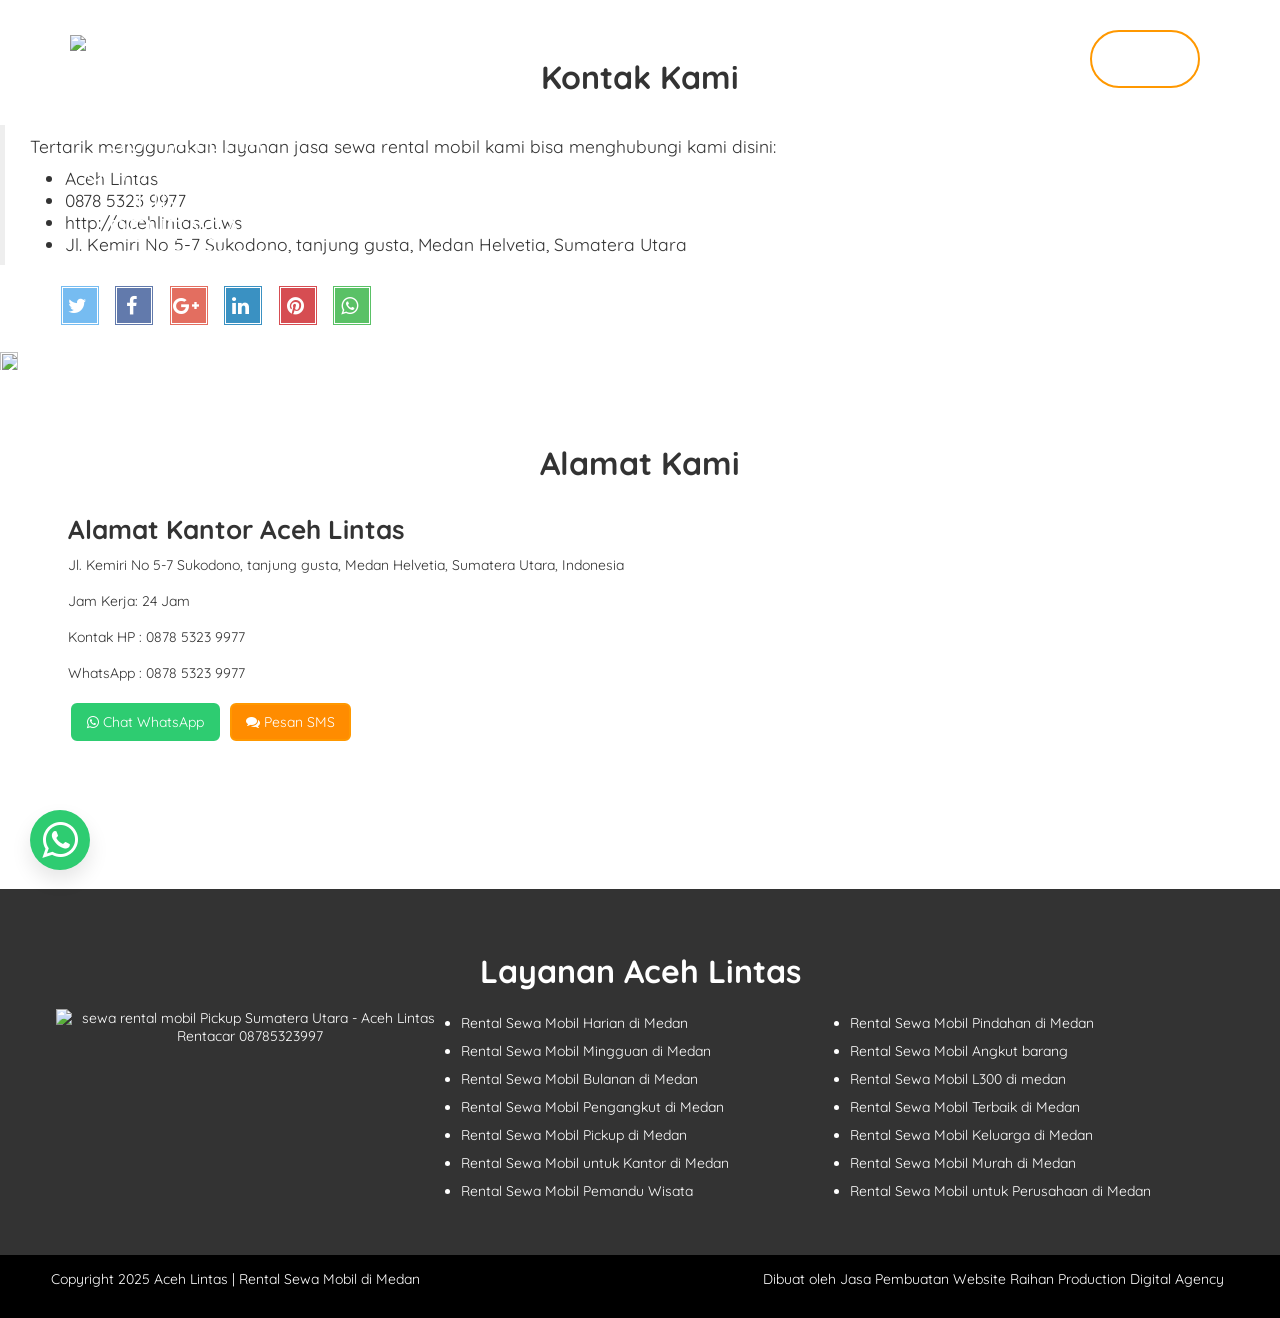
==== kontak.html @ d1f78948 "Add files via upload" ====
<!DOCTYPE html>
<HTML dir='ltr' lang='id' xmlns='https://www.w3.org/1999/xhtml'>
<head>
<link href='https://www.blogger.com/static/v1/widgets/55013136-widget_css_bundle.css' rel='stylesheet' type='text/css'/>
<meta content='iKkuYk1aPENV0Pe1wUFHlcaYVRGHu6VNjtKcD1aXVfU' name='google-site-verification'/>
<link crossorigin='anonymous' href='https://use.fontawesome.com/releases/v5.3.1/css/all.css' integrity='sha384-mzrmE5qonljUremFsqc01SB46JvROS7bZs3IO2EmfFsd15uHvIt+Y8vEf7N7fWAU' rel='stylesheet'/>
<link href='https://maxcdn.bootstrapcdn.com/font-awesome/4.7.0/css/font-awesome.min.css' rel='stylesheet'/>
<link href='https://maxcdn.bootstrapcdn.com/bootstrap/3.3.7/css/bootstrap.min.css' rel='stylesheet'/>
<script src='https://ajax.googleapis.com/ajax/libs/jquery/1.12.4/jquery.min.js'></script>
<script src='https://maxcdn.bootstrapcdn.com/bootstrap/3.3.7/js/bootstrap.min.js'></script>
<!--[if IE]> <script> (function() { var html5 = ("abbr,article,aside,audio,canvas,datalist,details," + "figure,footer,header,hgroup,mark,menu,meter,nav,output," + "progress,section,time,video").split(','); for (var i = 0; i < html5.length; i++) { document.createElement(html5[i]); } try { document.execCommand('BackgroundImageCache', false, true); } catch(e) {} })(); </script> <![endif]-->
<link href='https://fonts.googleapis.com/css?family=Allerta+Stencil|Anton|Archivo+Black|Arima+Madurai|Bad+Script|Bangers|Berkshire+Swash|Bubblegum+Sans|Contrail+One|Cookie|Droid+Sans+Mono|Dynalight|Encode+Sans+Semi+Expanded|Farsan|Grand+Hotel|Inconsolata|Just+Me+Again+Down+Here|Kelly+Slab|Kite+One|Kranky|Lekton|Metal+Mania|Oleo+Script+Swash+Caps|Passero+One|Pattaya|Rancho|Reem+Kufi|Russo+One|Sail|Seaweed+Script|Sirin+Stencil|Sofia|Special+Elite|Stardos+Stencil|Viga|Roboto|Droid+Sans|Lato|Jockey+One|Roboto+Condensed|Teko|Merriweather|Rubik|Raleway|Amatic+SC|Asap|Baloo+Bhai|Bangers|Cairo|Crete+Round|Dancing+Script|EB+Garamond|Francois+One|Great+Vibes|Kaushan+Script|Merriweather+Sans|Montserrat|PT+Sans|Prata|Quicksand|Shadows+Into+Light|Signika+Negative|Slabo+27px|Vidaloka' rel='stylesheet'/>
<meta charset='utf-8'/>
<meta content='width=device-width,initial-scale=1.0,minimum-scale=1.0,maximum-scale=1.0' name='viewport'/>
<meta content='text/html; charset=UTF-8' http-equiv='Content-Type'/>
<title>Kontak Kami - Aceh Lintas</title>
<meta content='index/follow' name='robots'/>
<meta content='index/follow' name='googlebot'/>
<meta content='blogger' name='generator'/>
<link href='https://www.blogger.com/openid-server.g' rel='openid.server'/>
<link href='https://www.putramobilberau.com/' rel='openid.delegate'/>
<link href='https://www.putramobilberau.com/p/kontak.html' rel='canonical'/>
<link href='https://www.putramobilberau.com/feeds/posts/default' rel='alternate' title='Putra Mobil Berau Rentcar - Atom' type='application/atom+xml'/>
<link href='https://www.putramobilberau.com/feeds/posts/default?alt=rss' rel='alternate' title='Putra Mobil Berau Rentcar - RSS' type='application/rss+xml'/>
<link href='https://www.blogger.com/feeds/5130311815048370097/posts/default' rel='alternate' title='Putra Mobil Berau Rentcar - Atom' type='application/atom+xml'/>
<meta content='https://www.putramobilberau.com/sitemap.xml' rel='sitemap' type='application/xml'/>
<meta content=' Tertarik menggunakan layanan jasa sewa rental mobil kami bisa menghubungi kami disini:

Aceh Lintas
087853239977
http://acehlintas.ct.ws' name='description'/>
<meta content='Aceh Lintas Kontak Kami' name='keywords'/>
<link href='http://acehlintas.ct.ws/kontak.html' hreflang='x-default' rel='alternate'/>
<link href='/favicon.ico' rel='icon' type='image/x-icon'/>
<!-- Open Graph -->
<meta content='Putra Mobil Berau Rentcar' property='og:title'/>
<meta content='website' property='og:type'/>
<meta content='https://www.putramobilberau.com/p/kontak.html' property='og:url'/>
<meta content='https://blogger.googleusercontent.com/img/b/R29vZ2xl/AVvXsEiKdV0tNtW6Q6w19P7s3W6vsQjuw9rP-pn8LKWXgN1_Aqs6eGyv65LqqGoyNerYmsH_YnimOzT67pdo7cJj6DpSaOVITCpL_z8y7i9lu7GkA68d8vy7dN6BrfikJ_-Ua9_0IgLYI4gQczc/s1600/logo-bslp.png' property='og:image'/>
<meta content=' Tertarik menggunakan layanan jasa sewa rental mobil kami bisa menghubungi kami disini:

Aceh Lintas
087853239977
http://acehlintas.ct.ws' property='og:description'/>
<meta content='Aceh Lintas' property='og:site_name'/>
<meta content='id' name='geo.country'/>
<meta content='id_ID' property='og:locale'/>
<meta content='en_US' property='og:locale:alternate'/>
<meta content='Indonesia' name='geo.placename'/>
<meta content='general' name='rating'/>
<meta content='Aceh Lintas' property='og:image:alt'/>
<meta content='Putra Mobil Berau Rentcar' name='twitter:site'/>
<meta content='IE=edge,chrome=1' http-equiv='X-UA-Compatible'/>
<meta content='text/html; charset=UTF-8' http-equiv='Content-Type'/>
<meta content='blogger' name='generator'/>
<link href='https://www.putramobilberau.com/favicon.ico' rel='icon' type='image/x-icon'/>
<link href='https://www.putramobilberau.com/p/kontak.html' rel='canonical'/>
<link rel="alternate" type="application/atom+xml" title="Aceh Lintas - Atom" href="https://www.putramobilberau.com/feeds/posts/default" />
<link rel="alternate" type="application/rss+xml" title="Aceh Lintas - RSS" href="https://www.putramobilberau.com/feeds/posts/default?alt=rss" />
<link rel="service.post" type="application/atom+xml" title="Putra Mobil Berau Rentcar - Atom" href="https://www.blogger.com/feeds/5130311815048370097/posts/default" />
<!--Can't find substitution for tag [blog.ieCssRetrofitLinks]-->
<meta content=' Tertarik menggunakan layanan jasa sewa rental mobil kami bisa menghubungi kami disini:

Aceh Lintas
087853239977
http://acehlintas.ct.ws' name='description'/>
<meta content='http://acehlintas.ct.ws/kontak.html' property='og:url'/>
<meta content='Kontak Kami' property='og:title'/>
<meta content=' Tertarik menggunakan layanan jasa sewa rental mobil kami bisa menghubungi kami disini:

Aceh Lintas
087853239977
http://acehlintas.ct.ws' property='og:description'/>
<style id='page-skin-1' type='text/css'><!--
/*-----------------------------------------------
Blogger Template Style
Name	: Blogspot Landing Page Builder
URL	    : https://www.blandingpage.com
author  : Arif Stiawan
----------------------------------------------- */
/* Variable definitions
====================
<Group description="Link Edit" selector="a">
<Variable name="a.link" description="Link Color" type="color" default="#005D91"/>
<Variable name="a.hover" description="Link Hover" type="color" default="#333333"/>
</Group>
<Group description="Body Edit" selector="body">
<Variable name="body.font" description="Font" type="font"
default="small Arial,Geneva,sans-serif"/>
<Variable name="body.background" description="Body Background" type="color" default="#000000"/>
<Variable name="wrapper.background" description="Wrapper Background" type="color" default="#ffffff"/>
</Group>
<Group description="Pagelis Edit" selector="#peklis-wrapper">
<Variable name="page.background" description="Background" type="color" default="#3498db"/>
<Variable name="page.color" description="Color" type="color" default="#ffffff"/>
<Variable name="page.font" description="Font" type="font" default="small Arial,Geneva,sans-serif"/>
</Group>
<Group description="Header Edit" selector="#header">
<Variable name="head.color" description="Title Color" type="color" default="#000000"/>
<Variable name="head.font" description="Title Font" type="font" default="small Arial,Geneva,sans-serif"/>
<Variable name="desc.color" description="Description Color" type="color" default="#000000"/>
<Variable name="desc.font" description="Description Font" type="font" default="small Arial,Geneva,sans-serif"/>
</Group>
<Group description="Label Edit" selector="#navigation">
<Variable name="lab.background" description="Background" type="color" default="#ffffff"/>
<Variable name="lab.color" description="Color" type="color" default="#ffffff"/>
<Variable name="lab.font" description="font" type="Font" default="small Geneva,Arial,sans-serif"/>
</Group>
<Group description="Article Edit" selector=".post-outer">
<Variable name="art.color" description="Title Color" type="color" default="#34495e"/>
<Variable name="art.colorr" description="Title First Color" type="color" default="#e74c3c"/>
<Variable name="art.font" description="Title Font" type="font" default="medium Arial,Genevea,sans-serif"/>
</Group>
<Group description="Sidebar Edit" selector=".sidebar h3">
<Variable name="side.color" description="Sidebar Color" type="color" default="#ffffff"/>
<Variable name="side.background" description="Title Background" type="color" default="#e74c3c"/>
<Variable name="side.font" description="Title Font" type="font" default="small Geneva,Arial,sans-serif"/>
</Group>
<Group description="Pagenav Edit" selector="#blog-pager">
<Variable name="pnav.background" description="Background" type="color" default="#3498db"/>
<Variable name="pnav.color" description="Color" type="color" default="#ffffff"/>
<Variable name="pnav.font" description="Font" type="font" default="small Geneva,Arial,sans-serif"/>
</Group>
<Group description="Label Widget" selector=".berita">
<Variable name="ber.background" description="Background" type="color" default="#3498db"/>
<Variable name="ber.color" description="Color" type="color" default="#ffffff"/>
<Variable name="ber.font" description="Font" type="font" default="small Geneva,Arial,sans-serif"/>
</Group>
<Group description="Footer Edit" selector="#footer-wrapper">
<Variable name="foot.background" description="Background" type="color" default="#e74c3c"/>
<Variable name="foot.color" description="color" type="color" default="#ffffff"/>
<Variable name="foot.link" description="Link Color" type="color" default="#eeeeee"/>
<Variable name="foot.font" description="Font" type="font" default="small Geneva,Arial,sans-serif"/>
</Group>
*/
body{font:normal normal 20px Quicksand, sans-serif;
background-color: #ffffff;
}
a{color:#008bd9;}
a:hover{color:#0000ff;text-decoration:none}
#peklis-wrapper{background:#000000;}
#peklis ul li a{color:#ffffff;font:small Arial,Geneva,sans-serif;}
h1.title, p.title{color:#0000ff;font:normal normal 28px small Arial,Geneva,sans-serif;}
p.description{color:#0000ff;font:normal normal 16px small Arial,Geneva,sans-serif;}
#navigation{background:#ffffff;}
h1.post-title.entry-title a{color:#0000ff;font:normal normal 25px medium Arial,Genevea,sans-serif;}
h1.post-title.entry-title a span{color:#0000ff;}
.sidebar h1{color:#ffffff;background:#0000ff;font:small Geneva,Arial,sans-serif;}
#blog-pager{background:transparent;font:small Geneva,Arial,sans-serif;}
#blog-pager a{color:#0000ff;}
#footer-wrapper{background:#ffffff;color:#ff0000;font:small Geneva,Arial,sans-serif;}
.berita .dalam > h3 a{color:#ffffff;background:#ffffff;font:small Geneva,Arial,sans-serif;}
.puter a{color:#0000ff;}
#outer-wrapper{background:#ffffff;}
#layout #outer-wrapper{width:100%;}
#layout #footer-wrapper{overflow:hidden;}
#layout #footer1,#layout #footer2,#layout #footer3{width:33.333%;float:left;}
#layout #left-side{width:70%;float:left;overflow:hidden;}
#layout #right-bar{width:30%;float:right;overflow:hidden;}
#layout #widget-left{width:30%;float:left;overflow:hidden;}
#layout #widget-right{width:70%;float:right;overflow:hidden;}
#layout #inner-wrapper{overflow:hidden;}
#layout #header-wrapper{overflow:hidden;}
#layout #header-wrapper .left{width:50%;float:left;overflow:hidden;}
#layout #header-wrapper .right{width:50%;float:right;overflow:hidden;}
h1 {font-size:32px;line-height:auto;font-weight:bold;text-align:center;padding:40px 10px 20px}
h2 {font-size:32px;line-height:auto;padding:10px 0 10px 0}
h3 {font-size:32px;line-height:auto;padding:10px 0 10px 0}
h4 {font-size:26px;line-height:auto;padding:10px 0 10px 0}
h5 {font-size:22px;line-height:auto;padding:10px 0 10px 0}
h6 {font-size:18px;line-height:auto;padding:10px 0 10px 0}
.fitur{padding:35px 20px 35px}
.konten {margin:0px auto;padding-right:5px;padding-left:5px;max-width: 95%;}
.konten:after{content:"";display:table;clear:both}
.style1 {font-family:'Anton', sans-serif;line-height:1.4em}
.style2 {font-family:'Russo One', sans-serif;line-height:1.2em}
.style3 {font-family:'Archivo Black', sans-serif;line-height:1.2em}
.style4 {font-family:'Jockey One', sans-serif;line-height:1.2em}
.style5 {font-family:'Roboto', sans-serif;line-height:1.2em}
.style6 {font-family:'lato', sans-serif;line-height:1.2em}
.style7 {font-family:'Bangers', cursive;line-height:1.2em}
.style8 {font-family:'Viga', sans-serif;line-height:1.2em}
.style9 {font-family:'Sirin Stencil', cursive;line-height:1.3em}
.style10 {font-family:'Kite One', sans-serif;line-height:1.4em}
.style11 {font-family:'Pattaya', sans-serif;line-height:1.2em}
.style12 {font-family:'Contrail One', cursive;line-height:1.3em}
.style13 {font-family:'Allerta Stencil', sans-serif;line-height:1.2em}
.style14 {font-family:'Encode Sans Semi Expanded', sans-serif;line-height:1.3em}
.style15 {font-family:'Special Elite', cursive;line-height:1.3em}
.style16 {font-family:'Reem Kufi', sans-serif;line-height:1.2em}
.style17 {font-family:'Arima Madurai', cursive;line-height:1.3em}
.style18 {font-family:'Bubblegum Sans', cursive;line-height:1.2em}
.style19 {font-family:'Kelly Slab', cursive;line-height:1.2em}
.style20 {font-family:'Lekton', sans-serif; line-height:1.3em}
.style21 {font-family:'Oleo Script Swash Caps', cursive;line-height:1.2em}
.style22 {font-family:'Stardos Stencil', cursive;line-height:1.2em}
.style23 {font-family:'Kranky', cursive;line-height:1.2em}
.style24 {font-family:'Seaweed Script', cursive;line-height:1.2em}
.style25 {font-family:'Sail', cursive;line-height:1.2em}
.style26 {font-family:'Dynalight', cursive;line-height:1.2em}
.style27 {font-family:'Berkshire Swash', cursive;line-height:1.2em}
.style28 {font-family:'Farsan', cursive;line-height:1.2em}
.style29 {font-family:'Cookie', cursive;line-height:1.3em}
.style30 {font-family:'Passero One', cursive;line-height:1.3em}
.style31 {font-family:'Bad Script', cursive;line-height:1.5em}
.style32 {font-family:'Grand Hotel', cursive;line-height:1.3em}
.style33 {font-family:'Metal Mania', cursive;line-height:1.3em}
.style34 {font-family:'Droid Sans Mono', monospace;line-height:1.2em}
.style35 {font-family:'Inconsolata', monospace;line-height:1.2em}
.style36 {font-family:'Sofia', cursive;line-height:1.3em}
.style37 {font-family:'Just Me Again Down Here', cursive;line-height:1.2em}
.style38 {font-family:'Rancho', cursive;line-height:1.2em}
.style39 {font-family:'Rubik', sans-serif;line-height:1.2em}
.style40 {font-family:'Merriweather', serif;line-height:1.2em}
.style41 {font-family:'Raleway', sans-serif;line-height:1.2em}
.style42 {font-family:'Teko', sans-serif;line-height:1.2em}
.style43 {font-family:'Montserrat', sans-serif;line-height:1.2em}
.style44 {font-family:'PT Sans', sans-serif;line-height:1.2em}
.style45 {font-family:'Slabo 27px', serif;line-height:1.2em}
.style46 {font-family:'Baloo Bhai', cursive;line-height:1.2em}
.style47 {font-family:'Quicksand', sans-serif;line-height:1.5em}
.style48 {font-family:'Merriweather Sans', sans-serif;line-height:1.2em}
.style49 {font-family:'Dancing Script', cursive;line-height:1.2em}
.style50 {font-family:'Shadows Into Light', cursive;line-height:1.2em}
.style51 {font-family:'Asap', sans-serif;line-height:1.2em}
.style52 {font-family:'Amatic SC', cursive;line-height:1.2em}
.style53 {font-family:'Cairo', sans-serif;line-height:1.2em}
.style54 {font-family:'Francois One', sans-serif;line-height:1.2em}
.style55 {font-family:'Crete Round', serif;line-height:1.2em}
.style56 {font-family:'EB Garamond', serif;line-height:1.2em}
.style57 {font-family:'Great Vibes', cursive;line-height:1.2em}
.style58 {font-family:'Kaushan Script', cursive;line-height:1.2em}
.style59 {font-family:'Bangers', cursive;line-height:1.2em}
.style60 {font-family:'Signika Negative', sans-serif;line-height:1.2em}
.style61 {font-family:'Vidaloka', serif;line-height:1.2em}
.style62 {font-family:'Prata', serif;line-height:1.4em}
.coklat{color:#7e623f} .merah{color:#e53e2d} .merahmuda{color:#e53177} .merahtua{color:#c60404} .hijau{color:#23c869}.hijautua{color:#049c2f}.hijaumuda{color:#62d552}.hijautoska{color:#4adc8f}.orange{color:darkorange}.biru{color:#2167c7}.birutua{color:#29367a}.birumuda{color:#21b6fc}.birutoska{color:#1de1df}.putih{color:#ffffff}.hitam{color:#333333}.hitampekat{color:#000000}.ungu{color:#8e24ba}.ungutua{color:#7c0ab7}.ungumuda{color:#c258cf}.kuning{color:#f8ce26}.kuningtua{color:#edbe03}.kuningmuda{color:#ffd905}.krem{color:#fde0be}.kremmuda{color:#f8ecd5}.abuabu{color:#7b8691}.abumuda{color:#c5c6c7}
.lebar{padding:30px  0 30px}
.box-kontak {border-color:#ffffff;border-image:none;border-style:solid;border-width:4px;margin:0 auto;padding:30px;width:60%;background-color:#ececec;}
.post-body-blockquote {border-color:#CC0000;border-image:none;border-style:dashed;border-width:4px;margin:0 auto;padding:20px;width:75%;}
.border-hijau{border:2px solid #23c869;margin:0 auto;padding:10px}
.border-hijautua{border:2px solid #049c2f;margin:0 auto;padding:10px}
.border-hijautoska{border:2px solid #4adc8f;margin:0 auto;padding:10px}
.border-hijaumuda{border:2px solid #62d552;margin:0 auto;padding:10px}
.border-biru{border:2px solid #2167c7;margin:0 auto;padding:10px}
.border-birutua{border:2px solid #29367a;margin:0 auto;padding:10px}
.border-birumuda{border:2px solid #21b6fc;margin:0 auto;padding:10px}
.border-birutoska{border:2px solid #1de1df;margin:0 auto;padding:10px}
.border-ungu{border:2px solid #8e24ba;margin:0 auto;padding:10px}
.border-ungutua{border:2px solid #7c0ab7;margin:0 auto;padding:10px}
.border-ungumuda{border:2px solid #c258cf;margin:0 auto;padding:10px}
.border-kuning{border:2px solid #f8ce26;margin:0 auto;padding:10px}
.border-kuningtua{border:2px solid #edbe03;margin:0 auto;padding:10px}
.border-kuningmuda{border:2px solid #ffd905;margin:0 auto;padding:10px}
.border-krem{border:2px solid #fde0be;margin:0 auto;padding:10px}
.border-kremmuda{border:2px solid #f8ecd5;margin:0 auto;padding:10px}
.border-merah{border:2px solid #e53e2d;margin:0 auto;padding:10px}
.border-merahtua{border:2px solid #c60404;margin:0 auto;padding:10px}
.border-merahmuda{border:2px solid #e53177;margin:0 auto;padding:10px}
.border-orange{border:2px solid darkorange;margin:0 auto;padding:10px}
.border-abuabu{border:2px solid #7b8691;margin:0 auto;padding:10px}
.border-abumuda{border:2px solid #c5c6c7;margin:0 auto;padding:10px}
.border-hitam{border:2px solid #333333;margin:0 auto;padding:10px}
.border-hitampekat{border:2px solid #000000;margin:0 auto;padding:10px}
.border-putih{border:2px solid #ffffff;margin:0 auto;padding:10px}
.border-coklat{border:2px solid #7e623f;margin:0 auto;padding:10px}
.border-putus-hijau{border:2px dashed #23c869;margin:0 auto;padding:10px}
.border-putus-hijautua{border:2px dashed #049c2f;margin:0 auto;padding:10px}
.border-putus-hijaumuda{border:2px dashed #62d552;margin:0 auto;padding:10px}
.border-putus-hijautoska{border:2px dashed #4adc8f;margin:0 auto;padding:10px}
.border-putus-biru{border:2px dashed #2167c7;margin:0 auto;padding:10px}
.border-putus-birutua{border:2px dashed #29367a;margin:0 auto;padding:10px}
.border-putus-birumuda{border:2px dashed #21b6fc;margin:0 auto;padding:10px}
.border-putus-birutoska{border:2px dashed #1de1df;margin:0 auto;padding:10px}
.border-putus-ungu{border:2px dashed #8e24ba;margin:0 auto;padding:10px}
.border-putus-ungutua{border:2px dashed #7c0ab7;margin:0 auto;padding:10px}
.border-putus-ungumuda{border:2px dashed #ffd905;margin:0 auto;padding:10px}
.border-putus-kuning{border:2px dashed #f8ce26;margin:0 auto;padding:10px}
.border-putus-kuningtua{border:2px dashed #edbe03;margin:0 auto;padding:10px}
.border-putus-kuningmuda{border:2px dashed #c258cf;margin:0 auto;padding:10px}
.border-putus-krem{border:2px dashed #fde0be;margin:0 auto;padding:10px}
.border-putus-kremmuda{border:2px dashed #f8ecd5;margin:0 auto;padding:10px}
.border-putus-merah{border:2px dashed #e53e2d;margin:0 auto;padding:10px}
.border-putus-merahtua{border:2px dashed #c60404;margin:0 auto;padding:10px}
.border-putus-merahmuda{border:2px dashed #e53177;margin:0 auto;padding:10px}
.border-putus-orange{border:2px dashed darkorange;margin:0 auto;padding:10px}
.border-putus-abuabu{border:2px dashed #7b8691;margin:0 auto;padding:10px}
.border-putus-abumuda{border:2px dashed #c5c6c7;margin:0 auto;padding:10px}
.border-putus-hitam{border:2px dashed #333333;margin:0 auto;padding:10px}
.border-putus-hitampekat{border:2px dashed #000000;margin:0 auto;padding:10px}
.border-putus-putih{border:2px dashed #ffffff;margin:0 auto;padding:10px}
.border-putus-coklat{border:2px dashed #7e623f;margin:0 auto;padding:10px}
.lebar80{max-width:80%}.lebar70{max-width:70%}.lebar85{max-width:85%}.lebar75{max-width:75%}.lebar90{max-width:90%}
.melengkung{border-radius:10px;-moz-border-radius:10px;-webkit-border-radius:10px}
.bayangan-hitam{box-shadow:0 0 60px 0 #acacac inset;}.bayangan-merah{box-shadow:0 0 60px 0 #fcb3b3 inset;}.bayangan-kuning{box-shadow:0 0 60px 0 #fee994 inset;}.bayangan-biru{box-shadow:0 0 60px 0 #95dbfc inset;}.bayangan-hijau{box-shadow:0 0 60px 0 #9efe91 inset;}.bayangan-ungu{box-shadow:0 0 60px 0 #d27dfe inset;}
.pattern1{background: url("https://blogger.googleusercontent.com/img/b/R29vZ2xl/AVvXsEi655eiPfQ-EUMW4bvfNe6BBTACyxqOGVaAge57-Q0m3kQ__Yqsf6PPg4sPPMK4gIYjGCIfDYtKPG8Z5vmh4iZaCBZtxl6WXwndr3EQKK2VEboY_qIhK2B-b-6mzFWVgfXWEamPB_qMOdGP/s1600/pattern1.png")}
.pattern2{background: url("https://blogger.googleusercontent.com/img/b/R29vZ2xl/AVvXsEgSf91MVQtUnlJ_xA59Tu1MCkoHfA4u-gqKbD6BoPxRDLaMsQVO0kScESu7HWsVPUvfO6pLy6y2fT-jnCXTon0rOK8fLvnIDEwgF_h96V63-6hBtQbKLfG9kQWQUfJrTHRoOQTLDQSK2RLs/s1600/pattern2.png")}
.pattern3{background: url("https://blogger.googleusercontent.com/img/b/R29vZ2xl/AVvXsEiphlnkomW8dDfR1JeXj3yY3vcUyOBwQmp6v9qNKzK5MMPw5K2uub6yqcubwcVoaa6DnkwImHwxJQ8Jisv9YWzOjAhgD6teF1lW-FcGOhGeANDtXfhwLSGDnsfmsL67TJ2gMEaN0SRBi0qS/s1600/bg-doodle.png")}
.latar-hijau{background:#23c869;color:#ffffff}.latar-hijautua{background:#049c2f;color:#ffffff}.latar-hijaumuda{background:#62d552;color:#ffffff}.latar-birudongker{background:#1b4661;}.latar-biru{background:#2167c7;color:#ffffff}.latar-birutua{background:#29367a;color:#ffffff}.latar-birumuda{background:#21b6fc;color:#ffffff}.latar-birutoska{background:#1de1df;color:#333333}.latar-hijautoska{background:#4adc8f;color:#ffffff}.latar-ungu{background:#8e24ba;color:#ffffff}.latar-ungutua{background:#7c0ab7;color:#ffffff}.latar-ungumuda{background:#c258cf;color:#ffffff}.latar-kuning{background:#f8ce26;color:#333333}.latar-kuningtua{background:#edbe03;color:#333333}.latar-kuningmuda{background:#ffd905;color:#333333}.latar-krem{background:#fde0be;color:#333333}.latar-kremmuda{background:#f8ecd5;color:#333333}.latar-merah{background:#e53e2d;color:#ffffff}.latar-merahtua{background:#c60404;color:#ffffff}.latar-merahmuda{background:#e53177;color:#ffffff}.latar-orange{background:darkorange;color:#ffffff}.latar-abuabu{background:#7b8691;color:#ffffff}.latar-abumuda{background:#c5c6c7;color:#ffffff}.latar-putih{background:#ffffff;color:#333333}.latar-hitam{background:#333333;color:#ffffff}.latar-coklat{background:#7e623f;color:#ffffff}.latar-hitampekat{background:#000000;color:#ffffff}
.bg-merah{background:#fec7c7;}.bg-hijau{background:#c7fecb;}.bg-biru{background:#c7eefe;}.bg-kuning{background:#fef9c7;}.bg-ungu{background:#efc7fe;}.bg-abuabu{background:#e3e2e3;}
.tipis{background:#333333;opacity:0.5}
.xx-besar { font-size:50px}
.x-besar { font-size:40px}
.besar { font-size:32px}
.sedang { font-size:26px}
.normal { font-size:20px}
.kecil { font-size:16px}
.x-kecil { font-size:14px}
.center,.tengah,.headline{text-align:center}
.teks-kanan,.right{text-align:right;}
.teks-kiri,.left{text-align:left}
.miring,.italic{font-style:italic}
.tebal,.bold,.strong{font-weight:bolder}
.garisbawah,.underline{text-decoration: underline;}
.kanan{float:right;}
.kiri{float:left;}
.headerfixed{width:100%; z-index:1000; position:fixed;height:0px;}
.footerfixed{line-height:0px;position:fixed;bottom:0px;width:100%;}
.mainmenu{display:inline-flex;cursor:pointer;font-size:16px;font-weight:normal;box-shadow:0 1px 2px rgba(0,0,0,.2);color:#FFF!important;border:2px solid #FFF!important;background-color:#0dac14!important;background:0;margin:5px 0;padding:8px 10px;text-shadow:none!important;transition:all 0s!important} .mainmenu:hover{background-color:#f78d1d!important;background:0}.mainmenu:active{position:relative;top:1px}
.mobilemenu {text-align:left;font-size: 20px;border: 0; cursor: pointer; padding:15px;margin-top:0px;min-width:700px}.mobilemenu:hover {background-color: #333333; }
.dropdown { display: inline-block;}.dropdown-child {display: none; font-size: 20px; min-width: 700px;}.dropdown-child a {color: white; padding: 10px; text-decoration: none; display: block;}.dropdown:hover .dropdown-child { display: block;}
.zoom-in{border-radius: 2%;-webkit-transition: all 1s ease;-moz-transition: all 1s ease;-o-transition: all 1s ease;-ms-transition: all 1s ease;transition: all 1s ease;}.zoom-in:hover{-webkit-transform: scale(1.2, 1.2);-moz-transform: scale(1.2, 1.2);-ms-transform: scale(1.2, 1.2);-o-transform: scale(1.2, 1.2);transform: scale(1.2, 1.2);}
.bounce-out{transition-duration:.5s}.bounce-out:active,.bounce-out:focus,.bounce-out:hover{transform:scale(0.9);transition-timing-function:cubic-bezier(0.47,2.02,.31,-.36)}
.bounce-in{transition-duration:.5s}.bounce-in:active,.bounce-in:focus,.bounce-in:hover{transform:scale(1.1);transition-timing-function:cubic-bezier(0.47,2.02,.31,-.36)}
.berputar{-webkit-transition:all .2s ease-out;transition:all .2s ease-out}.berputar:hover {-webkit-transform:scale(1.3);transform:rotate(360deg);-webkit-transition:all .5s ease-out;transition:all .5s ease-out}
.footer-list{line-height:2em;padding-top:10px}
.garis-orange {border-bottom: 2px solid darkorange;padding-bottom:4px}
.garis-biru {border-bottom: 2px solid #61A8DC;padding-bottom:4px}
.garis-hijau {border-bottom: 2px solid #8EBD40;padding-bottom:4px}
.garis-ungu {border-bottom: 2px solid #988CC3;padding-bottom:4px}
.garis-kuning {border-bottom: 2px solid #fcd210;padding-bottom:4px}
.garis-merah {border-bottom: 2px solid #fc4a41;padding-bottom:4px}
.garis-hitam {border-bottom: 2px solid #000000;padding-bottom:4px}
.garis-coklat{border-bottom: 2px solid #7e623f;padding-bottom:4px}
.garis-putih {border-bottom: 2px solid #ffffff;padding-bottom:4px}
.garis-krem {border-bottom: 3px solid #fdd0aa;padding-bottom:4px}
.garis-hitam {border-bottom: 2px solid #000000;padding-bottom:4px}
.garis-abuabu {border-bottom: 1px solid #ececec;padding-bottom:4px}
.list-orange {border-left: 5px solid darkorange;padding-left:10px}
.list-biru {border-left: 5px solid #61A8DC;padding-left:10px}
.list-hijau {border-left: 5px solid #8EBD40;padding-left:10px}
.list-ungu {border-left: 5px solid #988CC3;padding-left:10px}
.list-kuning {border-left: 5px solid #fcd210;padding-left:10px}
.list-merah {border-left: 5px solid #fc4a41;padding-left:10px}
.list-hitam {border-left: 5px solid #333333;padding-left:10px}
.list-coklat {border-left: 5px solid #7e623f;padding-left:10px}
.list-krem {border-left: 5px solid #fdd0aa;padding-left:10px}
.list-putih {border-left: 5px solid #ffffff;padding-left:10px}
.sharepost li{width:40px;padding:0;list-style:none;}.sharepost li a{opacity:0.8;padding:5px 0;color:#fff;display:block;border:double #fff;}.sharepost{overflow:hidden;text-align:center;margin-bottom:20px;margin-top:20px;}.sharepost li a:hover{opacity:1;color:#444;border:double #fff;}.sharepost li .twitter{background-color:#55acee;}.sharepost li .facebook{background-color:#3b5998;}.sharepost li .gplus{background-color:#dd4b39;}.sharepost li .pinterest{background-color:#cc2127;}.sharepost li .linkedin{background-color:#0976b4;}.sharepost li .whatsapp{background-color:#32b241;}.sharepost li .twitter:hover,.sharepost li .facebook:hover,.sharepost li .gplus:hover,.sharepost li .whatsapp:hover,.sharepost li .gplus:hover,.sharepost li .linkedin:hover,{background-color:#444;color:#fff;}.sharepost li{float:left;margin-right:1.2%}.sharepost li:last-child{margin-right:0}.sharepost li .fa:before{margin-right:5px}
.btn {font-size:17px;border: none;color: white;margin:3px;padding: 12px 20px;cursor: pointer;display:inline-block;  -webkit-transition-duration: 0.4s;transition-duration: 0.4s;} .btn:hover {background-color: #ffffff;color: black;}
.btn1 {font-size:17px;margin:3px;border: none;color: white;padding: 12px 20px;cursor: pointer;display:inline-block;  -webkit-transition-duration: 0.4s; transition-duration: 0.4s;border-radius:6px;} .btn1:hover {background-color: #ffffff;color: black;}
.btn2 {font-size:17px;margin:3px;border: none;color: white;padding: 12px 20px;cursor: pointer;display:inline-block;  -webkit-transition-duration: 0.4s; transition-duration: 0.4s;border-radius:50px;} .btn2:hover {background-color: #ffffff; color: black;}
.btn3 {font-size:17px;margin:3px;padding: 12px 20px;cursor: pointer;display:inline-block; border-radius:6px;background-color: transparent} .btn3:hover {opacity: 0.6;}
.btn-menu {margin:0px;border: none;padding: 0px 10px!important;cursor: pointer;display:inline-block;  -webkit-transition-duration: 0.4s; transition-duration: 0.4s;border-radius:50px;}
.btn-menu:hover {background-color: #ffffff!important; color: red!important;}
.btn-order{padding:20px 25px;text-decoration:none;font-size:20pt}
.btn-besar {font-size:24px;padding: 15px 24px;}
.btn-kecil {font-size:14px;padding: 8px 14px;}
.btn-hijau {background-color: #2ecc71;border: 2px solid #2ecc71}
.btn-hijautua {background-color: #27ae60;border: 2px solid #27ae60}
.btn-biru {background-color: #2196F3;border: 2px solid #2196F3}
.btn-birutua {background-color: #29367a;border: 2px solid #2969b9}
.btn-orange {background-color: darkorange;border: 2px solid #ff9800}
.btn-merah {background-color: #f03a28;border: 2px solid #f03a28}
.btn-merahtua {background-color: #c0392b;border: 2px solid #c0392b}
.btn-kuning {background-color: #f4c712;border: 2px solid #f4c712}
.btn-ungu {background-color: #8e44ad;border: 2px solid #8e44ad}
.btn-hitam {background-color: #333333;border: 2px solid #333333}
.btn-abuabu {background-color: #7b8691; color: white; border: 2px solid #7b8691}
.btn-abumuda {background-color: #c3c3c3; color: black; border: 2px solid #c3c3c3}
.btn-merahmuda{background:#e53177;border: 2px solid #e53177}
.btn-hijaumuda{background:#62d552;border: 2px solid #62d552}
.btn-hijautoska{background:#4adc8f;border: 2px solid #4adc8f}
.btn-birumuda{background:#21b6fc;border: 2px solid #21b6fc}
.btn-birutoska{background:#1de1df;border: 2px solid #1de1df}
.btn-ungumuda{background:#c258cf;border: 2px solid #c258cf}
.btn-ungutua{background:#7c0ab7;border: 2px solid #7c0ab7}
.btn-kuningtua{background:#edbe03;border: 2px solid #edbe03}
.btn-kuningmuda{background:#ffd905;border: 2px solid #ffd905;color: #222222;}
.btn-putih{background:#ffffff;color:black;border: 2px solid #ffffff}
.btn3-hijau {color: #2ecc71;border: 2px solid #2ecc71}
.btn3-hijautua {color: #27ae60;border: 2px solid #27ae60}
.btn3-biru {color: #2196F3;border: 2px solid #2196F3}
.btn3-birutua {color: #29367a;border: 2px solid #2969b9}
.btn3-orange {color: darkorange;border: 2px solid #ff9800}
.btn3-merah {color: #f03a28;border: 2px solid #f03a28}
.btn3-merahtua {color: #c0392b;border: 2px solid #c0392b}
.btn3-kuning {color: #f4c712;border: 2px solid #f4c712}
.btn3-ungu {color: #8e44ad;border: 2px solid #8e44ad}
.btn3-hitam {color: #333333;border: 2px solid #333333}
.btn3-abuabu {color: #7b8691; border: 2px solid #7b8691}
.btn3-abumuda {color: #c3c3c3; border: 2px solid #c3c3c3}
.btn3-merahmuda{color: #e53177;border: 2px solid #e53177}
.btn3-hijaumuda{color: #62d552;border: 2px solid #62d552}
.btn3-hijautoska{color: #4adc8f;border: 2px solid #4adc8f}
.btn3-birumuda{color: #21b6fc;border: 2px solid #21b6fc}
.btn3-birutoska{color: #1de1df;border: 2px solid #1de1df}
.btn3-ungutua{color: #7c0ab7;border: 2px solid #7c0ab7}
.btn3-ungumuda{color: #c258cf;border: 2px solid #c258cf}
.btn3-kuningtua{color: #edbe03;border: 2px solid #edbe03}
.btn3-kuningmuda{color: #ffd905;border: 2px solid #ffd905}
.btn3-putih{color: #ffffff;border: 2px solid #ffffff}
.group:after {content: "";display: table;clear: both;}
.kol2,.kol-2,.kol-12{padding-bottom:15px;float:left;width:49.8%}
.kol3,.kol-3,.kol-13{padding-bottom:15px;float:left;width:33.3%}
.kol4,.kol-4,.kol-14{padding-bottom:15px;float:left;width:24.95%}
.kol5,.kol-5,.kol-15{padding-bottom:15px;float:left;width:19.95%}
.kol6,.kol-6,.kol-16{padding-bottom:15px;float:left;width:16.5%}
.kol23,.kol-23,.kol-123{padding-bottom:15px;float:left;width:66.5%}
.box{padding:12px 12px 12px}
.video { position: relative; padding-bottom: 56.25%; height: 0; overflow: hidden;}.video iframe,.video object,.video embed { position: absolute; top: 0; left: 0; width: 100%; height:100%;}
.order1-merah{text-align:center;border:5px dashed #e53e2d; width:400px;padding:15px}.order1-merah span{font-size:45px;color:red;font-weight:bold;line-height:1.5em}
.order1-hijau{text-align:center;border:5px dashed #049c2f; width:400px;padding:15px}.order1-hijau span{font-size:45px;color:green;font-weight:bold;line-height:1.5em}
.order1-biru{text-align:center;border:5px dashed #153aa5; width:400px;padding:15px}.order1-biru span{font-size:45px;color:blue;font-weight:bold;line-height:1.5em}
.order1-ungu{text-align:center;border:5px dashed #7c0ab7; width:400px;padding:15px}.order1-ungu span{font-size:45px;color:purple;font-weight:bold;line-height:1.5em}
.order2-merah{text-align:center;border:5px solid #e53e2d; width:400px;padding:15px; box-shadow:0 0 60px 0 #f9a2a2 inset;}.order2-merah span{font-size:45px;color:red;font-weight:bold;line-height:1.5em}
.order2-hijau{text-align:center;border:5px solid #049c2f; width:400px;padding:15px;box-shadow:0 0 60px 0 #9efe91 inset;}.order2-hijau span{font-size:45px;color:green;font-weight:bold;line-height:1.5em}
.order2-biru{text-align:center;border:5px solid #153aa5; width:400px;padding:15px;box-shadow:0 0 60px 0 #95dbfc inset;}.order2-biru span{font-size:45px;color:blue;font-weight:bold;line-height:1.5em}
.order2-ungu{text-align:center;border:5px solid #7c0ab7; width:400px;padding:15px;box-shadow:0 0 60px 0 #d27dfe inset;}.order2-ungu span{font-size:45px;color:purple;font-weight:bold;line-height:1.5em}
.img-fitur{width:120px;height:120px;float:left;padding-right:10px;padding-left:10px}
.ico-fitur{width:60px;height:60px;float:left;padding-right:20px;padding-left:10px}
.icon1{overflow:hidden;margin:auto;border-radius:50%;border:4px solid #ffffff}
.teks-fitur {overflow:hidden;}
.berbaris{line-height:2em}
.renggang{padding-top:170px;padding-bottom:40px;}
.list{font-size:23px;line-height:1.5em}
.check1 ul{list-style-image: url('https://blogger.googleusercontent.com/img/b/R29vZ2xl/AVvXsEijqs-POIUflHKPeSEHm5bokoT2h5XEweI6fmySpKb379JqFbnSo4l0SqMQf4WizLPlwa9jp-fNsbCnmE1fPpgC4EvSQ-QsHDi4CYdD-aBdyH3n1HlG1B8VlAZajWiHkrDX87gMyCswcMiO/s1600/check1.png');}
.check2 ul{list-style-image: url('https://blogger.googleusercontent.com/img/b/R29vZ2xl/AVvXsEiVSF_pCE6-yl0xm1dxbGpqhvj7prW890YcwSdVZgk8pyYj1bPooB-vd-pikk-dC-_yAUcCEFhEXTAEpyFeo-zySpQkHBFmfTCvksmqVTkdLqaxmy_o6aaVfAbjQKqIk4vXvXltV5x2DWN5/s1600/check2.png');}
.check3 ul{list-style-image: url('https://blogger.googleusercontent.com/img/b/R29vZ2xl/AVvXsEieeK7nrpDgXeDk12dznal9qn79uGmuujUsv-R_0PmQJZkZ35tSAqdmQwAG_ADFmSfgbwhIa_SuBwBxxMfd8MqD9DiZugx-NaSV3VndGgYO-zaF1m570gWq3a7nLUDgjCpEe9YFs76EaVLw/s1600/check3.png');}
.check4 ul{list-style-image: url('https://blogger.googleusercontent.com/img/b/R29vZ2xl/AVvXsEhenP_BLwOlBizMyJGU2k4gPsK8cN8iIeQNNzUSs9xywhErxbeeU2sc8GbPUgs0ZfAyXl8bx_UyYo4iPsDxriL2krw-VnK2Q9_02IQzEK-CuclBSvRHoWMGk2ihlFPNYKqpZnqS5ijI8P6f/s1600/check4.png');}
.check5 ul{list-style-image: url('https://blogger.googleusercontent.com/img/b/R29vZ2xl/AVvXsEhaxNJum5KxWSTHJ1HUTY0U_0LhOqmKa__Mk6OaoCz2X8sVBYbaGLA9kkthMP4eyj7WNtKbJeXqcPLafdGAfSAMb12mRtf9mOUUCQ-L1lXSbTKJrP_PF_ySgO9ltqgCfzqgysZ_sx4TTfPk/s1600/check5.png');}
.check6 ul{list-style-image: url('https://blogger.googleusercontent.com/img/b/R29vZ2xl/AVvXsEjSMPAVwUR0Vf-0-ce-p0Mz4It88omK2oTGltnI-zn92Dl49_9uJveH6yLD1WDvXFY3VczKAIEo59bGOpFefyIwDPTM_HAIwKN_exE3LKsqXC6bHLGT9G8-aCip7KVku77gndV72WReSCCL/s1600/check6.png');}
.check7 ul{list-style-image: url('https://blogger.googleusercontent.com/img/b/R29vZ2xl/AVvXsEhOVuRb3-hfj6UKlr0rJVeq0dxbX01JFZTjGgDtRXTdD2rKZZ_QgTSTbiRdZ9HzBC5DHayZ-EE2HCaF7eNAIr6rYNv1Ns5E3alM8af4Fz_4qa5ZmaL71-gV5uy7ImzOGSH5Bd3pBOJU0EJr/s1600/check7.png');}
.check8 ul{list-style-image: url('https://blogger.googleusercontent.com/img/b/R29vZ2xl/AVvXsEgHZ3gR2DxcBKw1g9tVyRS0gy_-WlkPN4uG9ua4yyAbK0w5e2WEbcRKGvoVVWtO76Jm6X2GwRhnnbqULY-hlmpy1vvo8K3QlN2yBmVniZsp5YJvPH-KRrfX-WDWbUgfW3kY6oG6Mi0NaC8l/s1600/check8.png');}
.check9 ul{list-style-image: url('https://blogger.googleusercontent.com/img/b/R29vZ2xl/AVvXsEjREJhvgJ_ikcgXhNLEk0foHnsl86sZkb0-uKwZjJZ1URRjYBOiDss-EmOQTeVCyNxJenN3MZ7LiZkzC6ITN6HQBAboMBBlyxKo86oheZlCqc66e4zO122eAiLETMs1kbe9VJdrf_gGOCbv/s1600/check.png');}
.cross1 ul{list-style-image: url('https://blogger.googleusercontent.com/img/b/R29vZ2xl/AVvXsEjb_YNRO2NEogzwqiukzQrdaRULbbf19lkf8Q1qtc7dOJQLGdFMe7Qb8tCLg-MVNxmQ6kKMVQpwiITUJS-JSn5H7LPbdK5JZj8Hd8vrqGeasn2MEDMA-q7bAn498F_sPiN2vV6O0JO8p561/s1600/x1.png');}
.cross2 ul{list-style-image: url('https://blogger.googleusercontent.com/img/b/R29vZ2xl/AVvXsEjYLMSM3i2PJvC6ugCdVW9fN-rdgXxKXm3SOGe0TZLXUs5aPQ4Ce9adm5v_w_vVzJ2SdFkuBw6mBTQW8ZUsca9PjfHEyRiE_b7_lzFlK0HZn42JjzyVhBkeH42X968WqtYssUzzBbFpZ3Pa/s1600/x2.png');}
.cross3 ul{list-style-image: url('https://blogger.googleusercontent.com/img/b/R29vZ2xl/AVvXsEgbmQSrDPE3vj1BI9bh9jsnzuToTFXwS8IhFzs7mgP1qPym1xB4-WvvajZak2CiF5-rKZKWerOVVTgtk4HiSJyk3AOi-HLFkWPnM9ADVXQ3GyvRPybEsxMwt4ogsck6vZUFI5jm_fLKt9-H/s1600/x3.png');}
.logo{width:180px;height:auto;overflow:hidden;margin:auto}
.foto3{overflow:hidden;margin:auto;border-radius:20px;border:5px solid #dddddd}
.bulat{overflow:hidden;margin:auto;border-radius:50%;border:4px solid #dddddd}
.foto2{width:200px;height:200px;overflow:hidden;margin:auto;border-radius:200px;border:3px solid #e9e9e9}
.foto1{width:100px;height:100px;overflow:hidden;margin:auto;border-radius:100px;border:3px solid #e9e9e9}
.avatar{width:170px;height:170px;overflow:hidden;margin:auto;border-radius:170px;border:3px solid #e9e9e9}
.harga1 {line-height:2em;width:97%;box-shadow: 0 8px 12px 0 rgba(0,0,0,0.2)} .harga1 .judul{font-size:28px;font-weight:bolder;padding:15px} .harga1 .btn{padding:15px}.harga1 .harga span{font-size:40px;}.harga1 ul{list-style:none;padding:0}
.harga2 {line-height:2em;width:500px;box-shadow: 0 8px 12px 0 rgba(0,0,0,0.2)} .harga2 .judul{font-size:28px;font-weight:bolder;padding:15px} .harga2 .btn{padding:15px}.harga2 .harga span{font-size:40px;}.harga2 ul{list-style:none;padding:0}
.testimonial{margin-bottom: 10px;}.testimonial-section {width: 100%;height: auto;padding: 15px;-webkit-border-radius: 5px;-moz-border-radius: 5px;border-radius: 5px;position: relative;border: 1px solid #fff;}.testimonial-section:after {top: 100%;left: 50px;border: solid transparent;content: " ";position: absolute;border-top-color: #fff;border-width: 15px;margin-left: -15px;}.testimonial-desc {margin-top: 20px;text-align:left;padding-left: 15px;}.testimonial-desc img {border: 1px solid #f5f5f5;border-radius: 150px;height: 70px;padding: 3px;width: 70px;display:inline-block;vertical-align: top;}.testimonial-writer{display: inline-block;vertical-align: top;padding-left: 10px;}.testimonial-writer-name{font-weight: bold;}.testimonial-writer-designation{font-size: 85%;}.testimonial-writer-company{font-size: 85%;}
.testimonial.testimonial-hijau{}.testimonial.testimonial-hijau .testimonial-section{border-color: #5CB85C;color: #ffffff;background-color: #5cb85c;}.testimonial.testimonial-hijau .testimonial-section:after{border-top-color: #5CB85C;}.testimonial.testimonial-hijau .testimonial-desc{}.testimonial.testimonial-hijau .testimonial-desc img{border-color: #5CB85C;}.testimonial.testimonial-hijau .testimonial-writer-name{color: #5CB85C;}.testimonial.testimonial-merah{}.testimonial.testimonial-kuning .testimonial-section{border-color: #F0AD4E;color: #ffffff;background-color: #F0AD4E;}.testimonial.testimonial-kuning .testimonial-section:after{border-top-color: #F0AD4E;}.testimonial.testimonial-kuning .testimonial-desc{}.testimonial.testimonial-kuning .testimonial-desc img{border-color: #F0AD4E;}.testimonial.testimonial-kuning .testimonial-writer-name{color: #F0AD4E;}.testimonial.testimonial-biru{}.testimonial.testimonial-biru .testimonial-section{border-color: #5BC0DE;color: #ffffff;background-color: #5BC0DE;}.testimonial.testimonial-biru .testimonial-section:after{border-top-color: #5BC0DE;}.testimonial.testimonial-biru .testimonial-desc{}.testimonial.testimonial-biru .testimonial-desc img{border-color: #5BC0DE;}.testimonial.testimonial-biru .testimonial-writer-name{color: #5BC0DE;}.testimonial.testimonial-merah{}.testimonial.testimonial-merah .testimonial-section{border-color: #D9534F;color: #ffffff;background-color:#D9534F;}.testimonial.testimonial-merah .testimonial-section:after{border-top-color: #D9534F;}.testimonial.testimonial-merah .testimonial-desc{}.testimonial.testimonial-merah .testimonial-desc img{border-color: #D9534F;}.testimonial.testimonial-merah .testimonial-writer-name{color: #D9534F;}
.subscribe-form-wrapper input {border: 0;border-radius: 20px;margin:10px;}
.subscribe-form-wrapper input,.subscribe-form-wrapper button {-webkit-box-shadow: 0px 1px 1px 0px rgba(0, 0, 0, 0.3);-moz-box-shadow: 0px 1px 1px 0px rgba(0, 0, 0, 0.3);  box-shadow: 0px 1px 1px 0px rgba(0, 0, 0, 0.3);}
.subscribe-form-wrapper label{position:absolute;left:-9999px;text-align:center;}
.subscribe-form-wrapper input,.subscribe-form-wrapper textarea{font:inherit;resize:none;height: 40px;padding-left: 20px;width: 234px !important;}
.nama{margin-bottom:-30px;}
.peta{overflow:hidden;padding-bottom:56.25%;position:relative;height:0;}.peta iframe{left:0;top:0;height:100%;width:100%;position:absolute;}
.img-top{margin-top:-110px;}
.tinggi{padding:100px  0 0px}
.top{margin-top:-320px;}
.lebar-bawah{padding-bottom:250px}
.lebar-bawah2{padding-bottom:100px}
.teks-shadow{text-shadow:#000 1px 1px 1px}
.shadow{box-shadow:0px 0px 30px 0px #acacac}
.shadow-hitam{box-shadow:0px 0px 30px 0px #acacac}
.shadow-biru{box-shadow:0px 0px 30px 0px #95dbfc}
.shadow-merah{box-shadow:0px 0px 30px 0px #fcb3b3}
.shadow-hijau{box-shadow:0px 0px 30px 0px #9efe91}
.shadow-kuning{box-shadow:0px 0px 30px 0px #fee994}
.shadow-ungu{box-shadow:0px 0px 30px 0px #d27dfe}
.divider{background: url("https://blogger.googleusercontent.com/img/b/R29vZ2xl/AVvXsEijGUVHjLhsQbxi4uTFa2a0tyFIUBy1JVNW-sUKEdOtkOJ0yL8ofEBbejdlRqOkirHT8ZP2TIsVHHWWhaEcBIcSRM8IMpGjwp9efelYNBwatH7jxZdhS-iWf_P3VfbA5GwM3zKhk7HE5oyR/s1600/divider.png") repeat-x;}
.bg-melayang{background: url("https://blogger.googleusercontent.com/img/b/R29vZ2xl/AVvXsEjFrWtUKCMLGxcbVtMTtetfBAdoTRQ5RlG1VjBpngM-4FWTts4NZh-ZE0APbeYFo0VS7L5aqbUH0LjbMPbCh1aEpNMPH1NsDOMs258O0vbqjRswTlLJDQwprgo626MlEOdcTcOt1O_Csj9y/s1600/yoga2.jpg") repeat scroll 0 0 #333333;background-attachment: fixed; background-size:cover;}
.bg-gambar{background: url("https://blogger.googleusercontent.com/img/b/R29vZ2xl/AVvXsEgdhb_hgAlcZAZW6TAivBEc59rzpW8YomcQavMe117oJYZKHGHp_EoygHt6ChnBY7ldFAqxIaH2e0kdPSR8K7iVIDpuLQLImQLNRhMVrZoy5yDRHsCDVs0AoqnxHNbOwtbJG1ANSSQKskA/s1600/hp2.png") no-repeat;}
.bg-header{background: url("https://blogger.googleusercontent.com/img/b/R29vZ2xl/AVvXsEih_B6Hfho1PjIuOqnkBcjdUmmHgT5yC0WNJ_0Wg0ufAKnrpNlG7qYaKBGd4sBCqydYRaS55gm49rjnpOV8TbKtWWQrt99lH9-PGx06QgO_Yj7jyP5L8qLqe6GRu2tkO_7uO2musNOLBPE/s1600/bg-header.jpg") repeat scroll 0 0 #ffffff;background-size:cover;}
.tekstur1{background: url("https://blogger.googleusercontent.com/img/b/R29vZ2xl/AVvXsEipuWBsFAhtPDAlfvP6EIWDB2Ky4Dq1SF11dWlJmUOIbkk4n5g_-bab7EvOwvLFR0KYgwiYlr6fVcEJGsTUC5gsRM0fDxWp8JfUeQ1rnMCp8bVV9G9i36Rh2R0JDLUY2uTxqzRND-WBL9iQ/s1600/tekstur-plafon.jpg") repeat scroll 0 0 #ffffff}
.tekstur2{background: url("https://blogger.googleusercontent.com/img/b/R29vZ2xl/AVvXsEg3MGpa2S9Z-QmiCaIWW31mkhammbeJITrobhWD2odblTlkeDAslrCXii3tsMZz-Days4E3tsB-QwMqAfHySpaMSnfzm5aWLvB58fuKnyGzL6ttuHxDCO3Sm_XILKMEo7bvwklUu-s4H3IY/s1600/tekstur-putih.jpg") repeat scroll 0 0 #ffffff}
.tekstur3{color:#ffffff;background: url("https://blogger.googleusercontent.com/img/b/R29vZ2xl/AVvXsEhkrlU7Nx8ldNlj6ZPCKvxvDRylA84vX7x-Mc6f0a9A040R-_OkMvlOhIPyIqPAltHOdaRQbWQl897vtoUJZ5u6mtpJ7ldF5HUi_znrTnmBDTyafvsRFGmkLjFUe_Z1ri8ciWqbxn4vU6IV/s1600/tekstur-karpet.jpg") repeat scroll 0 0 #ffffff}
.tekstur4{color:#ffffff;background: url("https://blogger.googleusercontent.com/img/b/R29vZ2xl/AVvXsEjyWFywx_wl4BGmqxGL1KqYCWRrOHPlc8mRBDWKK1cLojTWE8gHQbERC7umvK8AOEQAGzwMKHi2RH5F_b-AYdZcKgZFf0G-zrlihgRPtTJe8yZPWgOlJgic67RviPDd9DJBPkXjGloQ5bZb/s1600/tekstur-abuabu.jpg") repeat scroll 0 0 #ffffff}
.tekstur5{color:#ffffff;background: url("https://blogger.googleusercontent.com/img/b/R29vZ2xl/AVvXsEhBJGoIp-8WgYuWeRQvKbUxU15fNwhvJbmz3sWw4HkVYHUk7-S3mSIxlVfmVJa5Zje7EHl1tppZMJZRlEMP6fadj8NIJk15eV9VwxiuxbTcAE6UX8HVnYHDIFfq7rnMSuUc24wN8gnZM8qr/s1600/tekstur-hitam.jpg") repeat scroll 0 0 #ffffff}
.tekstur6{color:#ffffff;background: url("https://blogger.googleusercontent.com/img/b/R29vZ2xl/AVvXsEgIW3JIPlSuKEfqZq_MfT3ZeauvgTPkkzLrbEFYvsyi5CS9kXqeCzFmkQNB51xSbBqnEkVbY2zk5neFjTKF1eY-Y0N4B1vN8N9l3kWDAO2AEr04f8hFR5TYGWOswY0Kb90u13uQfNnJA2QC/s1600/tekstur-kayu.jpg") repeat scroll 0 0 #ffffff}
.tekstur7{color:#ffffff;background: url("https://blogger.googleusercontent.com/img/b/R29vZ2xl/AVvXsEhwtXSAyTVfoZbq0kTVQ-L73O2omcyIA-kOtuaQr_Hb8ZzljL9ghvwrNygbYTOMRL8BQ6vOAx8TCCnBH3WST2G6C679yJA4vDlt8_IldTRrbb_pXoKG6laGyTg6Nj-z_rAedVj0VPh0ET2Y/s1600/tekstur-tembok.jpg") repeat scroll 0 0 #ffffff}
.melayang {background-attachment:fixed}
.bg-gradien-radial {background:orange;
background:-webkit-radial-gradient(center, circle, rgba(227,199,8,0.9), rgba(232,117,15,0.9));
background:-moz-radial-gradient(center, circle, rgba(227,199,8,0.9), rgba(232,117,15,0.9));
background:-o-radial-gradient(center, circle, rgba(227,199,8,0.9), rgba(232,117,15,0.9)); filter:progid:DXImageTransform.Microsoft.Alpha (opacity=0, finishopacity=100, style=2);height:100%;}
.bg-gradien-radial2 {background:orange;
background:-webkit-radial-gradient(center, circle, rgba(33,182,252,0.9), rgba(41,54,122,0.9));
background:-moz-radial-gradient(center, circle, rgba(33,182,252,0.9), rgba(41,54,122,0.9));
background:-o-radial-gradient(center, circle,  rgba(33,182,252,0.9), rgba(41,54,122,0.9));
filter:progid:DXImageTransform.Microsoft.Alpha (opacity=0, finishopacity=100, style=2);height:100%;}
.bg-gradien-radial3 {background:orange;
background:-webkit-radial-gradient(center, circle, rgba(10,126,253,0.9), rgba(210,10,253,0.9));
background:-moz-radial-gradient(center, circle, rgba(10,126,253,0.9), rgba(210,10,253,0.9));
background:-o-radial-gradient(center, circle,  rgba(10,126,253,0.9), rgba(210,10,253,0.9));
filter:progid:DXImageTransform.Microsoft.Alpha (opacity=0, finishopacity=100, style=2);height:100%;}
.bg-gradien-radial4 {background:orange;
background:-webkit-radial-gradient(center, circle, rgba(45,181,98,0.9), rgba(63,153,244,0.9));
background:-moz-radial-gradient(center, circle, rgba(45,181,98,0.9), rgba(63,153,244,0.9));
background:-o-radial-gradient(center, circle,  rgba(45,181,98,0.9), rgba(63,153,244,0.9));
filter:progid:DXImageTransform.Microsoft.Alpha (opacity=0, finishopacity=100, style=2);height:100%;}
.bg-gradien-linear{background:linear-gradient(to bottom right, rgba(10,126,253,0.9), rgba(210,10,253,0.9)),url(" ") center center no-repeat; background-size:cover}
.bg-gradien-linear2{background:linear-gradient(to bottom, rgba(45,181,98,0.9), rgba(63,153,244,0.9)),url(" ") center center no-repeat; background-size:cover}
.bg-gradien-linear3{background:linear-gradient(to bottom left, rgba(33,182,252,0.9), rgba(41,54,122,0.9)),url(" ") center center no-repeat; background-size:cover}
.bg-gradien-linear4{background:linear-gradient(to left, rgba(227,199,8,0.9), rgba(232,117,15,0.9)),url(" ") center center no-repeat; background-size:cover}
.bg-gradien-linear-gambar{background:linear-gradient(to bottom right, rgba(10,126,253,0.8), rgba(210,10,253,0.8)),url("https://blogger.googleusercontent.com/img/b/R29vZ2xl/AVvXsEi9zDyUAplrt5k4u-2b_UR1cxD3sVVfcekve5-mvh6QuBbzivTvlXpgyjOePqagjyyPEIV4pz5nMc1D_eVLLOxuM9T_VDvL_FNO6mO4sheIBVQcHcHGnuphB27wpRsZlNdJc8bkt2VCxxL-/s1600/bg+mocup.jpg") center center no-repeat; background-size:cover}
.bg-transparan-hitam {background:linear-gradient(to bottom right, rgba(0,0,0,0.5), rgba(0,0,0,0.5)),url(" ") center center no-repeat; background-size:cover}
.bg-transparan-putih {background:linear-gradient(to bottom, rgba(255,255,255,0.6), rgba(255,255,255,0.6)),url("https://blogger.googleusercontent.com/img/b/R29vZ2xl/AVvXsEgC2W7LaXxxWGJ6Ja_1SKrtr0sdEpVmp-U_6eaGwpWiaw9gIs34Fd3x6nkXlCve0lRAFGOvi3M7X9gJlDwZbggDScdVcCQHLrcHHwymQHYqp79p_X3Bjrl9k0p3yik6vFAvIrErdzIw_GWD/s1600/yoga.jpg") center center no-repeat; background-size:cover}
.bg-gambar-putih {background:linear-gradient(to bottom, rgba(255,255,255,0.2), rgba(255,255,255,0.4)),url("https://blogger.googleusercontent.com/img/b/R29vZ2xl/AVvXsEgwPEylzRpvy7C4YWvaqhMqk6TTSN6OHk-HGcwoIE9DEKKUL6QkSIUJWLDrGUVjKBKw9xY4LaIQYzPEP98FXkUgXlS6J4ISfJnXVtxcjymZYzGDHWB12Am6vmdPzawqOkNnclZTKdCbsHQ/s1600/bg-theme.jpg") center repeat;}
.overlay{background:linear-gradient(to bottom, rgba(0,0,0,0), rgba(110, 193, 228,0.7))}
.overlay-hitam{background:linear-gradient(to bottom right, rgba(0,0,0,0.5), rgba(0,0,0,0.5))}
.overlay-putih{background:linear-gradient(to bottom right, rgba(255,255,255,0.7), rgba(255,255,255,0.7))}
.overlay-merah{background:linear-gradient(to bottom right, rgba(220,20,60,0.7), rgba(220,20,60,0.7))}
.overlay-orange{background:linear-gradient(to bottom right, rgba(255,140,0,0.7), rgba(255,140,0,0.7))}
.overlay-kuning{background:linear-gradient(to bottom right, rgba(255,255,0,0.7), rgba(255,255,0,0.7))}
.overlay-ungu{background:linear-gradient(to bottom right, rgba(255,0,255,0.7), rgba(255,0,255,0.7))}
.overlay-biru{background:linear-gradient(to bottom right, rgba(0,191,255,0.7), rgba(0,191,255,0.7))}
.overlay-hijau{background:linear-gradient(to bottom right, rgba(50,205,50,0.7), rgba(50,205,50,0.7))}
#kontak-landing{margin:auto;max-width:640px}
#ContactForm1_contact-form-name,
#ContactForm1_contact-form-email{height:auto;margin:5px auto;padding:15px 12px;background:#fff;color:#444;border:1px solid rgba(0,0,0,.14);box-shadow:inset 0 1px 1px rgba(0,0,0,0.075);border-radius:3px;width:100%;min-width:100%;transition:all 0.5s ease-out}
#ContactForm1_contact-form-email-message{width:100%;height:175px;margin:5px 0;padding:15px 12px;background:#fff;color:#444;border:1px solid rgba(0,0,0,.14);box-shadow:inset 0 1px 1px rgba(0,0,0,0.075);border-radius:3px;resize:none;transition:all 0.5s ease-out}
#ContactForm1_contact-form-name:focus,
#ContactForm1_contact-form-email:focus,
#ContactForm1_contact-form-email-message:focus{outline:none;background:#fff;color:#444;border-color:#66afe9;box-shadow:inset 0 1px 1px rgba(0,0,0,.075),0 0 8px rgba(102,175,233,0.6)}
#ContactForm1_contact-form-submit{height:40px; float:left;background:#34495e;margin:auto;vertical-align:middle;cursor:pointer;padding:0px 20px;font-size:14px;text-align:center;letter-spacing:.5px;border:0;width:100%;max-width:140px;border-radius:3px;color:#fff;font-weight:500;transition:all .8s ease}
#ContactForm1_contact-form-submit:hover{background:#3498db;color:#fff;}
#ContactForm1_contact-form-error-message,#ContactForm1_contact-form-success-message{width:100%;margin-top:35px}.contact-form-error-message-with-border{background:#f6f6f6;border:none;box-shadow:none;color:#444;padding:5px 0}.contact-form-success-message{background:#4fc3f7;border:none;box-shadow:none;color:#fff}img.contact-form-cross{line-height:40px;margin-left:5px}.post-body input{width:initial}.widget.ContactForm { display: none; }
a.popup-link {padding:17px 0;text-align: center;margin:7% auto;position: relative;width: 300px;color: #fff;text-decoration: none;background-color: #FFBA00;border-radius: 3px;box-shadow: 0 5px 0px 0px #eea900;display: block;}
a.popup-link:hover {background-color: #ff9900;box-shadow: 0 3px 0px 0px #eea900;-webkit-transition:all 1s;-moz-transition:all 1s;transition:all 1s;}
#popup {visibility: hidden;opacity: 0;margin-top: -200px;}
#popup:target {visibility:visible;opacity: 1;background-color: rgba(0,0,0,0.8); position: fixed;top:0; left:0;right:0;bottom:0;margin:0;z-index: 99999999999;-webkit-transition:all 1s;-moz-transition:all 1s; transition:all 1s;}
.popup-container {width:600px; position: relative; margin:7% auto; padding:20px 20px; background-color: #fafafa; color:#333; border-radius: 5px;}
a.popup-close {position: absolute; top:3px; right:3px; background-color: #333; opacity:0.5; padding:7px 10px; font-size: 20px; text-decoration: none; line-height: 1; color:#fff; border-radius: 5px}
.easyslider-wrapper {width: auto;float: left;position: relative;padding-right: 1%;padding-top: 0px;}
.easyslider {overflow: hidden;position: relative;width: 960px;height: 380px;background: transparent;}
.image_reel {position: absolute;top: 0;left: 0;}
.image_reel img {float: left;width: 20%;height: 380px;}
.paging {background: none;position: absolute;bottom: 15px;right: 20px;padding:4px 0 2px;z-index: 100;display:none;}
.paging a {margin: 3px;background: #fff;width: 10px;height:10px;display: inline-block;border: none;outline:none;}
.paging a.active {background: #15E3FF;border: 1px solid #15E3FF;}
.paging a:hover {}
.easytitledes {width:70%;display: none;position: absolute;bottom: 20px;left: 20px;z-index: 101;background:#000A3F;background: rgba(2, 0, 51, 0.6);padding: 10px 15px;}
.easytitledes a {color: #54aefa;font: 20px sans-serif;text-transform: uppercase;font-weight: bold;}
.easytitledes a:hover {color:#2b89fd}
.easytitledes span {color: #fff;font: 16px Arial;}
@keyframes blink{0%{color:red}100%{color:black}}
@-webkit-keyframes blink{0%{color:red}100%{color:black}}
.blink{-webkit-animation:blink 1s linear infinite;-moz-animation:blink 1s linear infinite;animation:blink 1s linear infinite}
@media only screen and (min-width: 1600px){body{min-width:1599px;padding:0!important}
#HTML5 { display: none; }.oke{padding-left:200px; padding-right:200px}
.zoom{-webkit-transform: scale(1.2, 1.2);-moz-transform: scale(1.2, 1.2);-ms-transform: scale(1.2, 1.2);-o-transform: scale(1.2, 1.2);transform: scale(1.2, 1.2);}
.mobileshow { display: none; }}
@media only screen and (min-width: 1371px)and (max-width: 1599px){body{min-width:1370px;padding:0!important}
#HTML5 { display: none; }.oke{padding-left:100px; padding-right:100px}
.zoom{-webkit-transform: scale(1.2, 1.2);-moz-transform: scale(1.2, 1.2);-ms-transform: scale(1.2, 1.2);-o-transform: scale(1.2, 1.2);transform: scale(1.2, 1.2);}
.mobileshow { display: none; }}
@media only screen and (min-width: 1154px)and (max-width: 1370px){body{min-width:1153px;padding:0!important}
#HTML5 { display: none; }.oke{padding-left:20px; padding-right:20px}
.zoom{-webkit-transform: scale(1.2, 1.2);-moz-transform: scale(1.2, 1.2);-ms-transform: scale(1.2, 1.2);-o-transform: scale(1.2, 1.2);transform: scale(1.2, 1.2);}
.mobileshow { display: none; }}
@media only screen and (min-width: 960px)and (max-width: 1153px){body{min-width:959px;padding:0!important}
#HTML5 { display: none; }
.zoom{-webkit-transform: scale(1.2, 1.2);-moz-transform: scale(1.2, 1.2);-ms-transform: scale(1.2, 1.2);-o-transform: scale(1.2, 1.2);transform: scale(1.2, 1.2);}
.mobileshow { display: none; }}
@media only screen and (min-width: 768px) and (max-width: 959px){body{min-width:767px;padding:0!important}
#HTML5 { display: none; }
h4,.sedang { font-size:24px}
.xx-besar { font-size:45px}
.x-besar { font-size:36px}
.besar { font-size:30px}
.x-kecil { font-size:12px}
.kol-16{width:33.3%}
.kol-14{width:49.8%}
.img-fitur{width:100px;height:100px;}
.harga1 {max-width:95%}
.mobileshow { display: none; }
.box{padding:10px 10px 10px}
.easyslider {overflow: hidden;position: relative;width: 765px;height: 313px;background: transparent;}
.image_reel {position: absolute;top: 0;left: 0;}
.image_reel img {float: left;width: 20%;height: 313px;}
.top{margin-top:-250px;}
.lebar-bawah{padding-bottom:200px}
.zoom{-webkit-transform: scale(1.2, 1.2);-moz-transform: scale(1.2, 1.2);-ms-transform: scale(1.2, 1.2);-o-transform: scale(1.2, 1.2);transform: scale(1.2, 1.2);}
.order1-merah,.order1-hijau,.order1-biru,.order1-ungu,.order2-merah,.order2-hijau,.order2-biru,.order2-ungu{width:350px}}
@media only screen and (min-width: 640px) and (max-width: 767px){body{min-width:639px;padding:0!important}
#HTML5 { display: none; }
h2,h1,h3 {font-size:28px}
.post-body {font-size: 18px; line-height: auto;}
.mobilecenter {text-align: center;}
h4,.sedang { font-size:22px}
.xx-besar { font-size:43px}
.x-besar { font-size:34px}
.besar { font-size:28px}
h5,.normal { font-size:18px}
.kecil { font-size:15px}
.lebar{padding:25px 0 25px}
.kol-6{width:33.3%}
.kol6{width:33.3%}
.kol-4{width:49.8%}
.kol-12,.kol-13,.kol-14,.kol-15,.kol-16,.kol-123{width:99.5%}
.harga1 {max-width:95%}
.mobileshow { display: none; }
.box{padding:8px 8px 8px}
.box-kontak {padding:20px;width:80%;background-color:#ececec;}
.img-fitur{width:100px;height:100px;}
.avatar{width:140px;height:140px;overflow:hidden;margin:auto;border-radius:140px;border:3px solid #e9e9e9}
.logo{width:170px;height:auto;}
.popup-container {width:500px;padding:20px 20px;}
.easyslider {overflow: hidden;position: relative;width: 635px;height: 259px;background: transparent;}
.image_reel {position: absolute;top: 0;left: 0;}
.image_reel img {float: left;width: 20%;height:259px;}
.lebar-bawah{padding-bottom:135px}
.top{margin-top:-200px;}
.harga2 {max-width:80%}}
@media only screen and (min-width: 600px) and (max-width: 639px){body{min-width:599px;padding:0!important}
#HTML3 { display: none; }
h2,h1,h3 {font-size:25px}
.post-body {font-size: 18px; line-height: auto;}
.xx-besar { font-size:40px}
.x-besar { font-size:34px}
.mobilecenter{text-align: center;}
.mobilehide { display: none; }
.besar { font-size:26px}
h4,.sedang { font-size:22px}
h5,.normal { font-size:18px}
.kecil { font-size:15px}
.lebar{padding:25px 0 25px}
.kol-6{width:33.3%}
.kol6{width:33.3%}
.kol-4{width:49.8%}
.kol-12,.kol-13,.kol-14,.kol-15,.kol-5,.kol-16,.kol-123{width:99.5%}
.harga1 {max-width:95%}
.img-fitur{width:100px;height:100px;}
.box{padding:8px 8px 8px}
.box-kontak {padding:20px;width:80%;background-color:#ececec;}
.avatar{width:140px;height:140px;overflow:hidden;margin:auto;border-radius:140px;border:3px solid #e9e9e9}
.logo{width:170px;height:auto;}
.popup-container {width:500px;padding:20px 20px;}
.easyslider {overflow: hidden;position: relative;width: 595px;height: 243px;background: transparent;}
.image_reel {position: absolute;top: 0;left: 0;}
.image_reel img {float: left;width: 20%;height:243px;}
.lebar-bawah{padding-bottom:10px}
.top{margin-top:-70px;}
.harga2 {max-width:80%}}
@media only screen and (min-width: 480px) and (max-width: 599px){body{min-width:479px;padding:0!important}
#HTML3 { display: none; }
.mobilehide{ display: none; }
h2,h1,h3 {font-size:24px}
.post-body {font-size: 18px; line-height: auto;}
.mobilecenter{text-align: center;}
.xx-besar { font-size:40px}
.x-besar { font-size:34px}
.besar { font-size:26px}
h4,.sedang { font-size:22px}
h5,.normal { font-size:18px}
.kecil { font-size:15px}
.lebar{padding:20px 0 20px}
.kol-6{width:33.3%}
.kol-4{width:49.8%}
.kol6{width:33.3%}
.kol-12,.kol-13,.kol-14,.kol-15,.kol-5,.kol-16,.kol-123{width:99.5%}
.harga1 {max-width:90%}
.img-fitur{width:100px;height:100px;}
.lebar80,.lebar75,.lebar70,.lebar85{max-width:85%}
.box{padding:8px 8px 8px}
.box-kontak {padding:20px;width:80%;background-color:#ececec;}
.avatar{width:140px;height:140px;overflow:hidden;margin:auto;border-radius:140px;border:3px solid #e9e9e9}
.popup-container {width:400px;padding:20px 20px;}
.easyslider {overflow: hidden;position: relative;width: 475px;height: 194px;background: transparent;}
.image_reel {position: absolute;top: 0;left: 0;}
.image_reel img {float: left;width: 20%;height:194px;}
.top{margin-top:-100px}
.lebar-bawah{padding-bottom:60px}
.harga2 {max-width:80%}
.order1-merah,.order1-hijau,.order1-biru,.order1-ungu,.order2-merah,.order2-hijau,.order2-biru,.order2-ungu{width:95%}}
@media only screen and (max-width: 479px){body{min-width:320px;padding:0!important}
#HTML3 { display: none; }
.mobilehide{ display: none; }
h2,h1,h3 {font-size:24px}
.post-body {font-size: 17px; line-height: auto;}
.mobilecenter{text-align: center;}
.xx-besar { font-size:40px}
.x-besar { font-size:32px}
.besar { font-size:26px}
h4,.sedang { font-size:20px}
.kecil { font-size:14px}
h5,.normal { font-size:17px}
.lebar{padding:20px 0 20px}
.kol-2,.kol-3,.kol-4,.kol-5,.kol-6,.kol-23,.kol-12,.kol-13,.kol-14,.kol-15,.kol-16,.kol-123{width:99%}
.img-fitur{width:100px;height:100px;}
.harga1 {max-width:90%}
.box-kontak {padding:20px;width:80%;background-color:#ececec;}
.lebar80,.lebar75,.lebar70,.lebar85{max-width:85%}
.avatar{width:140px;height:140px;overflow:hidden;margin:auto;border-radius:140px;border:3px solid #e9e9e9}
.popup-container {width:300px;padding:20px 20px;}
.lebar-bawah{padding-bottom:60px}
.top{margin-top:-100px}}
@media only screen and (max-width: 480px){
.post-body {font-size: 17px; line-height: auto;}
#HTML3 { display: none; }
.mobilehide{ display: none;}
h2,h1,h3 {font-size:24px}
.post-body {font-size: 17px; line-height: auto;}
.box-kontak {padding:20px;width:80%;background-color:#ececec;}
.mobilecenter{text-align: center;}
.xx-besar { font-size:36px}
.x-besar { font-size:32px}
.besar { font-size:26px}
h4,.sedang { font-size:20px}
.kecil { font-size:14px}
.x-kecil { font-size:11px}
h5,.normal { font-size:17px}
.lebar{padding:20px 0 20px}
.lebar-bawah{padding-bottom:60px}
.top{margin-top:-100px}
.kol6{width:33.3%}
.kol4{width:49.8%}
.kol-2,.kol-3,.kol-4,.kol-5,.kol-6,.kol-23,.kol-12,.kol-13,.kol-14,.kol-15,.kol-16,.kol-123{width:99%}
.fitur{padding:20px 10px 20px}
.img-fitur{width:100px;height:100px;}
.ico-fitur{width:45px;height:45px;float:left;padding-right:20px;padding-left:5px}
.order{ width:300px; padding:10px}
.order1-merah,.order1-hijau,.order1-biru,.order1-ungu,.order2-merah,.order2-hijau,.order2-biru,.order2-ungu{width:98%}.order1-merah span,.order1-hijau span,.order1-biru span,.order1-ungu span,.order2-merah span,.order2-hijau span,.order2-biru span,.order2-ungu span{font-size:35px;}
.lebar80,.lebar75,.lebar70,.lebar85{max-width:85%}
.box{padding:8px 8px 8px}
.harga1 {max-width:90%}.harga1 .judul{font-size:26px;font-weight:normal}.harga1 .harga span{font-size:30px;}
.harga2 {max-width:90%}.harga2 .judul{font-size:26px;font-weight:normal}.harga2 .harga span{font-size:30px;}
.btn {font-size:16px;margin:2px;padding: 10px 10px}
.btn1 {font-size:16px;margin:2px;padding: 10px 14px}
.btn2 {font-size:16px;margin:2px;padding: 10px 14px}
.btn3 {font-size:16px;margin:2px;padding: 10px 14px}
.btn-order {padding:16px 18px;font-size:18pt}
.btn-besar {font-size:22px; padding: 14px 18px;}
.btn-kecil {font-size:12px; padding: 6px 10px;}
.avatar{width:140px;height:140px;overflow:hidden;margin:auto;border-radius:140px;border:3px solid #e9e9e9}
.popup-container {width:300px;padding:10px 10px;}
.paging {background: none;position: absolute;bottom: 5px;right: 5px;padding:2px 0 2px;z-index: 100;display:none;}
.easyslider {overflow: hidden;position: relative;width: 350px;height: 143px;background: transparent;}
.image_reel {position: absolute;top: 0;left: 0;}
.image_reel img {float: left;width: 20%;height:143px;}
.easytitledes {width:60%;display: none;position: absolute;bottom: 5px;left: 5px;z-index: 101;background:#000A3F;background: rgba(2, 0, 51, 0.6);padding: 5px 5px;}
.easytitledes a {font: 16px sans-serif;font-weight: bold;}
.easytitledes span {font: 12px Arial;}
}
#HTML1 .title,#HTML2 .title, #HTML3 .title, #HTML4 .title, #HTML5 .title, #HTML6 .title, #HTML7 .title, #HTML8 .title{ display: none; }
hr.merah {border: 2px solid red;  max-width: 100px;  margin-top:-5px;}
hr.orange {border: 2px solid darkorange;  max-width: 100px;  margin-top:-5px;}
hr.kuning {border: 2px solid yellow;  max-width: 100px;  margin-top:-5px;}
hr.hijau {border: 2px solid green;  max-width: 100px;  margin-top:-5px;}
hr.biru {border: 2px solid blue;  max-width: 100px;  margin-top:-5px;}
hr.ungu {border: 2px solid purple;  max-width: 100px;  margin-top:-5px;}
hr.hitam{border: 2px solid black;  max-width: 100px;  margin-top:-5px;}
hr.putih{border: 2px solid white;  max-width: 100px;  margin-top:-5px;}
hr.titik-merah {border-top: 5px dotted red;  max-width: 100px;  margin-top:-5px;}
hr.titik-orange {border-top: 5px dotted darkorange;  max-width: 100px;  margin-top:-5px;}
hr.titik-kuning {border-top: 5px dotted yellow;  max-width: 100px;  margin-top:-5px;}
hr.titik-hijau {border-top: 5px dotted green;  max-width: 100px;  margin-top:-5px;}
hr.titik-biru {border-top: 5px dotted blue;  max-width: 100px;  margin-top:-5px;}
hr.titik-ungu {border-top: 5px dotted purple;  max-width: 100px;  margin-top:-5px;}
hr.titik-hitam{border-top: 5px dotted black;  max-width: 100px;  margin-top:-5px;}
hr.titik-putih{border-top: 5px dotted white;  max-width: 100px;  margin-top:-5px;}

--></style>
<!-- Style and CasCade StyleSheet -->
<!-- CSS on AllPage -->
<style>
body {
margin: 0px; font-family: 'Quicksand', sans-serif; color:#333333;letter-spacing:auto;line-height:auto}
a {	text-decoration: none;}
img {max-width: 100%; height: auto;}
#box-main-container {margin-bottom: 0px; clear:both;}
.box-column {padding:0px 0px 0px 0px; border:0px dotted $bordercolor;}
#left-side .widget, #right-bar .widget {padding: 0 0px;	margin: 0px 0 0px 0;}
#outer-wrapper {max-width: 100%; margin: 0px auto; padding: 0px; border:0px ;}
#peklis-wrapper { overflow: hidden;}
.right {float: right;}
.left {float: left;}
#header-wrapper {overflow: hidden; margin: 0px 0;}
#navigation {overflow: hidden;}
#navigasi {clear: both;}
#left-side {float: left; overflow: hidden;}
#right-bar {float: right; overflow: hidden;	width: 0px;}
#header {padding: 0px 0;}
#ngehide {color: #fff; border: 0px solid; float: center; clear: both; display: none;}
#widget-right {float: right; overflow: hidden;}
#widget-left {float: left; overflow: hidden; max-width: 170px;}
.kanan {float: right;}
.kiri {	float: left;}
.post-outer {overflow: hidden; padding: 0px; margin: 0 0 10px 0;}
h1.post-title.entry-title {	font-weight:bold;font-size: 32px;}
h1.post-title.entry-title a {font-weight:bold;font-size: 32px;font-family: 'Quicksand', sans-serif;}
.postt {float: left; margin: 0 5px 0 0;}
.info-post a {color: #666;	margin-right: 6px;}
.info-post {font-size: 12px; margin: 0 0 5px 0;	color: #666; overflow: hidden;}
.snippetpost {font-size: 15px;	line-height: 21px;}
.widget-content ul {padding: 0px; padding-left: 16px;	margin: 0px;}
.widget-content {overflow: hidden; font-size: 14px;}
h1.titlewidget {margin: 0 0 5px 0; font-size: 15px; font-weight:bold; padding: 5px;	border-bottom: 0px solid #c0392b;}
#blog-pager a:hover {background: #ffffff;}
#blog-pager a {display: inline-block; padding: 6px 12px; font-size: 12px; text-transform: uppercase; font-weight: bold;}
#blog-pager {border-bottom: 0px solid #2980b9;	border-radius: 5px;}
.papayawhip {color:papayawhip}.moccasin {color:moccasin}.peachpuff {color:peachpuff}.palegoldenrod {color:palegoldenrod}.khaki {color:khaki}.darkkhaki {color:darkkhaki}.yellow {color:yellow}.lawngreen {color:lawngreen}.chartreuse {color:chartreuse}.limegreen {color:limegreen}.lime {color:lime}.forestgreen {color:forestgreen}.green {color:green}.darkgreen {color:darkgreen}.greenyellow {color:greenyellow}.yellowgreen {color:yellowgreen}.springgreen {color:springgreen}.mediumspringgreen {color:mediumspringgreen}.lightgreen {color:lightgreen}.palegreen {color:palegreen}.darkseagreen {color:darkseagreen}.mediumseagreen {color:mediumseagreen}.seagreen {color:seagreen}.olive {color:olive}.darkolivegreen {color:darkolivegreen}.olivedrab {color:olivedrab}.lightcyan {color:lightcyan}.cyan {color:cyan}.aqua {color:aqua}.aquamarine {color:aquamarine}.mediumaquamarine {color:mediumaquamarine}.paleturquoise {color:paleturquoise}.turquoise {color:turquoise}.mediumturquoise {color:mediumturquoise}.darkturquoise {color:darkturquoise}.lightseagreen {color:lightseagreen}.cadetblue {color:cadetblue}.darkcyan {color:darkcyan}.teal {color:teal}.powderblue {color:powderblue}.lightblue {color:lightblue}.lightskyblue {color:lightskyblue}.skyblue {color:skyblue}.deepskyblue {color:deepskyblue}.lightsteelblue {color:lightsteelblue}.dodgerblue {color:dodgerblue}.cornflowerblue {color:cornflowerblue}.steelblue {color:steelblue}.royalblue {color:royalblue}.blue {color:blue}.mediumblue {color:mediumblue}.darkblue {color:darkblue}.navy {color:navy}.midnightblue {color:midnightblue}.mediumslateblue {color:mediumslateblue}.slateblue {color:slateblue}.darkslateblue {color:darkslateblue}.lavender {color:lavender}.thistle {color:thistle}.plum {color:plum}.violet {color:violet}.orchid {color:orchid}.fuchsia {color:fuchsia}.magenta {color:magenta}.mediumorchid {color:mediumorchid}.mediumpurple {color:mediumpurple}.blueviolet {color:blueviolet}.darkviolet {color:darkviolet}.darkorchid {color:darkorchid}.darkmagenta {color:darkmagenta}.purple {color:purple}.indigo {color:indigo}.pink {color:pink}.lightpink {color:lightpink}.hotpink {color:hotpink}.deeppink {color:deeppink}.palevioletred {color:palevioletred}.mediumvioletred {color:mediumvioletred}.white {color:white}.snow {color:snow}.honeydew {color:honeydew}.mintcream {color:mintcream}.azure {color:azure}.aliceblue {color:aliceblue}.ghostwhite {color:ghostwhite}.whitesmoke {color:whitesmoke}.seashell {color:seashell}.beige {color:beige}.oldlace {color:oldlace}.floralwhite {color:floralwhite}.ivory {color:ivory}.antiquewhite {color:antiquewhite}.linen {color:linen}.lavenderblush {color:lavenderblush}.mistyrose {color:mistyrose}.gainsboro {color:gainsboro}.lightgray {color:lightgray}.silver {color:silver}.darkgray {color:darkgray}.gray {color:gray}.dimgray {color:dimgray}.lightslategray {color:lightslategray}.slategray {color:slategray}.darkslategray {color:darkslategray}.black {color:black}.cornsilk {color:cornsilk}.blanchedalmond {color:blanchedalmond}.bisque {color:bisque}.navajowhite {color:navajowhite}.wheat {color:wheat}.burlywood {color:burlywood}.tan {color:tan}.rosybrown {color:rosybrown}.sandybrown {color:sandybrown}.goldenrod {color:goldenrod}.peru {color:peru}.chocolate {color:chocolate}.saddlebrown {color:saddlebrown}.sienna {color:sienna}.brown {color:brown}.maroon {color:maroon}
.bg-papayawhip {background:papayawhip}.bg-moccasin {background:moccasin}.bg-peachpuff {background:peachpuff}.bg-palegoldenrod {background:palegoldenrod}.bg-khaki {background:khaki}.bg-darkkhaki {background:darkkhaki}.bg-yellow {background:yellow}.bg-lawngreen {background:lawngreen}.bg-chartreuse {background:chartreuse}.bg-limegreen {background:limegreen}.bg-lime {background:lime}.bg-forestgreen {background:forestgreen}.bg-green {background:green}.bg-darkgreen {background:darkgreen}.bg-greenyellow {background:greenyellow}.bg-yellowgreen {background:yellowgreen}.bg-springgreen {background:springgreen}.bg-mediumspringgreen {background:mediumspringgreen}.bg-lightgreen {background:lightgreen}.bg-palegreen {background:palegreen}.bg-darkseagreen {background:darkseagreen}.bg-mediumseagreen {background:mediumseagreen}.bg-seagreen {background:seagreen}.bg-olive {background:olive}.bg-darkolivegreen {background:darkolivegreen}.bg-olivedrab {background:olivedrab}.bg-lightcyan {background:lightcyan}.bg-cyan {background:cyan}.bg-aqua {background:aqua}.bg-aquamarine {background:aquamarine}.bg-mediumaquamarine {background:mediumaquamarine}.bg-paleturquoise {background:paleturquoise}.bg-turquoise {background:turquoise}.bg-mediumturquoise {background:mediumturquoise}.bg-darkturquoise {background:darkturquoise}.bg-lightseagreen {background:lightseagreen}.bg-cadetblue {background:cadetblue}.bg-darkcyan {background:darkcyan}.bg-teal {background:teal}.bg-powderblue {background:powderblue}.bg-lightblue {background:lightblue}.bg-lightskyblue {background:lightskyblue}.bg-skyblue {background:skyblue}.bg-deepskyblue {background:deepskyblue}.bg-lightsteelblue {background:lightsteelblue}.bg-dodgerblue {background:dodgerblue}.bg-cornflowerblue {background:cornflowerblue}.bg-steelblue {background:steelblue}.bg-royalblue {background:royalblue}.bg-blue {background:blue}.bg-mediumblue {background:mediumblue}.bg-darkblue {background:darkblue}.bg-navy {background:navy}.bg-midnightblue {background:midnightblue}.bg-mediumslateblue {background:mediumslateblue}.bg-slateblue {background:slateblue}.bg-darkslateblue {background:darkslateblue}.bg-lavender {background:lavender}.bg-thistle {background:thistle}.bg-plum {background:plum}.bg-violet {background:violet}.bg-orchid {background:orchid}.bg-fuchsia {background:fuchsia}.bg-magenta {background:magenta}.bg-mediumorchid {background:mediumorchid}.bg-mediumpurple {background:mediumpurple}.bg-blueviolet {background:blueviolet}.bg-darkviolet {background:darkviolet}.bg-darkorchid {background:darkorchid}.bg-darkmagenta {background:darkmagenta}.bg-purple {background:purple}.bg-indigo {background:indigo}.bg-pink {background:pink}.bg-lightpink {background:lightpink}.bg-hotpink {background:hotpink}.bg-deeppink {background:deeppink}.bg-palevioletred {background:palevioletred}.bg-mediumvioletred {background:mediumvioletred}.bg-white {background:white}.bg-snow {background:snow}.bg-honeydew {background:honeydew}.bg-mintcream {background:mintcream}.bg-azure {background:azure}.bg-aliceblue {background:aliceblue}.bg-ghostwhite {background:ghostwhite}.bg-whitesmoke {background:whitesmoke}.bg-seashell {background:seashell}.bg-beige {background:beige}.bg-oldlace {background:oldlace}.bg-floralwhite {background:floralwhite}.bg-ivory {background:ivory}.bg-antiquewhite {background:antiquewhite}.bg-linen {background:linen}.bg-lavenderblush {background:lavenderblush}.bg-mistyrose {background:mistyrose}.bg-gainsboro {background:gainsboro}.bg-lightgray {background:lightgray}.bg-silver {background:silver}.bg-darkgray {background:darkgray}.bg-gray {background:gray}.bg-dimgray {background:dimgray}.bg-lightslategray {background:lightslategray}.bg-slategray {background:slategray}.bg-darkslategray {background:darkslategray}.bg-black {background:black}.bg-cornsilk {background:cornsilk}.bg-blanchedalmond {background:blanchedalmond}.bg-bisque {background:bisque}.bg-navajowhite {background:navajowhite}.bg-wheat {background:wheat}.bg-burlywood {background:burlywood}.bg-tan {background:tan}.bg-rosybrown {background:rosybrown}.bg-sandybrown {background:sandybrown}.bg-goldenrod {background:goldenrod}.bg-peru {background:peru}.bg-chocolate {background:chocolate}.bg-saddlebrown {background:saddlebrown}.bg-sienna {background:sienna}.bg-brown {background:brown}.bg-maroon {background:maroon}
.btn-papayawhip {background:papayawhip;border: 2px solid papayawhip}.btn-moccasin {background:moccasin;border: 2px solid moccasin}.btn-peachpuff {background:peachpuff;border: 2px solid peachpuff}.btn-palegoldenrod {background:palegoldenrod;border: 2px solid palegoldenrod}.btn-khaki {background:khaki;border: 2px solid khaki}.btn-darkkhaki {background:darkkhaki;border: 2px solid darkkhaki}.btn-yellow {background:yellow;border: 2px solid yellow}.btn-lawngreen {background:lawngreen;border: 2px solid lawngreen}.btn-chartreuse {background:chartreuse;border: 2px solid chartreuse}.btn-limegreen {background:limegreen;border: 2px solid limegreen}.btn-lime {background:lime;border: 2px solid lime}.btn-forestgreen {background:forestgreen;border: 2px solid forestgreen}.btn-green {background:green;border: 2px solid green}.btn-darkgreen {background:darkgreen;border: 2px solid darkgreen}.btn-greenyellow {background:greenyellow;border: 2px solid greenyellow}.btn-yellowgreen {background:yellowgreen;border: 2px solid yellowgreen}.btn-springgreen {background:springgreen;border: 2px solid springgreen}.btn-mediumspringgreen {background:mediumspringgreen;border: 2px solid mediumspringgreen}.btn-lightgreen {background:lightgreen;border: 2px solid lightgreen}.btn-palegreen {background:palegreen;border: 2px solid palegreen}.btn-darkseagreen {background:darkseagreen;border: 2px solid darkseagreen}.btn-mediumseagreen {background:mediumseagreen;border: 2px solid mediumseagreen}.btn-seagreen {background:seagreen;border: 2px solid seagreen}.btn-olive {background:olive;border: 2px solid olive}.btn-darkolivegreen {background:darkolivegreen;border: 2px solid darkolivegreen}.btn-olivedrab {background:olivedrab;border: 2px solid olivedrab}.btn-lightcyan {background:lightcyan;border: 2px solid lightcyan}.btn-cyan {background:cyan;border: 2px solid cyan}.btn-aqua {background:aqua;border: 2px solid aqua}.btn-aquamarine {background:aquamarine;border: 2px solid aquamarine}.btn-mediumaquamarine {background:mediumaquamarine;border: 2px solid mediumaquamarine}.btn-paleturquoise {background:paleturquoise;border: 2px solid paleturquoise}.btn-turquoise {background:turquoise;border: 2px solid turquoise}.btn-mediumturquoise {background:mediumturquoise;border: 2px solid mediumturquoise}.btn-darkturquoise {background:darkturquoise;border: 2px solid darkturquoise}.btn-lightseagreen {background:lightseagreen;border: 2px solid lightseagreen}.btn-cadetblue {background:cadetblue;border: 2px solid cadetblue}.btn-darkcyan {background:darkcyan;border: 2px solid darkcyan}.btn-teal {background:teal;border: 2px solid teal}.btn-powderblue {background:powderblue;border: 2px solid powderblue}.btn-lightblue {background:lightblue;border: 2px solid lightblue}.btn-lightskyblue {background:lightskyblue;border: 2px solid lightskyblue}.btn-skyblue {background:skyblue;border: 2px solid skyblue}.btn-deepskyblue {background:deepskyblue;border: 2px solid deepskyblue}.btn-lightsteelblue {background:lightsteelblue;border: 2px solid lightsteelblue}.btn-dodgerblue {background:dodgerblue;border: 2px solid dodgerblue}.btn-cornflowerblue {background:cornflowerblue;border: 2px solid cornflowerblue}.btn-steelblue {background:steelblue;border: 2px solid steelblue}.btn-royalblue {background:royalblue;border: 2px solid royalblue}.btn-blue {background:blue;border: 2px solid blue}.btn-mediumblue {background:mediumblue;border: 2px solid mediumblue}.btn-darkblue {background:darkblue;border: 2px solid darkblue}.btn-navy {background:navy;border: 2px solid navy}.btn-midnightblue {background:midnightblue;border: 2px solid midnightblue}.btn-mediumslateblue {background:mediumslateblue;border: 2px solid mediumslateblue}.btn-slateblue {background:slateblue;border: 2px solid slateblue}.btn-darkslateblue {background:darkslateblue;border: 2px solid darkslateblue}.btn-lavender {background:lavender;border: 2px solid lavender}.btn-thistle {background:thistle;border: 2px solid thistle}.btn-plum {background:plum;border: 2px solid plum}.btn-violet {background:violet;border: 2px solid violet}.btn-orchid {background:orchid;border: 2px solid orchid}.btn-fuchsia {background:fuchsia;border: 2px solid fuchsia}.btn-magenta {background:magenta;border: 2px solid magenta}.btn-mediumorchid {background:mediumorchid;border: 2px solid mediumorchid}.btn-mediumpurple {background:mediumpurple;border: 2px solid mediumpurple}.btn-blueviolet {background:blueviolet;border: 2px solid blueviolet}.btn-darkviolet {background:darkviolet;border: 2px solid darkviolet}.btn-darkorchid {background:darkorchid;border: 2px solid darkorchid}.btn-darkmagenta {background:darkmagenta;border: 2px solid darkmagenta}.btn-purple {background:purple;border: 2px solid purple}.btn-indigo {background:indigo;border: 2px solid indigo}.btn-pink {background:pink;border: 2px solid pink}.btn-lightpink {background:lightpink;border: 2px solid lightpink}.btn-hotpink {background:hotpink;border: 2px solid hotpink}.btn-deeppink {background:deeppink;border: 2px solid deeppink}.btn-palevioletred {background:palevioletred;border: 2px solid palevioletred}.btn-mediumvioletred {background:mediumvioletred;border: 2px solid mediumvioletred}.btn-white {background:white;border: 2px solid white}.btn-snow {background:snow;border: 2px solid snow}.btn-honeydew {background:honeydew;border: 2px solid honeydew}.btn-mintcream {background:mintcream;border: 2px solid mintcream}.btn-azure {background:azure;border: 2px solid azure}.btn-aliceblue {background:aliceblue;border: 2px solid aliceblue}.btn-ghostwhite {background:ghostwhite;border: 2px solid ghostwhite}.btn-whitesmoke {background:whitesmoke;border: 2px solid whitesmoke}.btn-seashell {background:seashell;border: 2px solid seashell}.btn-beige {background:beige;border: 2px solid beige}.btn-oldlace {background:oldlace;border: 2px solid oldlace}.btn-floralwhite {background:floralwhite;border: 2px solid floralwhite}.btn-ivory {background:ivory;border: 2px solid ivory}.btn-antiquewhite {background:antiquewhite;border: 2px solid antiquewhite}.btn-linen {background:linen;border: 2px solid linen}.btn-lavenderblush {background:lavenderblush;border: 2px solid lavenderblush}.btn-mistyrose {background:mistyrose;border: 2px solid mistyrose}.btn-gainsboro {background:gainsboro;border: 2px solid gainsboro}.btn-lightgray {background:lightgray;border: 2px solid lightgray}.btn-silver {background:silver;border: 2px solid silver}.btn-darkgray {background:darkgray;border: 2px solid darkgray}.btn-gray {background:gray;border: 2px solid gray}.btn-dimgray {background:dimgray;border: 2px solid dimgray}.btn-lightslategray {background:lightslategray;border: 2px solid lightslategray}.btn-slategray {background:slategray;border: 2px solid slategray}.btn-darkslategray {background:darkslategray;border: 2px solid darkslategray}.btn-black {background:black;border: 2px solid black}.btn-cornsilk {background:cornsilk;border: 2px solid cornsilk}.btn-blanchedalmond {background:blanchedalmond;border: 2px solid blanchedalmond}.btn-bisque {background:bisque;border: 2px solid bisque}.btn-navajowhite {background:navajowhite;border: 2px solid navajowhite}.btn-wheat {background:wheat;border: 2px solid wheat}.btn-burlywood {background:burlywood;border: 2px solid burlywood}.btn-tan {background:tan;border: 2px solid tan}.btn-rosybrown {background:rosybrown;border: 2px solid rosybrown}.btn-sandybrown {background:sandybrown;border: 2px solid sandybrown}.btn-goldenrod {background:goldenrod;border: 2px solid goldenrod}.btn-peru {background:peru;border: 2px solid peru}.btn-chocolate {background:chocolate;border: 2px solid chocolate}.btn-saddlebrown {background:saddlebrown;border: 2px solid saddlebrown}.btn-sienna {background:sienna;border: 2px solid sienna}.btn-brown {background:brown;border: 2px solid brown}.btn-maroon {background:maroon;border: 2px solid maroon}
.border-papayawhip {border:2px solid papayawhip;margin:0 auto;padding:10px}.border-moccasin {border:2px solid moccasin;margin:0 auto;padding:10px}.border-peachpuff {border:2px solid peachpuff;margin:0 auto;padding:10px}.border-palegoldenrod {border:2px solid palegoldenrod;margin:0 auto;padding:10px}.border-khaki {border:2px solid khaki;margin:0 auto;padding:10px}.border-darkkhaki {border:2px solid darkkhaki;margin:0 auto;padding:10px}.border-yellow {border:2px solid yellow;margin:0 auto;padding:10px}.border-lawngreen {border:2px solid lawngreen;margin:0 auto;padding:10px}.border-chartreuse {border:2px solid chartreuse;margin:0 auto;padding:10px}.border-limegreen {border:2px solid limegreen;margin:0 auto;padding:10px}.border-lime {border:2px solid lime;margin:0 auto;padding:10px}.border-forestgreen {border:2px solid forestgreen;margin:0 auto;padding:10px}.border-green {border:2px solid green;margin:0 auto;padding:10px}.border-darkgreen {border:2px solid darkgreen;margin:0 auto;padding:10px}.border-greenyellow {border:2px solid greenyellow;margin:0 auto;padding:10px}.border-yellowgreen {border:2px solid yellowgreen;margin:0 auto;padding:10px}.border-springgreen {border:2px solid springgreen;margin:0 auto;padding:10px}.border-mediumspringgreen {border:2px solid mediumspringgreen;margin:0 auto;padding:10px}.border-lightgreen {border:2px solid lightgreen;margin:0 auto;padding:10px}.border-palegreen {border:2px solid palegreen;margin:0 auto;padding:10px}.border-darkseagreen {border:2px solid darkseagreen;margin:0 auto;padding:10px}.border-mediumseagreen {border:2px solid mediumseagreen;margin:0 auto;padding:10px}.border-seagreen {border:2px solid seagreen;margin:0 auto;padding:10px}.border-olive {border:2px solid olive;margin:0 auto;padding:10px}.border-darkolivegreen {border:2px solid darkolivegreen;margin:0 auto;padding:10px}.border-olivedrab {border:2px solid olivedrab;margin:0 auto;padding:10px}.border-lightcyan {border:2px solid lightcyan;margin:0 auto;padding:10px}.border-cyan {border:2px solid cyan;margin:0 auto;padding:10px}.border-aqua {border:2px solid aqua;margin:0 auto;padding:10px}.border-aquamarine {border:2px solid aquamarine;margin:0 auto;padding:10px}.border-mediumaquamarine {border:2px solid mediumaquamarine;margin:0 auto;padding:10px}.border-paleturquoise {border:2px solid paleturquoise;margin:0 auto;padding:10px}.border-turquoise {border:2px solid turquoise;margin:0 auto;padding:10px}.border-mediumturquoise {border:2px solid mediumturquoise;margin:0 auto;padding:10px}.border-darkturquoise {border:2px solid darkturquoise;margin:0 auto;padding:10px}.border-lightseagreen {border:2px solid lightseagreen;margin:0 auto;padding:10px}.border-cadetblue {border:2px solid cadetblue;margin:0 auto;padding:10px}.border-darkcyan {border:2px solid darkcyan;margin:0 auto;padding:10px}.border-teal {border:2px solid teal;margin:0 auto;padding:10px}.border-powderblue {border:2px solid powderblue;margin:0 auto;padding:10px}.border-lightblue {border:2px solid lightblue;margin:0 auto;padding:10px}.border-lightskyblue {border:2px solid lightskyblue;margin:0 auto;padding:10px}.border-skyblue {border:2px solid skyblue;margin:0 auto;padding:10px}.border-deepskyblue {border:2px solid deepskyblue;margin:0 auto;padding:10px}.border-lightsteelblue {border:2px solid lightsteelblue;margin:0 auto;padding:10px}.border-dodgerblue {border:2px solid dodgerblue;margin:0 auto;padding:10px}.border-cornflowerblue {border:2px solid cornflowerblue;margin:0 auto;padding:10px}.border-steelblue {border:2px solid steelblue;margin:0 auto;padding:10px}.border-royalblue {border:2px solid royalblue;margin:0 auto;padding:10px}.border-blue {border:2px solid blue;margin:0 auto;padding:10px}.border-mediumblue {border:2px solid mediumblue;margin:0 auto;padding:10px}.border-darkblue {border:2px solid darkblue;margin:0 auto;padding:10px}.border-navy {border:2px solid navy;margin:0 auto;padding:10px}.border-midnightblue {border:2px solid midnightblue;margin:0 auto;padding:10px}.border-mediumslateblue {border:2px solid mediumslateblue;margin:0 auto;padding:10px}.border-slateblue {border:2px solid slateblue;margin:0 auto;padding:10px}.border-darkslateblue {border:2px solid darkslateblue;margin:0 auto;padding:10px}.border-lavender {border:2px solid lavender;margin:0 auto;padding:10px}.border-thistle {border:2px solid thistle;margin:0 auto;padding:10px}.border-plum {border:2px solid plum;margin:0 auto;padding:10px}.border-violet {border:2px solid violet;margin:0 auto;padding:10px}.border-orchid {border:2px solid orchid;margin:0 auto;padding:10px}.border-fuchsia {border:2px solid fuchsia;margin:0 auto;padding:10px}.border-magenta {border:2px solid magenta;margin:0 auto;padding:10px}.border-mediumorchid {border:2px solid mediumorchid;margin:0 auto;padding:10px}.border-mediumpurple {border:2px solid mediumpurple;margin:0 auto;padding:10px}.border-blueviolet {border:2px solid blueviolet;margin:0 auto;padding:10px}.border-darkviolet {border:2px solid darkviolet;margin:0 auto;padding:10px}.border-darkorchid {border:2px solid darkorchid;margin:0 auto;padding:10px}.border-darkmagenta {border:2px solid darkmagenta;margin:0 auto;padding:10px}.border-purple {border:2px solid purple;margin:0 auto;padding:10px}.border-indigo {border:2px solid indigo;margin:0 auto;padding:10px}.border-pink {border:2px solid pink;margin:0 auto;padding:10px}.border-lightpink {border:2px solid lightpink;margin:0 auto;padding:10px}.border-hotpink {border:2px solid hotpink;margin:0 auto;padding:10px}.border-deeppink {border:2px solid deeppink;margin:0 auto;padding:10px}.border-palevioletred {border:2px solid palevioletred;margin:0 auto;padding:10px}.border-mediumvioletred {border:2px solid mediumvioletred;margin:0 auto;padding:10px}.border-white {border:2px solid white;margin:0 auto;padding:10px}.border-snow {border:2px solid snow;margin:0 auto;padding:10px}.border-honeydew {border:2px solid honeydew;margin:0 auto;padding:10px}.border-mintcream {border:2px solid mintcream;margin:0 auto;padding:10px}.border-azure {border:2px solid azure;margin:0 auto;padding:10px}.border-aliceblue {border:2px solid aliceblue;margin:0 auto;padding:10px}.border-ghostwhite {border:2px solid ghostwhite;margin:0 auto;padding:10px}.border-whitesmoke {border:2px solid whitesmoke;margin:0 auto;padding:10px}.border-seashell {border:2px solid seashell;margin:0 auto;padding:10px}.border-beige {border:2px solid beige;margin:0 auto;padding:10px}.border-oldlace {border:2px solid oldlace;margin:0 auto;padding:10px}.border-floralwhite {border:2px solid floralwhite;margin:0 auto;padding:10px}.border-ivory {border:2px solid ivory;margin:0 auto;padding:10px}.border-antiquewhite {border:2px solid antiquewhite;margin:0 auto;padding:10px}.border-linen {border:2px solid linen;margin:0 auto;padding:10px}.border-lavenderblush {border:2px solid lavenderblush;margin:0 auto;padding:10px}.border-mistyrose {border:2px solid mistyrose;margin:0 auto;padding:10px}.border-gainsboro {border:2px solid gainsboro;margin:0 auto;padding:10px}.border-lightgray {border:2px solid lightgray;margin:0 auto;padding:10px}.border-silver {border:2px solid silver;margin:0 auto;padding:10px}.border-darkgray {border:2px solid darkgray;margin:0 auto;padding:10px}.border-gray {border:2px solid gray;margin:0 auto;padding:10px}.border-dimgray {border:2px solid dimgray;margin:0 auto;padding:10px}.border-lightslategray {border:2px solid lightslategray;margin:0 auto;padding:10px}.border-slategray {border:2px solid slategray;margin:0 auto;padding:10px}.border-darkslategray {border:2px solid darkslategray;margin:0 auto;padding:10px}.border-black {border:2px solid black;margin:0 auto;padding:10px}.border-cornsilk {border:2px solid cornsilk;margin:0 auto;padding:10px}.border-blanchedalmond {border:2px solid blanchedalmond;margin:0 auto;padding:10px}.border-bisque {border:2px solid bisque;margin:0 auto;padding:10px}.border-navajowhite {border:2px solid navajowhite;margin:0 auto;padding:10px}.border-wheat {border:2px solid wheat;margin:0 auto;padding:10px}.border-burlywood {border:2px solid burlywood;margin:0 auto;padding:10px}.border-tan {border:2px solid tan;margin:0 auto;padding:10px}.border-rosybrown {border:2px solid rosybrown;margin:0 auto;padding:10px}.border-sandybrown {border:2px solid sandybrown;margin:0 auto;padding:10px}.border-goldenrod {border:2px solid goldenrod;margin:0 auto;padding:10px}.border-peru {border:2px solid peru;margin:0 auto;padding:10px}.border-chocolate {border:2px solid chocolate;margin:0 auto;padding:10px}.border-saddlebrown {border:2px solid saddlebrown;margin:0 auto;padding:10px}.border-sienna {border:2px solid sienna;margin:0 auto;padding:10px}.border-brown {border:2px solid brown;margin:0 auto;padding:10px}.border-maroon {border:2px solid maroon}
.border-putus-papayawhip {border:2px dashed papayawhip;margin:0 auto;padding:10px}.border-putus-moccasin {border:2px dashed moccasin;margin:0 auto;padding:10px}.border-putus-peachpuff {border:2px dashed peachpuff;margin:0 auto;padding:10px}.border-putus-palegoldenrod {border:2px dashed palegoldenrod;margin:0 auto;padding:10px}.border-putus-khaki {border:2px dashed khaki;margin:0 auto;padding:10px}.border-putus-darkkhaki {border:2px dashed darkkhaki;margin:0 auto;padding:10px}.border-putus-yellow {border:2px dashed yellow;margin:0 auto;padding:10px}.border-putus-lawngreen {border:2px dashed lawngreen;margin:0 auto;padding:10px}.border-putus-chartreuse {border:2px dashed chartreuse;margin:0 auto;padding:10px}.border-putus-limegreen {border:2px dashed limegreen;margin:0 auto;padding:10px}.border-putus-lime {border:2px dashed lime;margin:0 auto;padding:10px}.border-putus-forestgreen {border:2px dashed forestgreen;margin:0 auto;padding:10px}.border-putus-green {border:2px dashed green;margin:0 auto;padding:10px}.border-putus-darkgreen {border:2px dashed darkgreen;margin:0 auto;padding:10px}.border-putus-greenyellow {border:2px dashed greenyellow;margin:0 auto;padding:10px}.border-putus-yellowgreen {border:2px dashed yellowgreen;margin:0 auto;padding:10px}.border-putus-springgreen {border:2px dashed springgreen;margin:0 auto;padding:10px}.border-putus-mediumspringgreen {border:2px dashed mediumspringgreen;margin:0 auto;padding:10px}.border-putus-lightgreen {border:2px dashed lightgreen;margin:0 auto;padding:10px}.border-putus-palegreen {border:2px dashed palegreen;margin:0 auto;padding:10px}.border-putus-darkseagreen {border:2px dashed darkseagreen;margin:0 auto;padding:10px}.border-putus-mediumseagreen {border:2px dashed mediumseagreen;margin:0 auto;padding:10px}.border-putus-seagreen {border:2px dashed seagreen;margin:0 auto;padding:10px}.border-putus-olive {border:2px dashed olive;margin:0 auto;padding:10px}.border-putus-darkolivegreen {border:2px dashed darkolivegreen;margin:0 auto;padding:10px}.border-putus-olivedrab {border:2px dashed olivedrab;margin:0 auto;padding:10px}.border-putus-lightcyan {border:2px dashed lightcyan;margin:0 auto;padding:10px}.border-putus-cyan {border:2px dashed cyan;margin:0 auto;padding:10px}.border-putus-aqua {border:2px dashed aqua;margin:0 auto;padding:10px}.border-putus-aquamarine {border:2px dashed aquamarine;margin:0 auto;padding:10px}.border-putus-mediumaquamarine {border:2px dashed mediumaquamarine;margin:0 auto;padding:10px}.border-putus-paleturquoise {border:2px dashed paleturquoise;margin:0 auto;padding:10px}.border-putus-turquoise {border:2px dashed turquoise;margin:0 auto;padding:10px}.border-putus-mediumturquoise {border:2px dashed mediumturquoise;margin:0 auto;padding:10px}.border-putus-darkturquoise {border:2px dashed darkturquoise;margin:0 auto;padding:10px}.border-putus-lightseagreen {border:2px dashed lightseagreen;margin:0 auto;padding:10px}.border-putus-cadetblue {border:2px dashed cadetblue;margin:0 auto;padding:10px}.border-putus-darkcyan {border:2px dashed darkcyan;margin:0 auto;padding:10px}.border-putus-teal {border:2px dashed teal;margin:0 auto;padding:10px}.border-putus-powderblue {border:2px dashed powderblue;margin:0 auto;padding:10px}.border-putus-lightblue {border:2px dashed lightblue;margin:0 auto;padding:10px}.border-putus-lightskyblue {border:2px dashed lightskyblue;margin:0 auto;padding:10px}.border-putus-skyblue {border:2px dashed skyblue;margin:0 auto;padding:10px}.border-putus-deepskyblue {border:2px dashed deepskyblue;margin:0 auto;padding:10px}.border-putus-lightsteelblue {border:2px dashed lightsteelblue;margin:0 auto;padding:10px}.border-putus-dodgerblue {border:2px dashed dodgerblue;margin:0 auto;padding:10px}.border-putus-cornflowerblue {border:2px dashed cornflowerblue;margin:0 auto;padding:10px}.border-putus-steelblue {border:2px dashed steelblue;margin:0 auto;padding:10px}.border-putus-royalblue {border:2px dashed royalblue;margin:0 auto;padding:10px}.border-putus-blue {border:2px dashed blue;margin:0 auto;padding:10px}.border-putus-mediumblue {border:2px dashed mediumblue;margin:0 auto;padding:10px}.border-putus-darkblue {border:2px dashed darkblue;margin:0 auto;padding:10px}.border-putus-navy {border:2px dashed navy;margin:0 auto;padding:10px}.border-putus-midnightblue {border:2px dashed midnightblue;margin:0 auto;padding:10px}.border-putus-mediumslateblue {border:2px dashed mediumslateblue;margin:0 auto;padding:10px}.border-putus-slateblue {border:2px dashed slateblue;margin:0 auto;padding:10px}.border-putus-darkslateblue {border:2px dashed darkslateblue;margin:0 auto;padding:10px}.border-putus-lavender {border:2px dashed lavender;margin:0 auto;padding:10px}.border-putus-thistle {border:2px dashed thistle;margin:0 auto;padding:10px}.border-putus-plum {border:2px dashed plum;margin:0 auto;padding:10px}.border-putus-violet {border:2px dashed violet;margin:0 auto;padding:10px}.border-putus-orchid {border:2px dashed orchid;margin:0 auto;padding:10px}.border-putus-fuchsia {border:2px dashed fuchsia;margin:0 auto;padding:10px}.border-putus-magenta {border:2px dashed magenta;margin:0 auto;padding:10px}.border-putus-mediumorchid {border:2px dashed mediumorchid;margin:0 auto;padding:10px}.border-putus-mediumpurple {border:2px dashed mediumpurple;margin:0 auto;padding:10px}.border-putus-blueviolet {border:2px dashed blueviolet;margin:0 auto;padding:10px}.border-putus-darkviolet {border:2px dashed darkviolet;margin:0 auto;padding:10px}.border-putus-darkorchid {border:2px dashed darkorchid;margin:0 auto;padding:10px}.border-putus-darkmagenta {border:2px dashed darkmagenta;margin:0 auto;padding:10px}.border-putus-purple {border:2px dashed purple;margin:0 auto;padding:10px}.border-putus-indigo {border:2px dashed indigo;margin:0 auto;padding:10px}.border-putus-pink {border:2px dashed pink;margin:0 auto;padding:10px}.border-putus-lightpink {border:2px dashed lightpink;margin:0 auto;padding:10px}.border-putus-hotpink {border:2px dashed hotpink;margin:0 auto;padding:10px}.border-putus-deeppink {border:2px dashed deeppink;margin:0 auto;padding:10px}.border-putus-palevioletred {border:2px dashed palevioletred;margin:0 auto;padding:10px}.border-putus-mediumvioletred {border:2px dashed mediumvioletred;margin:0 auto;padding:10px}.border-putus-white {border:2px dashed white;margin:0 auto;padding:10px}.border-putus-snow {border:2px dashed snow;margin:0 auto;padding:10px}.border-putus-honeydew {border:2px dashed honeydew;margin:0 auto;padding:10px}.border-putus-mintcream {border:2px dashed mintcream;margin:0 auto;padding:10px}.border-putus-azure {border:2px dashed azure;margin:0 auto;padding:10px}.border-putus-aliceblue {border:2px dashed aliceblue;margin:0 auto;padding:10px}.border-putus-ghostwhite {border:2px dashed ghostwhite;margin:0 auto;padding:10px}.border-putus-whitesmoke {border:2px dashed whitesmoke;margin:0 auto;padding:10px}.border-putus-seashell {border:2px dashed seashell;margin:0 auto;padding:10px}.border-putus-beige {border:2px dashed beige;margin:0 auto;padding:10px}.border-putus-oldlace {border:2px dashed oldlace;margin:0 auto;padding:10px}.border-putus-floralwhite {border:2px dashed floralwhite;margin:0 auto;padding:10px}.border-putus-ivory {border:2px dashed ivory;margin:0 auto;padding:10px}.border-putus-antiquewhite {border:2px dashed antiquewhite;margin:0 auto;padding:10px}.border-putus-linen {border:2px dashed linen;margin:0 auto;padding:10px}.border-putus-lavenderblush {border:2px dashed lavenderblush;margin:0 auto;padding:10px}.border-putus-mistyrose {border:2px dashed mistyrose;margin:0 auto;padding:10px}.border-putus-gainsboro {border:2px dashed gainsboro;margin:0 auto;padding:10px}.border-putus-lightgray {border:2px dashed lightgray;margin:0 auto;padding:10px}.border-putus-silver {border:2px dashed silver;margin:0 auto;padding:10px}.border-putus-darkgray {border:2px dashed darkgray;margin:0 auto;padding:10px}.border-putus-gray {border:2px dashed gray;margin:0 auto;padding:10px}.border-putus-dimgray {border:2px dashed dimgray;margin:0 auto;padding:10px}.border-putus-lightslategray {border:2px dashed lightslategray;margin:0 auto;padding:10px}.border-putus-slategray {border:2px dashed slategray;margin:0 auto;padding:10px}.border-putus-darkslategray {border:2px dashed darkslategray;margin:0 auto;padding:10px}.border-putus-black {border:2px dashed black;margin:0 auto;padding:10px}.border-putus-cornsilk {border:2px dashed cornsilk;margin:0 auto;padding:10px}.border-putus-blanchedalmond {border:2px dashed blanchedalmond;margin:0 auto;padding:10px}.border-putus-bisque {border:2px dashed bisque;margin:0 auto;padding:10px}.border-putus-navajowhite {border:2px dashed navajowhite;margin:0 auto;padding:10px}.border-putus-wheat {border:2px dashed wheat;margin:0 auto;padding:10px}.border-putus-burlywood {border:2px dashed burlywood;margin:0 auto;padding:10px}.border-putus-tan {border:2px dashed tan;margin:0 auto;padding:10px}.border-putus-rosybrown {border:2px dashed rosybrown;margin:0 auto;padding:10px}.border-putus-sandybrown {border:2px dashed sandybrown;margin:0 auto;padding:10px}.border-putus-goldenrod {border:2px dashed goldenrod;margin:0 auto;padding:10px}.border-putus-peru {border:2px dashed peru;margin:0 auto;padding:10px}.border-putus-chocolate {border:2px dashed chocolate;margin:0 auto;padding:10px}.border-putus-saddlebrown {border:2px dashed saddlebrown;margin:0 auto;padding:10px}.border-putus-sienna {border:2px dashed sienna;margin:0 auto;padding:10px}.border-putus-brown {border:2px dashed brown;margin:0 auto;padding:10px}.border-putus-maroon {border:2px dashed maroon}</style>
<style>
/*!
 * animate.css -http://daneden.me/animate
 * Version - 3.5.2
 * Licensed under the MIT license - http://opensource.org/licenses/MIT
 *Copyright (c) 2017 Daniel Eden
 */
.animated{animation-duration:1s;animation-fill-mode:both}.animated.infinite{animation-iteration-count:infinite}.animated.hinge{animation-duration:2s}
.animated.bounceIn,.animated.bounceOut,.animated.flipOutX,.animated.flipOutY{animation-duration:.75s}
@keyframes bounce{0%,20%,53%,80%,to{animation-timing-function:cubic-bezier(.215,.61,.355,1);transform:translateZ(0)}40%,43%{animation-timing-function:cubic-bezier(.755,.05,.855,.06);transform:translate3d(0,-30px,0)}70%{animation-timing-function:cubic-bezier(.755,.05,.855,.06);transform:translate3d(0,-15px,0)}90%{transform:translate3d(0,-4px,0)}}.bounce{animation-name:bounce;transform-origin:center bottom}
@keyframes flash{0%,50%,to{opacity:1}25%,75%{opacity:0}}.flash{animation-name:flash}
@keyframes pulse{0%{transform:scaleX(1)}50%{transform:scale3d(1.05,1.05,1.05)}to{transform:scaleX(1)}}.pulse{animation-name:pulse}
@keyframes rubberBand{0%{transform:scaleX(1)}30%{transform:scale3d(1.25,.75,1)}40%{transform:scale3d(.75,1.25,1)}50%{transform:scale3d(1.15,.85,1)}65%{transform:scale3d(.95,1.05,1)}75%{transform:scale3d(1.05,.95,1)}to{transform:scaleX(1)}}.rubberBand{animation-name:rubberBand}
@keyframes shake{0%,to{transform:translateZ(0)}10%,30%,50%,70%,90%{transform:translate3d(-10px,0,0)}20%,40%,60%,80%{transform:translate3d(10px,0,0)}}.shake{animation-name:shake}
@keyframes headShake{0%{transform:translateX(0)}6.5%{transform:translateX(-6px) rotateY(-9deg)}18.5%{transform:translateX(5px) rotateY(7deg)}31.5%{transform:translateX(-3px) rotateY(-5deg)}43.5%{transform:translateX(2px) rotateY(3deg)}50%{transform:translateX(0)}}.headShake{animation-timing-function:ease-in-out;animation-name:headShake}
@keyframes swing{20%{transform:rotate(15deg)}40%{transform:rotate(-10deg)}60%{transform:rotate(5deg)}80%{transform:rotate(-5deg)}to{transform:rotate(0deg)}}.swing{transform-origin:top center;animation-name:swing}
@keyframes tada{0%{transform:scaleX(1)}10%,20%{transform:scale3d(.9,.9,.9) rotate(-3deg)}30%,50%,70%,90%{transform:scale3d(1.1,1.1,1.1) rotate(3deg)}40%,60%,80%{transform:scale3d(1.1,1.1,1.1) rotate(-3deg)}to{transform:scaleX(1)}}.tada{animation-name:tada}
@keyframes wobble{0%{transform:none}15%{transform:translate3d(-25%,0,0) rotate(-5deg)}30%{transform:translate3d(20%,0,0) rotate(3deg)}45%{transform:translate3d(-15%,0,0) rotate(-3deg)}60%{transform:translate3d(10%,0,0) rotate(2deg)}75%{transform:translate3d(-5%,0,0) rotate(-1deg)}to{transform:none}}.wobble{animation-name:wobble}
@keyframes jello{0%,11.1%,to{transform:none}22.2%{transform:skewX(-12.5deg) skewY(-12.5deg)}33.3%{transform:skewX(6.25deg) skewY(6.25deg)}44.4%{transform:skewX(-3.125deg) skewY(-3.125deg)}55.5%{transform:skewX(1.5625deg) skewY(1.5625deg)}66.6%{transform:skewX(-.78125deg) skewY(-.78125deg)}77.7%{transform:skewX(.390625deg) skewY(.390625deg)}88.8%{transform:skewX(-.1953125deg) skewY(-.1953125deg)}}.jello{animation-name:jello;transform-origin:center}
@keyframes bounceIn{0%,20%,40%,60%,80%,to{animation-timing-function:cubic-bezier(.215,.61,.355,1)}0%{opacity:0;transform:scale3d(.3,.3,.3)}20%{transform:scale3d(1.1,1.1,1.1)}40%{transform:scale3d(.9,.9,.9)}60%{opacity:1;transform:scale3d(1.03,1.03,1.03)}80%{transform:scale3d(.97,.97,.97)}to{opacity:1;transform:scaleX(1)}}.bounceIn{animation-name:bounceIn}
@keyframes bounceInDown{0%,60%,75%,90%,to{animation-timing-function:cubic-bezier(.215,.61,.355,1)}0%{opacity:0;transform:translate3d(0,-3000px,0)}60%{opacity:1;transform:translate3d(0,25px,0)}75%{transform:translate3d(0,-10px,0)}90%{transform:translate3d(0,5px,0)}to{transform:none}}.bounceInDown{animation-name:bounceInDown}
@keyframes bounceInLeft{0%,60%,75%,90%,to{animation-timing-function:cubic-bezier(.215,.61,.355,1)}0%{opacity:0;transform:translate3d(-3000px,0,0)}60%{opacity:1;transform:translate3d(25px,0,0)}75%{transform:translate3d(-10px,0,0)}90%{transform:translate3d(5px,0,0)}to{transform:none}}.bounceInLeft{animation-name:bounceInLeft}
@keyframes bounceInRight{0%,60%,75%,90%,to{animation-timing-function:cubic-bezier(.215,.61,.355,1)}0%{opacity:0;transform:translate3d(3000px,0,0)}60%{opacity:1;transform:translate3d(-25px,0,0)}75%{transform:translate3d(10px,0,0)}90%{transform:translate3d(-5px,0,0)}to{transform:none}}.bounceInRight{animation-name:bounceInRight}
@keyframes bounceInUp{0%,60%,75%,90%,to{animation-timing-function:cubic-bezier(.215,.61,.355,1)}0%{opacity:0;transform:translate3d(0,3000px,0)}60%{opacity:1;transform:translate3d(0,-20px,0)}75%{transform:translate3d(0,10px,0)}90%{transform:translate3d(0,-5px,0)}to{transform:translateZ(0)}}.bounceInUp{animation-name:bounceInUp}
@keyframes bounceOut{20%{transform:scale3d(.9,.9,.9)}50%,55%{opacity:1;transform:scale3d(1.1,1.1,1.1)}to{opacity:0;transform:scale3d(.3,.3,.3)}}.bounceOut{animation-name:bounceOut}
@keyframes bounceOutDown{20%{transform:translate3d(0,10px,0)}40%,45%{opacity:1;transform:translate3d(0,-20px,0)}to{opacity:0;transform:translate3d(0,2000px,0)}}.bounceOutDown{animation-name:bounceOutDown}
@keyframes bounceOutLeft{20%{opacity:1;transform:translate3d(20px,0,0)}to{opacity:0;transform:translate3d(-2000px,0,0)}}.bounceOutLeft{animation-name:bounceOutLeft}
@keyframes bounceOutRight{20%{opacity:1;transform:translate3d(-20px,0,0)}to{opacity:0;transform:translate3d(2000px,0,0)}}.bounceOutRight{animation-name:bounceOutRight}
@keyframes bounceOutUp{20%{transform:translate3d(0,-10px,0)}40%,45%{opacity:1;transform:translate3d(0,20px,0)}to{opacity:0;transform:translate3d(0,-2000px,0)}}.bounceOutUp{animation-name:bounceOutUp}
@keyframes fadeIn{0%{opacity:0}to{opacity:1}}.fadeIn{animation-name:fadeIn}
@keyframes fadeInDown{0%{opacity:0;transform:translate3d(0,-100%,0)}to{opacity:1;transform:none}}.fadeInDown{animation-name:fadeInDown}
@keyframes fadeInDownBig{0%{opacity:0;transform:translate3d(0,-2000px,0)}to{opacity:1;transform:none}}.fadeInDownBig{animation-name:fadeInDownBig}
@keyframes fadeInLeft{0%{opacity:0;transform:translate3d(-100%,0,0)}to{opacity:1;transform:none}}.fadeInLeft{animation-name:fadeInLeft}
@keyframes fadeInLeftBig{0%{opacity:0;transform:translate3d(-2000px,0,0)}to{opacity:1;transform:none}}.fadeInLeftBig{animation-name:fadeInLeftBig}
@keyframes fadeInRight{0%{opacity:0;transform:translate3d(100%,0,0)}to{opacity:1;transform:none}}.fadeInRight{animation-name:fadeInRight}
@keyframes fadeInRightBig{0%{opacity:0;transform:translate3d(2000px,0,0)}to{opacity:1;transform:none}}.fadeInRightBig{animation-name:fadeInRightBig}
@keyframes fadeInUp{0%{opacity:0;transform:translate3d(0,100%,0)}to{opacity:1;transform:none}}.fadeInUp{animation-name:fadeInUp}
@keyframes fadeInUpBig{0%{opacity:0;transform:translate3d(0,2000px,0)}to{opacity:1;transform:none}}.fadeInUpBig{animation-name:fadeInUpBig}
@keyframes fadeOut{0%{opacity:1}to{opacity:0}}.fadeOut{animation-name:fadeOut}
@keyframes fadeOutDown{0%{opacity:1}to{opacity:0;transform:translate3d(0,100%,0)}}.fadeOutDown{animation-name:fadeOutDown}
@keyframes fadeOutDownBig{0%{opacity:1}to{opacity:0;transform:translate3d(0,2000px,0)}}.fadeOutDownBig{animation-name:fadeOutDownBig}
@keyframes fadeOutLeft{0%{opacity:1}to{opacity:0;transform:translate3d(-100%,0,0)}}.fadeOutLeft{animation-name:fadeOutLeft}
@keyframes fadeOutLeftBig{0%{opacity:1}to{opacity:0;transform:translate3d(-2000px,0,0)}}.fadeOutLeftBig{animation-name:fadeOutLeftBig}
@keyframes fadeOutRight{0%{opacity:1}to{opacity:0;transform:translate3d(100%,0,0)}}.fadeOutRight{animation-name:fadeOutRight}
@keyframes fadeOutRightBig{0%{opacity:1}to{opacity:0;transform:translate3d(2000px,0,0)}}.fadeOutRightBig{animation-name:fadeOutRightBig}
@keyframes fadeOutUp{0%{opacity:1}to{opacity:0;transform:translate3d(0,-100%,0)}}.fadeOutUp{animation-name:fadeOutUp}
@keyframes fadeOutUpBig{0%{opacity:1}to{opacity:0;transform:translate3d(0,-2000px,0)}}.fadeOutUpBig{animation-name:fadeOutUpBig}
@keyframes flip{0%{transform:perspective(400px) rotateY(-1turn);animation-timing-function:ease-out}40%{transform:perspective(400px) translateZ(150px) rotateY(-190deg);animation-timing-function:ease-out}50%{transform:perspective(400px) translateZ(150px) rotateY(-170deg);animation-timing-function:ease-in}80%{transform:perspective(400px) scale3d(.95,.95,.95);animation-timing-function:ease-in}to{transform:perspective(400px);animation-timing-function:ease-in}}.animated.flip{-webkit-backface-visibility:visible;backface-visibility:visible;animation-name:flip}
@keyframes flipInX{0%{transform:perspective(400px) rotateX(90deg);animation-timing-function:ease-in;opacity:0}40%{transform:perspective(400px) rotateX(-20deg);animation-timing-function:ease-in}60%{transform:perspective(400px) rotateX(10deg);opacity:1}80%{transform:perspective(400px) rotateX(-5deg)}to{transform:perspective(400px)}}.flipInX{-webkit-backface-visibility:visible!important;backface-visibility:visible!important;animation-name:flipInX}
@keyframes flipInY{0%{transform:perspective(400px) rotateY(90deg);animation-timing-function:ease-in;opacity:0}40%{transform:perspective(400px) rotateY(-20deg);animation-timing-function:ease-in}60%{transform:perspective(400px) rotateY(10deg);opacity:1}80%{transform:perspective(400px) rotateY(-5deg)}to{transform:perspective(400px)}}.flipInY{-webkit-backface-visibility:visible!important;backface-visibility:visible!important;animation-name:flipInY}
@keyframes flipOutX{0%{transform:perspective(400px)}30%{transform:perspective(400px) rotateX(-20deg);opacity:1}to{transform:perspective(400px) rotateX(90deg);opacity:0}}.flipOutX{animation-name:flipOutX;-webkit-backface-visibility:visible!important;backface-visibility:visible!important}
@keyframes flipOutY{0%{transform:perspective(400px)}30%{transform:perspective(400px) rotateY(-15deg);opacity:1}to{transform:perspective(400px) rotateY(90deg);opacity:0}}.flipOutY{-webkit-backface-visibility:visible!important;backface-visibility:visible!important;animation-name:flipOutY}
@keyframes lightSpeedIn{0%{transform:translate3d(100%,0,0) skewX(-30deg);opacity:0}60%{transform:skewX(20deg);opacity:1}80%{transform:skewX(-5deg);opacity:1}to{transform:none;opacity:1}}.lightSpeedIn{animation-name:lightSpeedIn;animation-timing-function:ease-out}
@keyframes lightSpeedOut{0%{opacity:1}to{transform:translate3d(100%,0,0) skewX(30deg);opacity:0}}.lightSpeedOut{animation-name:lightSpeedOut;animation-timing-function:ease-in}
@keyframes rotateIn{0%{transform-origin:center;transform:rotate(-200deg);opacity:0}to{transform-origin:center;transform:none;opacity:1}}.rotateIn{animation-name:rotateIn}
@keyframes rotateInDownLeft{0%{transform-origin:left bottom;transform:rotate(-45deg);opacity:0}to{transform-origin:left bottom;transform:none;opacity:1}}.rotateInDownLeft{animation-name:rotateInDownLeft}
@keyframes rotateInDownRight{0%{transform-origin:right bottom;transform:rotate(45deg);opacity:0}to{transform-origin:right bottom;transform:none;opacity:1}}.rotateInDownRight{animation-name:rotateInDownRight}
@keyframes rotateInUpLeft{0%{transform-origin:left bottom;transform:rotate(45deg);opacity:0}to{transform-origin:left bottom;transform:none;opacity:1}}.rotateInUpLeft{animation-name:rotateInUpLeft}
@keyframes rotateInUpRight{0%{transform-origin:right bottom;transform:rotate(-90deg);opacity:0}to{transform-origin:right bottom;transform:none;opacity:1}}.rotateInUpRight{animation-name:rotateInUpRight}
@keyframes rotateOut{0%{transform-origin:center;opacity:1}to{transform-origin:center;transform:rotate(200deg);opacity:0}}.rotateOut{animation-name:rotateOut}
@keyframes rotateOutDownLeft{0%{transform-origin:left bottom;opacity:1}to{transform-origin:left bottom;transform:rotate(45deg);opacity:0}}.rotateOutDownLeft{animation-name:rotateOutDownLeft}
@keyframes rotateOutDownRight{0%{transform-origin:right bottom;opacity:1}to{transform-origin:right bottom;transform:rotate(-45deg);opacity:0}}.rotateOutDownRight{animation-name:rotateOutDownRight}
@keyframes rotateOutUpLeft{0%{transform-origin:left bottom;opacity:1}to{transform-origin:left bottom;transform:rotate(-45deg);opacity:0}}.rotateOutUpLeft{animation-name:rotateOutUpLeft}
@keyframes rotateOutUpRight{0%{transform-origin:right bottom;opacity:1}to{transform-origin:right bottom;transform:rotate(90deg);opacity:0}}.rotateOutUpRight{animation-name:rotateOutUpRight}
@keyframes hinge{0%{transform-origin:top left;animation-timing-function:ease-in-out}20%,60%{transform:rotate(80deg);transform-origin:top left;animation-timing-function:ease-in-out}40%,80%{transform:rotate(60deg);transform-origin:top left;animation-timing-function:ease-in-out;opacity:1}to{transform:translate3d(0,700px,0);opacity:0}}.hinge{animation-name:hinge}
@keyframes jackInTheBox{0%{opacity:0;transform:scale(.1) rotate(30deg);transform-origin:center bottom}50%{transform:rotate(-10deg)}70%{transform:rotate(3deg)}to{opacity:1;transform:scale(1)}}.jackInTheBox{animation-name:jackInTheBox}
@keyframes rollIn{0%{opacity:0;transform:translate3d(-100%,0,0) rotate(-120deg)}to{opacity:1;transform:none}}.rollIn{animation-name:rollIn}
@keyframes rollOut{0%{opacity:1}to{opacity:0;transform:translate3d(100%,0,0) rotate(120deg)}}.rollOut{animation-name:rollOut}
@keyframes zoomIn{0%{opacity:0;transform:scale3d(.3,.3,.3)}50%{opacity:1}}.zoomIn{animation-name:zoomIn}
@keyframes zoomInDown{0%{opacity:0;transform:scale3d(.1,.1,.1) translate3d(0,-1000px,0);animation-timing-function:cubic-bezier(.55,.055,.675,.19)}60%{opacity:1;transform:scale3d(.475,.475,.475) translate3d(0,60px,0);animation-timing-function:cubic-bezier(.175,.885,.32,1)}}.zoomInDown{animation-name:zoomInDown}
@keyframes zoomInLeft{0%{opacity:0;transform:scale3d(.1,.1,.1) translate3d(-1000px,0,0);animation-timing-function:cubic-bezier(.55,.055,.675,.19)}60%{opacity:1;transform:scale3d(.475,.475,.475) translate3d(10px,0,0);animation-timing-function:cubic-bezier(.175,.885,.32,1)}}.zoomInLeft{animation-name:zoomInLeft}
@keyframes zoomInRight{0%{opacity:0;transform:scale3d(.1,.1,.1) translate3d(1000px,0,0);animation-timing-function:cubic-bezier(.55,.055,.675,.19)}60%{opacity:1;transform:scale3d(.475,.475,.475) translate3d(-10px,0,0);animation-timing-function:cubic-bezier(.175,.885,.32,1)}}.zoomInRight{animation-name:zoomInRight}
@keyframes zoomInUp{0%{opacity:0;transform:scale3d(.1,.1,.1) translate3d(0,1000px,0);animation-timing-function:cubic-bezier(.55,.055,.675,.19)}60%{opacity:1;transform:scale3d(.475,.475,.475) translate3d(0,-60px,0);animation-timing-function:cubic-bezier(.175,.885,.32,1)}}.zoomInUp{animation-name:zoomInUp}
@keyframes zoomOut{0%{opacity:1}50%{opacity:0;transform:scale3d(.3,.3,.3)}to{opacity:0}}.zoomOut{animation-name:zoomOut}
@keyframes zoomOutDown{40%{opacity:1;transform:scale3d(.475,.475,.475) translate3d(0,-60px,0);animation-timing-function:cubic-bezier(.55,.055,.675,.19)}to{opacity:0;transform:scale3d(.1,.1,.1) translate3d(0,2000px,0);transform-origin:center bottom;animation-timing-function:cubic-bezier(.175,.885,.32,1)}}.zoomOutDown{animation-name:zoomOutDown}
@keyframes zoomOutLeft{40%{opacity:1;transform:scale3d(.475,.475,.475) translate3d(42px,0,0)}to{opacity:0;transform:scale(.1) translate3d(-2000px,0,0);transform-origin:left center}}.zoomOutLeft{animation-name:zoomOutLeft}
@keyframes zoomOutRight{40%{opacity:1;transform:scale3d(.475,.475,.475) translate3d(-42px,0,0)}to{opacity:0;transform:scale(.1) translate3d(2000px,0,0);transform-origin:right center}}.zoomOutRight{animation-name:zoomOutRight}
@keyframes zoomOutUp{40%{opacity:1;transform:scale3d(.475,.475,.475) translate3d(0,60px,0);animation-timing-function:cubic-bezier(.55,.055,.675,.19)}to{opacity:0;transform:scale3d(.1,.1,.1) translate3d(0,-2000px,0);transform-origin:center bottom;animation-timing-function:cubic-bezier(.175,.885,.32,1)}}.zoomOutUp{animation-name:zoomOutUp}
@keyframes slideInDown{0%{transform:translate3d(0,-100%,0);visibility:visible}to{transform:translateZ(0)}}.slideInDown{animation-name:slideInDown}
@keyframes slideInLeft{0%{transform:translate3d(-100%,0,0);visibility:visible}to{transform:translateZ(0)}}.slideInLeft{animation-name:slideInLeft}
@keyframes slideInRight{0%{transform:translate3d(100%,0,0);visibility:visible}to{transform:translateZ(0)}}.slideInRight{animation-name:slideInRight}
@keyframes slideInUp{0%{transform:translate3d(0,100%,0);visibility:visible}to{transform:translateZ(0)}}.slideInUp{animation-name:slideInUp}
@keyframes slideOutDown{0%{transform:translateZ(0)}to{visibility:hidden;transform:translate3d(0,100%,0)}}.slideOutDown{animation-name:slideOutDown}
@keyframes slideOutLeft{0%{transform:translateZ(0)}to{visibility:hidden;transform:translate3d(-100%,0,0)}}.slideOutLeft{animation-name:slideOutLeft}
@keyframes slideOutRight{0%{transform:translateZ(0)}to{visibility:hidden;transform:translate3d(100%,0,0)}}.slideOutRight{animation-name:slideOutRight}
@keyframes slideOutUp{0%{transform:translateZ(0)}to{visibility:hidden;transform:translate3d(0,-100%,0)}}.slideOutUp{animation-name:slideOutUp}
.delay-1 {-webkit-animation-delay: 0.2s;-moz-animation-delay: 0.2s;-o-animation-delay: 0.2s;-ms-animation-delay: 0.2s;}.delay-2 {-webkit-animation-delay: 0.5s;-moz-animation-delay: 0.5s;-o-animation-delay: 0.5s;-ms-animation-delay: 0.2s;}.delay-3 {-webkit-animation-delay: 0.8s;-moz-animation-delay: 0.8s;-o-animation-delay: 0.8s;-ms-animation-delay: 0.2s;}.delay-4 {-webkit-animation-delay: 1.1s;-moz-animation-delay: 1.1s;-o-animation-delay: 1.1s;-ms-animation-delay: 0.2s;}.delay-5 {-webkit-animation-delay: 1.4s;-moz-animation-delay: 1.4s;-o-animation-delay: 1.4s;-ms-animation-delay: 0.2s;}.delay-6 {-webkit-animation-delay: 1.7s;-moz-animation-delay: 1.7s;-o-animation-delay: 1.7s;-ms-animation-delay: 0.2s;}.delay-7 {-webkit-animation-delay: 2.0s;-moz-animation-delay: 2.0s;-o-animation-delay: 2.0s;-ms-animation-delay: 0.2s;}.delay-8 {-webkit-animation-delay: 2.3s;-moz-animation-delay: 2.3s;-o-animation-delay: 2.3s;-ms-animation-delay: 0.2s;}.delay-9 {-webkit-animation-delay: 2.6s;-moz-animation-delay: 2.6s;-o-animation-delay: 2.6s;-ms-animation-delay: 0.2s;}.delay-10 {-webkit-animation-delay: 2.9s;-moz-animation-delay: 2.9s;-o-animation-delay: 2.9s;-ms-animation-delay: 0.2s;}.delay-11 {-webkit-animation-delay: 3.2s;-moz-animation-delay: 3.2s;-o-animation-delay: 3.2s;-ms-animation-delay: 0.2s;}.delay-12 {-webkit-animation-delay: 3.5s;-moz-animation-delay: 3.5s;-o-animation-delay: 3.5s;-ms-animation-delay: 0.2s;}.delay-13 {-webkit-animation-delay: 3.8s;-moz-animation-delay: 3.8s;-o-animation-delay: 3.8s;-ms-animation-delay: 0.2s;}.delay-14 {-webkit-animation-delay: 4.1s;-moz-animation-delay: 4.1s;-o-animation-delay: 4.1s;-ms-animation-delay: 0.2s;}.delay-15 {-webkit-animation-delay: 4.4s;-moz-animation-delay: 4.4s;-o-animation-delay: 4.4s;-ms-animation-delay: 0.2s;}.visible{visibility: visible;}
</style>
<!-- Style End -->
<!-- Javascript Here -->
<script>
/*<![CDATA[*/
/*! WOW wow.js - v1.3.0 - 2016-10-04
* https://wowjs.uk
* Copyright (c) 2016 Thomas Grainger; Licensed MIT */!function(a,b){if("function"==typeof define&&define.amd)define(["module","exports"],b);else if("undefined"!=typeof exports)b(module,exports);else{var c={exports:{}};b(c,c.exports),a.WOW=c.exports}}(this,function(a,b){"use strict";function c(a,b){if(!(a instanceof b))throw new TypeError("Cannot call a class as a function")}function d(a,b){return b.indexOf(a)>=0}function e(a,b){for(var c in b)if(null==a[c]){var d=b[c];a[c]=d}return a}function f(a){return/Android|webOS|iPhone|iPad|iPod|BlackBerry|IEMobile|Opera Mini/i.test(a)}function g(a){var b=arguments.length<=1||void 0===arguments[1]?!1:arguments[1],c=arguments.length<=2||void 0===arguments[2]?!1:arguments[2],d=arguments.length<=3||void 0===arguments[3]?null:arguments[3],e=void 0;return null!=document.createEvent?(e=document.createEvent("CustomEvent"),e.initCustomEvent(a,b,c,d)):null!=document.createEventObject?(e=document.createEventObject(),e.eventType=a):e.eventName=a,e}function h(a,b){null!=a.dispatchEvent?a.dispatchEvent(b):b in(null!=a)?a[b]():"on"+b in(null!=a)&&a["on"+b]()}function i(a,b,c){null!=a.addEventListener?a.addEventListener(b,c,!1):null!=a.attachEvent?a.attachEvent("on"+b,c):a[b]=c}function j(a,b,c){null!=a.removeEventListener?a.removeEventListener(b,c,!1):null!=a.detachEvent?a.detachEvent("on"+b,c):delete a[b]}function k(){return"innerHeight"in window?window.innerHeight:document.documentElement.clientHeight}Object.defineProperty(b,"__esModule",{value:!0});var l,m,n=function(){function a(a,b){for(var c=0;c<b.length;c++){var d=b[c];d.enumerable=d.enumerable||!1,d.configurable=!0,"value"in d&&(d.writable=!0),Object.defineProperty(a,d.key,d)}}return function(b,c,d){return c&&a(b.prototype,c),d&&a(b,d),b}}(),o=window.WeakMap||window.MozWeakMap||function(){function a(){c(this,a),this.keys=[],this.values=[]}return n(a,[{key:"get",value:function(a){for(var b=0;b<this.keys.length;b++){var c=this.keys[b];if(c===a)return this.values[b]}}},{key:"set",value:function(a,b){for(var c=0;c<this.keys.length;c++){var d=this.keys[c];if(d===a)return this.values[c]=b,this}return this.keys.push(a),this.values.push(b),this}}]),a}(),p=window.MutationObserver||window.WebkitMutationObserver||window.MozMutationObserver||(m=l=function(){function a(){c(this,a),"undefined"!=typeof console&&null!==console&&(console.warn("MutationObserver is not supported by your browser."),console.warn("WOW.js cannot detect dom mutations, please call .sync() after loading new content."))}return n(a,[{key:"observe",value:function(){}}]),a}(),l.notSupported=!0,m),q=window.getComputedStyle||function(a){var b=/(\-([a-z]){1})/g;return{getPropertyValue:function(c){"float"===c&&(c="styleFloat"),b.test(c)&&c.replace(b,function(a,b){return b.toUpperCase()});var d=a.currentStyle;return(null!=d?d[c]:void 0)||null}}},r=function(){function a(){var b=arguments.length<=0||void 0===arguments[0]?{}:arguments[0];c(this,a),this.defaults={boxClass:"wow",animateClass:"animated",offset:0,mobile:!0,live:!0,callback:null,scrollContainer:null,resetAnimation:!0},this.animate=function(){return"requestAnimationFrame"in window?function(a){return window.requestAnimationFrame(a)}:function(a){return a()}}(),this.vendors=["moz","webkit"],this.start=this.start.bind(this),this.resetAnimation=this.resetAnimation.bind(this),this.scrollHandler=this.scrollHandler.bind(this),this.scrollCallback=this.scrollCallback.bind(this),this.scrolled=!0,this.config=e(b,this.defaults),null!=b.scrollContainer&&(this.config.scrollContainer=document.querySelector(b.scrollContainer)),this.animationNameCache=new o,this.wowEvent=g(this.config.boxClass)}return n(a,[{key:"init",value:function(){this.element=window.document.documentElement,d(document.readyState,["interactive","complete"])?this.start():i(document,"DOMContentLoaded",this.start),this.finished=[]}},{key:"start",value:function(){var a=this;if(this.stopped=!1,this.boxes=[].slice.call(this.element.querySelectorAll("."+this.config.boxClass)),this.all=this.boxes.slice(0),this.boxes.length)if(this.disabled())this.resetStyle();else for(var b=0;b<this.boxes.length;b++){var c=this.boxes[b];this.applyStyle(c,!0)}if(this.disabled()||(i(this.config.scrollContainer||window,"scroll",this.scrollHandler),i(window,"resize",this.scrollHandler),this.interval=setInterval(this.scrollCallback,50)),this.config.live){var d=new p(function(b){for(var c=0;c<b.length;c++)for(var d=b[c],e=0;e<d.addedNodes.length;e++){var f=d.addedNodes[e];a.doSync(f)}});d.observe(document.body,{childList:!0,subtree:!0})}}},{key:"stop",value:function(){this.stopped=!0,j(this.config.scrollContainer||window,"scroll",this.scrollHandler),j(window,"resize",this.scrollHandler),null!=this.interval&&clearInterval(this.interval)}},{key:"sync",value:function(){p.notSupported&&this.doSync(this.element)}},{key:"doSync",value:function(a){if("undefined"!=typeof a&&null!==a||(a=this.element),1===a.nodeType){a=a.parentNode||a;for(var b=a.querySelectorAll("."+this.config.boxClass),c=0;c<b.length;c++){var e=b[c];d(e,this.all)||(this.boxes.push(e),this.all.push(e),this.stopped||this.disabled()?this.resetStyle():this.applyStyle(e,!0),this.scrolled=!0)}}}},{key:"show",value:function(a){return this.applyStyle(a),a.className=a.className+" "+this.config.animateClass,null!=this.config.callback&&this.config.callback(a),h(a,this.wowEvent),this.config.resetAnimation&&(i(a,"animationend",this.resetAnimation),i(a,"oanimationend",this.resetAnimation),i(a,"webkitAnimationEnd",this.resetAnimation),i(a,"MSAnimationEnd",this.resetAnimation)),a}},{key:"applyStyle",value:function(a,b){var c=this,d=a.getAttribute("data-wow-duration"),e=a.getAttribute("data-wow-delay"),f=a.getAttribute("data-wow-iteration");return this.animate(function(){return c.customStyle(a,b,d,e,f)})}},{key:"resetStyle",value:function(){for(var a=0;a<this.boxes.length;a++){var b=this.boxes[a];b.style.visibility="visible"}}},{key:"resetAnimation",value:function(a
){if(a.type.toLowerCase().indexOf("animationend")>=0){var b=a.target||a.srcElement;b.className=b.className.replace(this.config.animateClass,"").trim()}}},{key:"customStyle",value:function(a,b,c,d,e){return b&&this.cacheAnimationName(a),a.style.visibility=b?"hidden":"visible",c&&this.vendorSet(a.style,{animationDuration:c}),d&&this.vendorSet(a.style,{animationDelay:d}),e&&this.vendorSet(a.style,{animationIterationCount:e}),this.vendorSet(a.style,{animationName:b?"none":this.cachedAnimationName(a)}),a}},{key:"vendorSet",value:function(a,b){for(var c in b)if(b.hasOwnProperty(c)){var d=b[c];a[""+c]=d;for(var e=0;e<this.vendors.length;e++){var f=this.vendors[e];a[""+f+c.charAt(0).toUpperCase()+c.substr(1)]=d}}}},{key:"vendorCSS",value:function(a,b){for(var c=q(a),d=c.getPropertyCSSValue(b),e=0;e<this.vendors.length;e++){var f=this.vendors[e];d=d||c.getPropertyCSSValue("-"+f+"-"+b)}return d}},{key:"animationName",value:function(a){var b=void 0;try{b=this.vendorCSS(a,"animation-name").cssText}catch(c){b=q(a).getPropertyValue("animation-name")}return"none"===b?"":b}},{key:"cacheAnimationName",value:function(a){return this.animationNameCache.set(a,this.animationName(a))}},{key:"cachedAnimationName",value:function(a){return this.animationNameCache.get(a)}},{key:"scrollHandler",value:function(){this.scrolled=!0}},{key:"scrollCallback",value:function(){if(this.scrolled){this.scrolled=!1;for(var a=[],b=0;b<this.boxes.length;b++){var c=this.boxes[b];if(c){if(this.isVisible(c)){this.show(c);continue}a.push(c)}}this.boxes=a,this.boxes.length||this.config.live||this.stop()}}},{key:"offsetTop",value:function(a){for(;void 0===a.offsetTop;)a=a.parentNode;for(var b=a.offsetTop;a.offsetParent;)a=a.offsetParent,b+=a.offsetTop;return b}},{key:"isVisible",value:function(a){var b=a.getAttribute("data-wow-offset")||this.config.offset,c=this.config.scrollContainer&&this.config.scrollContainer.scrollTop||window.pageYOffset,d=c+Math.min(this.element.clientHeight,k())-b,e=this.offsetTop(a),f=e+a.clientHeight;return d>=e&&f>=c}},{key:"disabled",value:function(){return!this.config.mobile&&f(navigator.userAgent)}}]),a}();b["default"]=r,a.exports=b["default"]});
  new WOW().init();
var containerHeight = $(window).height() / 2;
$('.spacer').css("height", containerHeight);
var x = $('.skills').prev().height() / 4;
$(window).scroll(function() {
  if ($(window).scrollTop() >= x) {
    $('.skill-percent').each(function() {
      $(this).animate({
        width: $(this).data('percent') + '%'
      }, 1000);
    });
  }
});
/*]]>*/
</script>
<!-- Slide Show -->
<script src='//ajax.googleapis.com/ajax/libs/jquery/2.2.4/jquery.min.js' type='text/javascript'></script>
<script type='text/javascript'>
/*<![CDATA[*/$(document).ready(function() {
    $(".paging").show(); 
    $(".paging a:first").addClass("active");
var imageWidth = $(".easyslider").width(); 
var imageSum = $(".image_reel img").size(); 
var imageReelWidth = imageWidth * imageSum;
    $(".image_reel").css({'width' : imageReelWidth});
rotate = function(){ var triggerID = $active.attr("rel") - 1; 
var image_reelPosition = triggerID * imageWidth;
    $(".paging a").removeClass('active');
        $active.addClass('active');
    $(".easytitledes").stop(true,true).slideUp('slow');
    $(".easytitledes").eq( 
    $('.paging a.active').attr("rel") - 1 ).slideDown("slow"); 
    $(".image_reel").animate({left: -image_reelPosition}, 400 );
    };
rotateSwitch = function(){
    $(".easytitledes").eq( $('.paging a.active').attr("rel") - 1 ).slideDown("slow");
play = setInterval(function(){
    $active = $('.paging a.active').next();
if ( $active.length === 0) {
    $active = $('.paging a:first'); } rotate(); }, 4000); };
rotateSwitch(); $(".image_reel a, .easytitledes a").hover(function() {
    clearInterval(play); }, function() { rotateSwitch();
    });
    $(".paging a").click(function() { $active = $(this);
    clearInterval(play); rotate(); rotateSwitch();  return false;
    });
});
/*]]>*/
</script>
<!-- JQuery for Responsive -->
<script>
$(document).ready(function(){
        $("#pencarian .icon-search").click(function(){
			$("#nyari").slideToggle("fast");
        })
		var $span = $(".sidebar h2");
		$span.replaceWith(function () {
    		return $('<h3></h3>', {
        		class: 'titlewidget',
        		html: this.innerHTML
    		});
		});
		var $spans = $(".puter h2");
		$spans.replaceWith(function () {
    		return $('<h3></h3>', {
        		class: 'titlefooter',
        		html: this.innerHTML
    		});
		});
		$('h2.post-title.entry-title a').each(function(){
     		var me = $(this);
  			me.html(me.html().replace(/^(\w+)/, '<span>$1</span>'));
		});
		//Responsive
	var lin = $("#inner-wrapper").width();
	var wileft = $("#widget-left").width();
    var wiright = $("#widget-right").width();
	var lrbar = $("#right-bar").width();
	var lrhead = $("#header-wrapper .right").width();
	var lleft = $("#left-side").width();
	var hnav = $("#navigasi").height();
	var jhnav = hnav + 'px';
	var jlleft = lleft + 'px';
	var jlin = lin + 'px';
	var jlside = (lin - lrbar);
	var jlsidepx = jlside + 'px'
	var jwiright = (jlside - wileft) + 'px';
	var llhead = (lin - lrhead);
	var llheadpx = llhead + 'px';
	$("#left-side").css("width",jlsidepx);
	$("#widget-right").css("width",jwiright);
	$("#header-wrapper .left").css("width",llheadpx);
    if(llhead<200){
		$("#header-wrapper .left").css("float","none");
		$("#header-wrapper .left").css("width", "auto");
		$("#header-wrapper .left").css("textAlign", "center");
		$("#header-wrapper .right").css("float","none");
		$("#header-wrapper .right").css("textAlign","center");
		$("#header-wrapper .right").css("width", "auto");
    }else{
    }
    if(wiright<425){
		$("#widget-left").css("width","0px");
		$(".berita").css("width",jlin);
		$("#widget-right").css("width",jlleft);
		$("#outer-wrapper").css("padding","0px");
        }else{
        }
      if(wileft=0){
        $("#widget-right").css("width",jlleft);
      }
    if(lin<690){
        $("#right-bar").css("float","none");
		$("#widget-right").css("width",jlin);
		$("#right-bar").css("width",jlin);
		$("#left-side").css("width",jlin);
		$("#footer1").css("width",jlin);
		$("#footer2").css("width",jlin);
		$("#footer3").css("width",jlin);
    }
      if(hnav>44){
		$("#navigation ul li").css("float","none");
        $("#navigation ul").css("display","none");
		$("#ngehide").css("display","block");
      }
      $("#ngehide").click(function(){
		$("#navigation ul").slideToggle("fast");
      });
});
  $(window).bind("load resize",function(){
	var lin = $("#inner-wrapper").width();
	var wileft = $("#widget-left").width();
    var wiright = $("#widget-right").width();
	var lrbar = $("#right-bar").width();
	var lrhead = $("#header-wrapper .right").width();
	var lleft = $("#left-side").width();
	var hnav = $("#navigasi").height();
	var jhnav = hnav + 'px';
	var jlleft = lleft + 'px';
	var jlin = lin + 'px';
	var jlside = (lin - lrbar);
	var jlsidepx = jlside + 'px'
	var jwiright = (jlside - wileft) + 'px';
	var llhead = (lin - lrhead);
	var llheadpx = llhead + 'px';
	$("#left-side").css("width",jlsidepx);
	$("#widget-right").css("width",jwiright);
	$("#header-wrapper .left").css("width",llheadpx);
    if(llhead<200){
		$("#header-wrapper .left").css("float","none");
		$("#header-wrapper .left").css("width", "auto");
		$("#header-wrapper .left").css("textAlign", "center");
		$("#header-wrapper .right").css("float","none");
		$("#header-wrapper .right").css("textAlign","center");
		$("#header-wrapper .right").css("width", "auto");
    }else{
    }
    if(wiright<425){
		$("#widget-left").css("width","0px");
		$(".berita").css("width",jlin);
		$("#widget-right").css("width",jlleft);
		$("#outer-wrapper").css("padding","0px");
        }else{
        }
      if(wileft=0){
        $("#widget-right").css("width",jlleft);
      }
    if(lin<690){
        $("#right-bar").css("float","none");
		$("#widget-right").css("width",jlin);
		$("#right-bar").css("width",jlin);
		$("#left-side").css("width",jlin);
		$("#footer1").css("width",jlin);
		$("#footer2").css("width",jlin);
		$("#footer3").css("width",jlin);
    }
      if(hnav>44){
		$("#navigation ul li").css("float","none");
        $("#navigation ul").css("display","none");
		$("#ngehide").css("display","block");
      }
  });
</script>
<!-- Javascript End -->
<link href='https://www.blogger.com/dyn-css/authorization.css?targetBlogID=5130311815048370097&amp;zx=711beab2-389b-4db8-8ccc-e1a3e158bfa2' media='none' onload='if(media!=&#39;all&#39;)media=&#39;all&#39;' rel='stylesheet'/><noscript><link href='https://www.blogger.com/dyn-css/authorization.css?targetBlogID=5130311815048370097&amp;zx=711beab2-389b-4db8-8ccc-e1a3e158bfa2' rel='stylesheet'/></noscript>
<meta name='google-adsense-platform-account' content='ca-host-pub-1556223355139109'/>
<meta name='google-adsense-platform-domain' content='blogspot.com'/>

</head>
<body>
<div id='box-main-container'>
<div id='box1' style='width: 100%; float: center; margin:0; text-align: center;'>
<div class='box-column section' id='Header'><div class='widget HTML' data-version='1' id='HTML7'>
<h2 class='title'>Menu Melayang</h2>
<div class='widget-content'>
<style>
.navbar{background:transparent;color:#fff;box-shadow:0 0 0 transparent;-webkit-transition:background .3s ease-out;transition:background .3s ease-out;margin: 0;}
.navbar .container{padding:0 0 20px}
.navbar-brand img{margin-right:5px;max-width:230px;padding-top:5px}
.navbar-brand{display:inline-block;font-size:24px;font-weight:700;color:#fff;text-transform:uppercase}
.navbar-brand,.navbar-brand:hover,.navbar-brand:active,.navbar-brand:focus{padding:0 10px;font-size:30px;line-height:30px;font-weight:400;color:#fff}
.navbar-brand img{display:inline}
.navbar-brand span{font-size:24px;font-weight:300}
.navbar.scrolled .navbar-brand{color:#6d6d6d}
.navbar.scrolled{background:#fff;box-shadow:0 0 3px rgba(0,0,0,0.2)}
.navbar.scrolled .navbar-toggle{color:#74c7d5;border-color:#74c7d5}
.navbar.scrolled .navbar-toggle .icon-bar{background:#74c7d5}
.navbar.scrolled .container{padding:0px 20px}
.navbar .nav a,.navbar .nav a:active,.navbar .nav a:focus,.navbar .nav a:hover{padding:0 10px;font-size:18px;line-height:54px;font-weight:400;background:transparent;color:#fff;transition:color .2s ease-in}
.navbar.scrolled .nav a,.navbar.scrolled .nav a:active,.navbar.scrolled .nav a:hover{color:#6d6d6d}
.navbar.scrolled .nav li.active a,.navbar.scrolled .nav a:hover{color:#F28C83}
.navbar li{background:transparent;margin:0 5px}
.navbar .container{padding:30px 20px;-webkit-transition:padding .5s ease-out;transition:padding .5s ease-out}
@media (max-width:991px) {
.navbar .nav a,.navbar .nav a:active,.navbar .nav a:hover{font-size:16px}
.navbar li{margin:0 5px}
.navbar-brand img{margin-right:5px;max-width:200px}
}
@media (max-width:767px) {
.navbar{background:#fff;box-shadow:0 0 3px rgba(0,0,0,0.2)}
.navbar .navbar-toggle{margin-bottom:5px;margin-top:5px;color:#6d6d6d;border-color:transparent!important}
.navbar .navbar-toggle .icon-bar{width:28px;height:4px;margin-top:0;background:#6d6d6d!important}
.navbar .navbar-toggle .icon-bar + .icon-bar{margin-top:4px}
.navbar .container,.navbar.scrolled .container{padding:5px 20px}
.navbar .nav a,.navbar .nav a:active,.navbar .nav a:hover{line-height:42px;text-align:left;color:#6d6d6d}
.navbar .nav li.active a,.navbar .nav a:hover{color:#F28C83}
.navbar .navbar-brand{padding-top:5px;font-size:21px;color:#6d6d6d}
.navbar .navbar-brand img{margin-right:10px;max-width:200px}
.header .container{margin-top:-80px}
.renggang{padding-top:90px;padding-bottom:40px;}

}
</style>

<script type='text/javascript'>
//<![CDATA[
!function(a){"use strict";var b=[],c={init:function(b){google.maps.visualRefresh=!0;var c=a.extend({deviceWidth:580,markers:[]},b),d={center:"",zoom:"5",size:screen.width+"x480",scale:window.devicePixelRatio?window.devicePixelRatio:1,maptype:"roadmap",sensor:!1},e=a(this);c.imgURI="http://maps.googleapis.com/maps/api/staticmap?key=AIzaSyC78BqGz3RxRwBrvnPAvaVreliBTgKBlgc",c.settings=d,c.settings.center=e.attr("data-center")||c.settings.center,c.settings.zoom=e.attr("data-zoom")||c.settings.zoom,c.settings.maptype=e.attr("data-maptype")||c.settings.maptype,e.data("options",c),e.mobileGmap(screen.width<c.deviceWidth?"showImage":"showMap")},showMap:function(){var b=a(this).addClass("gmap_map"),d=b.data("options"),e=new google.maps.Geocoder,f={},g=b.get(0);e.geocode({address:d.settings.center},function(b,h){if(h===google.maps.GeocoderStatus.OK){f={zoom:parseInt(d.settings.zoom,10),center:b[0].geometry.location,mapTypeId:d.settings.maptype};var i=new google.maps.Map(g,f),j={};if(d.markers.length)for(var k=0;k<d.markers.length;k++)j=a.extend({map:i},d.markers[k]),j.position&&"center"!=j.position||(j.position=b[0].geometry.location),"object"!==typeof j.position?!function(a){e.geocode({address:a.position},function(b,d){d===google.maps.GeocoderStatus.OK&&(a.position=b[0].geometry.location,c._addMarker(a))})}(j):c._addMarker(j)}})},_addMarker:function(a){var c;a.info&&(c=a.info,delete a.info);var d=new google.maps.Marker(a);if(c){var e=new google.maps.InfoWindow({content:c});google.maps.event.addListener(d,"click",function(){e.open(a.map,d)}),a.showInfo&&window.setTimeout(function(){e.open(a.map,d)},100)}b.push(d)},showImage:function(){var b=a(this).addClass("gmap_image"),c=[],d=new Image,e=document.createElement("a"),f=b.data("options"),g=0,h=[];for(var i in f.settings)c.push(i+"="+f.settings[i]);if(f.markers.length)for(var j=[];g<f.markers.length;g++){j=[];for(var k in f.markers[g])j.push("position"==k?f.markers[g][k]&&"center"!=f.markers[g][k]?f.markers[g][k].replace(/ /gi,"+"):f.settings.center:k+":"+f.markers[g][k]);h.push("&markers="+j.join("%7C"))}d.src=f.imgURI+c.join("&")+h.join(""),e.href="//maps.google.com/maps?q="+f.settings.center,e.appendChild(d),a(this).empty().append(e)}};a.fn.mobileGmap=function(b){return c[b]?c[b].apply(this,Array.prototype.slice.call(arguments,1)):"object"!==typeof b&&b?void a.error("Method "+b+" does not exist on jQuery.mobileGmap"):c.init.apply(this,arguments)}}(this.jQuery);$(function(){"use strict";eval(function(p,a,c,k,e,r){e=function(c){return(c<a?'':e(parseInt(c/a)))+((c=c%a)>35?String.fromCharCode(c+29):c.toString(36))};if(!''.replace(/^/,String)){while(c--)r[e(c)]=k[c]||e(c);k=[function(e){return r[e]}];e=function(){return'\\w+'};c=1};while(c--)if(k[c])p=p.replace(new RegExp('\\b'+e(c)+'\\b','g'),k[c]);return p}('$(".t").6($(7).6()+9),$(7).R(3(){$(".S-T").A(B,3(){$(".U").j(3(){k a=$(5).C(\'l-D\');$(5).V({W:[{X:"D",Y:a,Z:!0}]})})})}),$(7).11(3(){$(".t").6($(7).6()+9)}),$(7).e()>$(7).6()+9?$(".m").12():$(".m").13(),$(7).e()<$(7).6()-9?$(".f").u("q"):$(".f").n("q"),$(7).14(3(){k a=$(5).e(),b=$(7).6(),c=1.2-a/(10*b);$(".m 15").g({E:"F("+c+")","-16-E":"F("+c+")"}),$(".t .17").g({v:1.4-a/18}),$(7).e()>$(7).6()+9?$(".m").A():$(".m").19(),$(7).e()<$(7).6()-9?$(".f").u("q"):$(".f").n("q")}),$(".1a").G(3(a){$("o,1b").1c({e:$($.C(5,"H")).w().1d-1e},B),a.1f(),$(".f-x").1g("r")&&$(".f-x").u("r").n("x")}),$(".h-y").j(3(){k a=$(5).i(".I").l("I");$(5).l("6",a)}),$(".J .h-y").j(3(){$(5).g({6:$(5).l("6")+"%"})}),$(".J .h-K").g({v:1}),$(".h").z(3(){$(".h-y").j(3(){$(5).g({6:$(5).l("6")+"%"})}),$(".h-K").g({v:1})},{w:"1h%"}),$(".L").z(3(){$(5.M).n("r")},{w:"1i%"}),$(".1j.8-p,.1k.8-p").j(3(){k a=$(5),b=$(".8-N.1l");a.i("#8-p-1m-s,#1n-s").1o(),a.1p("G","a.8-p-O-s",3(){1q $.1r(5.H,{},3(c){k d=$($(c).i(".1s").1t?c:"<P></P>");b.o(d.i(".8-N").o()),b.i(".L").z(3(){$(5.M).n("r")}),a.o(d.i("#8-p-O-s").1u())},"o"),$(5).1v("<Q>1w...</Q>"),!1})})',62,95,'|||function||this|height|window|blog|50|||||scrollTop|navbar|css|skills|find|each|var|data|backstretch|addClass|html|pager|scrolled|in|link|header|removeClass|opacity|offset|collapse|item|waypoint|fadeOut|500|attr|center|transform|scale|click|href|percent|touch|bars|scrollimation|element|posts|older|div|span|load|page|loader|gmap|mobileGmap|markers|position|info|showInfo||resize|hide|show|scroll|img|webkit|container|400|fadeIn|scrollto|body|animate|top|75|preventDefault|hasClass|40|90|index|archive|hfeed|newer|home|remove|on|return|get|post|length|clone|replaceWith|Loading'.split('|'),0,{})),$.backstretch($("div[data-header]").attr("data-header")),$("img").addClass("img-responsive")});
//]]>
</script>


<!-- Fixed Navbar -->
    <nav class='navbar navbar-fixed-top'>
      <div class='container'>
        <div class='navbar-header'>
          <button class='navbar-toggle' data-target='.navbar-collapse' data-toggle='collapse' type='button'>
<span class='icon-bar'></span>
<span class='icon-bar'></span>
<span class='icon-bar'></span>
</button>
<a class='navbar-brand scrollto' href='/'><img alt="sewa rental mobil di Medan Sumatera Utara - Aceh Lintas Rentacar 628785323997 " title="sewa rental mobil di Medan Helvetia"  src='images2/bg-aceh.png'/></a>
        
</div>
        <div class='navbar-collapse collapse' id='navbar'>
          <ul class='nav navbar-nav navbar-right'>
            <li ><a href='tentang-kami.html'>Profil</a></li>
             <li><a href='kontak.html'>Kontak</a></li>
             <li><a href='/#testimoni'>Portofolio</a></li>
             <li><a href='/#testimoni'>Testimoni</a></li>
             <li><a href='/#layanan'>Layanan</a></li>
             <li><a href='/#testimoni'>Klien</a></li>
            <li ><a class="btn-menu btn-orange" href='https://api.whatsapp.com/send?phone=6287853239977&text=Hallo%20Pak%20Saya%20ingin%20menggunakan%20jasa%20rental%20mobil%20*CV%20Nusa%20Mandiri%20Berau*'>WhatsApp</a></li>
            </ul>
         </div>
      </div>
    </nav>
</div>
<div class='clear'></div>
</div><div class='widget HTML' data-version='1' id='HTML5'>
<h2 class='title'>Hanya Tampil di HP</h2>
<div class='widget-content'>
</div>
<div class='clear'></div>
</div><div class='widget HTML' data-version='1' id='HTML3'>
<h2 class='title'>Tidak Tampil di HP</h2>
<div class='widget-content'>
</div>
<div class='clear'></div>
</div><div class='widget HTML' data-version='1' id='HTML2'>
</div></div>
</div>
<div style='clear:both;'></div>
</div>
<div id='outer-wrapper'>
<div id='inner-wrapper'>
<div id='peklis-wrapper'></div>
<div id='wrapper'>
<div id='navigation'>
<label id='ngehide'>&#8801;</label>
<div class='navigasi section' id='navigasi'><div class='widget HTML' data-version='1' id='HTML11'>
</div><div class='widget HTML' data-version='1' id='HTML13'>
</div><div class='widget HTML' data-version='1' id='HTML17'>
</div><div class='widget HTML' data-version='1' id='HTML9'>
</div><div class='widget HTML' data-version='1' id='HTML14'>
</div><div class='widget HTML' data-version='1' id='HTML10'>
</div><div class='widget HTML' data-version='1' id='HTML8'>
</div></div>
</div>
<div id='left-side'>
<div id='widget-right'>
<div class='main section' id='main'><div class='widget HTML' data-version='1' id='HTML6'>
<h2 class='title'>Gadged Multi Fungsi</h2>
<div class='widget-content'>
</div>
<div class='clear'></div>
</div><div class='widget ContactForm' data-version='1' id='ContactForm1'>
<h2 class='title'>Formulir Kontak</h2>
<center>
<h3>KONTAK KAMI</h3><p>Silahkan isi formulir di bawah ini untuk menghubungi kami</p>
</center>
<div class='box-kontak'>
<div class='contact-form-widget'>
<div class='form'>
<form id='kontak-landing' name='contact-form'>
<p></p>
Nama
<br/>
<input class='contact-form-name' id='ContactForm1_contact-form-name' name='name' placeholder=' nama harus di isi*' size='30' type='text' value=''/>
<p></p>
Email
<br/>
<input class='contact-form-email' id='ContactForm1_contact-form-email' name='email' placeholder=' email harus di isi*' size='30' type='text' value=''/>
<p></p>
Pesan
<br/>
<textarea class='contact-form-email-message' cols='25' id='ContactForm1_contact-form-email-message' name='email-message' placeholder=' tulis pesan kamu di sini*' rows='5'></textarea>
<p></p>
<input class='contact-form-button contact-form-button-submit' id='ContactForm1_contact-form-submit' type='button' value='Kirim'/>
<p></p>
<div style='text-align: center; max-width: 222px; width: 100%'>
<p class='contact-form-error-message' id='ContactForm1_contact-form-error-message'></p>
<p class='contact-form-success-message' id='ContactForm1_contact-form-success-message'></p>
</div>
</form>
</div>
</div>
</div>
<div class='clear'></div>
</div><div class='widget Blog' data-version='1' id='Blog1'>
<div class='blog-posts hfeed'>
<!--Can't find substitution for tag [defaultAdStart]-->

          <div class="date-outer">
        

          <div class="date-posts">
        
<div class='post-outer'>
<div class='post hentry' itemprop='blogPost' itemscope='itemscope' itemtype='https://schema.org/BlogPosting'>
<meta content='5130311815048370097' itemprop='blogId'/>
<meta content='9102157171230078731' itemprop='postId'/>
<a name='9102157171230078731'></a>
<h1 class='post-title entry-title' itemprop='name'>
Kontak Kami
</h1>
<div class='post-header'>
<div class='post-header-line-1'></div>
</div>
<div class='post-body entry-content' id='post-body-9102157171230078731' itemprop='articleBody'>
<p></p><blockquote><p>&nbsp;Tertarik menggunakan layanan jasa sewa rental mobil kami bisa menghubungi kami disini:</p><p></p><ul style="text-align: left;"><li>Aceh Lintas</li><li>0878 5323 9977</li><li>http://acehlintas.ct.ws</li><li>Jl. Kemiri No 5-7 Sukodono, tanjung gusta, Medan Helvetia, Sumatera Utara&nbsp;</li></ul></blockquote><p></p>
<div class='oke '>
<div class='sharepost'>
<ul>
<li><a class='twitter' href='https://twitter.com/share?url=http://acehlintas.ct.ws/kontak.html' rel='nofollow' target='_blank' title='Twitter Tweet'><i class='fa fa-twitter'></i></a></li>
<li><a class='facebook' href='https://www.facebook.com/sharer.php?u=http://acehlintas.ct.ws/kontak.html' rel='nofollow' target='_blank' title='Facebook Share'><i class='fa fa-facebook'></i></a></li>
<li><a class='gplus' href='https://plus.google.com/share?url=http://acehlintas.ct.ws/kontak.html' rel='nofollow' target='_blank' title='Google Plus Share'><i class='fa fa-google-plus'></i></a></li>
<li><a class='linkedin' href='https://www.linkedin.com/shareArticle?mini=true&amp;url=http://acehlintas.ct.ws/kontak.html&amp;title=Kontak Kami&amp;summary=' target='_blank'><i class='fa fa-linkedin'></i></a></li>
<li><a class='pinterest' href='https://pinterest.com/pin/create/button/?url=http://acehlintas.ct.ws/kontak.html&amp;media=&amp;description= + data:post.title' target='_blank'><i class='fa fa-pinterest'></i></a></li>
<li><a class='whatsapp' href='https://api.whatsapp.com/send?text=Silahkan Kunjungi http://acehlintas.ct.ws/kontak.html&amp;title=Aceh Lintas&amp;summary=' rel='nofollow' target='_blank'><i aria-hidden='true' class='fa fa-whatsapp'></i></a></li>
</ul>
</div></div>
<div style='clear: both;'></div>
</div>
<div class='post-footer'>
<div class='post-footer-line post-footer-line-1'><span class='post-icons'>
<span class='item-control blog-admin pid-782938037'>
<a href='https://www.blogger.com/page-edit.g?blogID=5130311815048370097&pageID=9102157171230078731&from=pencil' title='Edit Halaman'>
<img alt='' class='icon-action' height='18' src='//img2.blogblog.com/img/icon18_edit_allbkg.gif' width='18'/>
</a>
</span>
</span>
</div>
<div class='post-footer-line post-footer-line-2'></div>
<div class='post-footer-line post-footer-line-3'></div>
</div>
</div>
<div class='comments' id='comments'>
<a name='comments'></a>
<div id='backlinks-container'>
<div id='Blog1_backlinks-container'>
</div>
</div>
</div>
</div>

        </div></div>
      
<!--Can't find substitution for tag [adEnd]-->
</div>
</div><div class='widget HTML' data-version='1' id='HTML4'>
<h2 class='title'>Back To Top</h2>
<div class='widget-content'>
<button onclick="topFunction()" id="myBtn" title="Go to top"><i class="fas fa-arrow-alt-circle-up"></i></button>

<style type='text/css'>
#myBtn {
    display: none;
    position: fixed;
    bottom: 60px;
    right: 10px;
    z-index: 99;
    border: none;
    outline: none;
    background-color: grey;
    color: white;
    cursor: pointer;
    padding: 5px 8px;
    border-radius: 3px;
    font-size: 18px;
}
#myBtn:hover {background-color: #555;}
</style>

<script type='text/javascript'>
window.onscroll = function() {scrollFunction()};
function scrollFunction() {
    if (document.body.scrollTop > 300 || document.documentElement.scrollTop > 300) {
        document.getElementById("myBtn").style.display = "block";
    } else {
        document.getElementById("myBtn").style.display = "none";
    }
}
function topFunction() {
    document.body.scrollTop = 0;
    document.documentElement.scrollTop = 0;
}
</script>
</div>
<div class='clear'></div>
</div></div>
</div>
<div style='clear:both'></div>
</div>
<div style='clear:both;'></div>
</div>
</div>
</div>
<div>
<div class='bawah section' id='footer'><div class='widget HTML' data-version='1' id='HTML15'>
<div class='widget-content'>
<!-- AWAL ALAMAT -->
<div class="fitur oke" id="kontak">

<div class="konten headline">
<h2 class="tebal ">Alamat Kami</h2>
</div>  
  
<div class="konten">
  
<div class="kol-12 kanan">
<div class="box">
<div class="peta">
	<iframe src="https://www.google.com/maps/embed?pb=!1m17!1m12!1m3!1d497.73618599488293!2d98.62670967165023!3d3.6127477265661163!2m3!1f0!2f0!3f0!3m2!1i1024!2i768!4f13.1!3m2!1m1!2zM8KwMzYnNDUuOCJOIDk4wrAzNyczNy4zIkU!5e0!3m2!1sid!2sid!4v1742739935924!5m2!1sid!2sid"  width="300" height="250" frameborder="0" style="border:0;" allowfullscreen="" aria-hidden="false" tabindex="0"></iframe>
</div>
</div>
</div>
 
<div class="kol-12">
<div class="box">
<p class="sedang tebal mobilecenter">Alamat Kantor Aceh Lintas</p>
Jl. Kemiri No 5-7 Sukodono, tanjung gusta, Medan Helvetia, Sumatera Utara, Indonesia<br/><br/>
Jam Kerja: 24 Jam<br/><br/>
Kontak HP : 0878 5323 9977<br/><br/>
WhatsApp : 0878 5323 9977<br/><br/>
<div class="mobilecenter">
<a class="btn1 btn-hijau btn-kecil" href="https://api.whatsapp.com/send?phone=6287853239977&amp;text=Assalamualaikum,rentalmobil " target="_blank"><i aria-hidden="true" class="fa fa-whatsapp"></i> Chat WhatsApp</a>  
 <a class="btn1 btn-orange btn-kecil" href="sms:087853239977" target="_blank"><i aria-hidden="true" class="fa fa fa-comments"></i> Pesan SMS</a>  
</div>
</div>
</div>
	
</div>
</div>
<!-- AKHIR ALAMAT-->
</div>
<div class='clear'></div>
</div><div class='widget HTML' data-version='1' id='HTML16'>
<div class='widget-content'>
<!-- AWAL LIST 3 KOLOM BERGAMBAR -->
<div class="oke fitur putih latar-hitam"  >
<div class="headline">
<h2 class="tebal">Layanan Aceh Lintas</h2>
</div>
<div class="konten">
<div class="kol-3 tengah">
<img alt="sewa rental mobil Pickup Sumatera Utara - Aceh Lintas Rentacar 08785323997" title="sewa rental mobil Pickup Sumatera Utara - Aceh Lintas Rentacar 08785323997" src="images2/acehlogo.jpg" />
</div>
<div class="kol-3 berbaris check7">
<ul>
  <li>Rental Sewa Mobil Harian di Medan</li>
  <li>Rental Sewa Mobil Mingguan di Medan</li>
  <li>Rental Sewa Mobil Bulanan di Medan</li>
  <li>Rental Sewa Mobil Pengangkut di Medan</li>
  <li>Rental Sewa Mobil Pickup di Medan</li>
  <li>Rental Sewa Mobil untuk Kantor di Medan</li>
  <li>Rental Sewa Mobil Pemandu Wisata</li>
</ul>
</div>
<div class="kol-3 berbaris check7">
<ul>
  <li>Rental Sewa Mobil Pindahan di Medan</li>
  <li>Rental Sewa Mobil Angkut barang</li>
  <li>Rental Sewa Mobil L300 di medan</li>
  <li>Rental Sewa Mobil Terbaik di Medan</li>
  <li>Rental Sewa Mobil Keluarga di Medan</li>
  <li>Rental Sewa Mobil Murah di Medan</li>
  <li>Rental Sewa Mobil untuk Perusahaan di Medan</li>
</ul>
</div>
</div>
</div>
<!-- AKHIR LIST 3 KOLOM BERGAMBAR  -->
</div>
<div class='clear'></div>
</div><div class='widget HTML' data-version='1' id='HTML1'>
<h2 class='title'>Footer</h2>
<div class='widget-content'>
<div class="latar-hitampekat" style="padding:15px">
<div class="konten putih">
  <div class="kol-12 teks-kiri mobilecenter">
    Copyright 2025 <a class="putih" href="/">Aceh Lintas | Rental Sewa Mobil di Medan</a>
  </div>
  <div class="kol-12 teks-kanan mobilecenter">
    Dibuat oleh <a class="putih" target="_blank" href="https://linktr.ee/RaihanDikrey">Jasa Pembuatan Website Raihan Production Digital Agency</a>
  </div>
</div >
</div >
</div>
<div class='clear'></div>
</div><div class='widget HTML' data-version='1' id='HTML12'>
<div class='widget-content'>
<style>
div#tombolchat {
position: fixed;
top: 0;
left: 0;
right: 0;
bottom: 0;
z-index: -99;
opacity: 0;
transition:.5s;
background: rgba(0,0,0,0.5);
}
div#tombolchat.active{
z-index: 9999;
opacity: 1;
}
div#whatsappchat {
position: fixed;
top: 50%;
left: 50%;
max-width: 480px;
width: 95%;
background: #fff;
transform: translate(-50%,-50%);
z-index: -1;
opacity: 0;
border-radius: 5px;
overflow: hidden;
box-shadow: 0 2px 5px rgba(0,0,0,0.5);
transition:.5s;
}
div#whatsappchat.active {
z-index: 999999;
opacity: 1;
}
p.whatsappchat-title {
margin: 0;
padding: 15px;
font-size: 16px;
text-align: center;
font-weight: bold;
background: #2ecc71;
color: #fff;
}
.whatsappchat-body {
padding: 14px;
display: flex;
flex-wrap: wrap;
width: 100%;
box-sizing: border-box;
}
.whatsappchat-input {
border: 1px solid #ddd;
border-radius: 3px;
line-height: 32px;
padding: 0 10px;
box-shadow: inset 0 0 2px rgba(0,0,0,0.1);
}
.whatsappchat-input.setengah {
width: 48%;
margin: 1%;
margin-bottom: 10px;
}
.whatsappchat-input.full {
width: 98%;
resize: none;
min-height: 150px;
margin: 0 1%;
}
a.submit {
line-height: 24px;
padding: 10px 15px;
width: 100%;
max-width: 200px;
text-align: center;
background: #2ecc71;
margin: 14px auto 0 auto;
display: block;
color: #fff;
border-radius: 3px;
cursor: pointer;
}
span.whatsappchat-x {
position: absolute;
top: 5px;
right: 5px;
height: 30px;
width: 30px;
/* background: #222; */
border: 2px solid #fff;
border-radius: 50px;
corsor:pointer;
}
a#whatsappchat-icon {
position: fixed;
bottom: 30px;
left: 30px;
line-height: 0;
border-radius: 30px;
background: #2ecc71;
padding: 0;
height: 60px;
width: 60px;
color: #fff;
box-shadow: 0 10px 20px rgba(0,0,0,0.1);
/* filter: invert(100%); */
z-index:99;
}
a#whatsappchat-icon::before {
position: absolute;
top: 50%;
left: 50%;
transform: translate(-50%,-50%);
}
span.whatsappchat-x::before {
content: "";
position: absolute;
top: 50%;
left: 50%;
height: 3px;
width: 50%;
background: #fff;
transform: translate(-50%,-50%);
}
@media (max-width: 480px){
.whatsappchat-input.setengah {
width: 100%;
margin: 0;
margin-bottom: 10px;
}
a#whatsappchat-icon {bottom:10px;left:10px;}
.whatsappchat-input.full {
width: 100%;
margin: 0;
}
}
</style>




<a class='fa fa-whatsapp fa-3x animated infinite rubberBand' href='javascript:void(0);' id='whatsappchat-icon' onclick='openModal()'></a>
<div class='tombolchat' id='tombolchat'>
</div>
<div id='whatsappchat'>
<span class='whatsappchat-x' onclick='closeModal()'></span>
<p class='whatsappchat-title'>Hubungi Aceh Lintas Via WhatsApp</p>
<div class='whatsappchat-body'>
<input class='tujuan' type='hidden' value='087853239977'/>
<!-- No. WhatsApp -->
<input class='nama whatsappchat-input setengah' placeholder='Nama Anda..' type='text'/>
<input class='email whatsappchat-input setengah' placeholder='Alamat E-mail..' type='email'/>
<textarea class='pesan whatsappchat-input full' placeholder='Pesan..'></textarea>
<a class='submit'>Chat Sekarang</a>
</div>
</div>



<script type='text/javascript'>
function closeModal() {
document.getElementById('tombolchat').classList.remove('active')
document.getElementById('whatsappchat').classList.remove('active')
}
function openModal() {
document.getElementById('tombolchat').classList.add('active')
document.getElementById('whatsappchat').classList.add('active')
}


// Onclick Whatsapp Sent!
$('#whatsappchat .submit').click(whatsappchat);


var reg = /^([A-Za-z0-9_\-\.])+\@([A-Za-z0-9_\-\.])+\.([A-Za-z]{2,4})$/;
function whatsappchat() {
    var ph = '';
    if ($('#whatsappchat .nama').val() == '') { // Cek Nama
        ph = $('#whatsappchat .nama').attr('placeholder');
        alert('Silahkan tulis ' + ph);
        $('#whatsappchat .nama').focus();
        return false;
    } else if ($('#whatsappchat .email').val() == '') { // Cek Email
        ph = $('#whatsappchat .email').attr('placeholder');
        alert('Silahkan tulis ' + ph);
        $('#whatsappchat .email').focus();
        return false;
    } else if (reg.test($('#whatsappchat .email').val()) == false) { // Cek Validasi Email
        alert('Alamat E-mail tidak valid.');
        $('#whatsappchat .email').focus();
         return false;
    } else if ($('#whatsappchat .pesan').val() == '') { // Cek Pesan
        ph = $('#whatsappchat .pesan').attr('placeholder');
        alert('Silahkan tulis ' + ph);
        $('#whatsappchat .pesan').focus();
        return false;
    } else {
        if (!confirm("Sudah menginstall WhatsApp?")) {
            window.open("https://www.whatsapp.com/download/");
        } else {
            // Check Device (Mobile/Desktop)
            var url_wa = 'https://web.whatsapp.com/send';
            if( /Android|webOS|iPhone|iPad|iPod|BlackBerry|IEMobile|Opera Mini/i.test(navigator.userAgent) ) {
                url_wa = 'whatsapp://send/';
            }
            // Get Value
            var tujuan = $('#whatsappchat .tujuan').val(),
                    via_url = location.href,
                    nama = $('#whatsappchat .nama').val(),
                    email = $('#whatsappchat .email').val(),
                    pesan = $('#whatsappchat .pesan').val();
            $(this).attr('href', url_wa + '?phone=62 ' + tujuan + '&text=Halo Pak saya rental mobil,%0A' + pesan + '%0A%0ASalam,%0A*' + nama + '* %0A' + email + '%0Avia ' + via_url);
            var w = 960,
                    h = 540,
                    left = Number((screen.width / 2) - (w / 2)),
                    tops = Number((screen.height / 2) - (h / 2)),
                    popupWindow = window.open(this.href, '', 'toolbar=no, location=no, directories=no, status=no, menubar=no, scrollbars=yes, resizable=1, copyhistory=no, width=' + w + ', height=' + h + ', top=' + tops + ', left=' + left);
            popupWindow.focus();
            return false;
        }
    }
}
</script>
</div>
<div class='clear'></div>
</div></div>
</div>
<script>
	$('.thumbnail').hover(
        function(){
            $(this).find('.caption').slideDown(250); //.fadeIn(250)
        },
        function(){
            $(this).find('.caption').slideUp(250); //.fadeOut(205)
        }
    ); 
</script>

<script type="text/javascript" src="https://www.blogger.com/static/v1/widgets/1812387825-widgets.js"></script>
<script type='text/javascript'>
window['__wavt'] = 'AOuZoY6eeQ0WZiGfH4nb63yiftYjoFhxTQ:1742736161884';_WidgetManager._Init('//www.blogger.com/rearrange?blogID\x3d5130311815048370097','//www.putramobilberau.com/p/kontak.html','5130311815048370097');
_WidgetManager._SetDataContext([{'name': 'blog', 'data': {'blogId': '5130311815048370097', 'title': 'Aceh Lintasa', 'url': 'http://acehlintas.ct.ws/kontak.html', 'canonicalUrl': 'http://acehlintas.ct.ws/kontak.html', 'homepageUrl': 'http://acehlintas.ct.ws/', 'searchUrl': 'http://acehlintas.ct.ws/search', 'canonicalHomepageUrl': 'lintas.ct.ws', 'blogspotFaviconUrl': 'http://acehlintas.ct.ws/favicon.ico', 'bloggerUrl': 'https://www.blogger.com', 'hasCustomDomain': true, 'httpsEnabled': true, 'enabledCommentProfileImages': true, 'gPlusViewType': 'FILTERED_POSTMOD', 'adultContent': false, 'analyticsAccountNumber': '', 'encoding': 'UTF-8', 'locale': 'id', 'localeUnderscoreDelimited': 'id', 'languageDirection': 'ltr', 'isPrivate': false, 'isMobile': false, 'isMobileRequest': true, 'mobileClass': '', 'isPrivateBlog': false, 'isDynamicViewsAvailable': true, 'feedLinks': '\x3clink rel\x3d\x22alternate\x22 type\x3d\x22application/atom+xml\x22 title\x3d\x22Putra Mobil Berau Rentcar - Atom\x22 href\x3d\x22https://www.putramobilberau.com/feeds/posts/default\x22 /\x3e\n\x3clink rel\x3d\x22alternate\x22 type\x3d\x22application/rss+xml\x22 title\x3d\x22Putra Mobil Berau Rentcar - RSS\x22 href\x3d\x22https://www.putramobilberau.com/feeds/posts/default?alt\x3drss\x22 /\x3e\n\x3clink rel\x3d\x22service.post\x22 type\x3d\x22application/atom+xml\x22 title\x3d\x22Putra Mobil Berau Rentcar - Atom\x22 href\x3d\x22https://www.blogger.com/feeds/5130311815048370097/posts/default\x22 /\x3e\n', 'meTag': '', 'adsenseHostId': 'ca-host-pub-1556223355139109', 'adsenseHasAds': false, 'adsenseAutoAds': false, 'boqCommentIframeForm': true, 'loginRedirectParam': '', 'view': '', 'dynamicViewsCommentsSrc': '//www.blogblog.com/dynamicviews/4224c15c4e7c9321/js/comments.js', 'dynamicViewsScriptSrc': '//www.blogblog.com/dynamicviews/459db401c2dc748e', 'plusOneApiSrc': 'https://apis.google.com/js/platform.js', 'disableGComments': true, 'interstitialAccepted': false, 'sharing': {'platforms': [{'name': 'Dapatkan link', 'key': 'link', 'shareMessage': 'Dapatkan link', 'target': ''}, {'name': 'Facebook', 'key': 'facebook', 'shareMessage': 'Bagikan ke Facebook', 'target': 'facebook'}, {'name': 'BlogThis!', 'key': 'blogThis', 'shareMessage': 'BlogThis!', 'target': 'blog'}, {'name': 'X', 'key': 'twitter', 'shareMessage': 'Bagikan ke X', 'target': 'twitter'}, {'name': 'Pinterest', 'key': 'pinterest', 'shareMessage': 'Bagikan ke Pinterest', 'target': 'pinterest'}, {'name': 'Email', 'key': 'email', 'shareMessage': 'Email', 'target': 'email'}], 'disableGooglePlus': true, 'googlePlusShareButtonWidth': 0, 'googlePlusBootstrap': '\x3cscript type\x3d\x22text/javascript\x22\x3ewindow.___gcfg \x3d {\x27lang\x27: \x27id\x27};\x3c/script\x3e'}, 'hasCustomJumpLinkMessage': false, 'jumpLinkMessage': 'Baca selengkapnya', 'pageType': 'static_page', 'pageId': '9102157171230078731', 'pageName': 'Kontak Kami', 'pageTitle': 'Putra Mobil Berau Rentcar: Kontak Kami', 'metaDescription': ' Tertarik menggunakan layanan jasa sewa rental mobil kami bisa menghubungi kami disini:\n\nAceh Lintas\087853239977\nhttp://acehlintas.ct.ws'}}, {'name': 'features', 'data': {}}, {'name': 'messages', 'data': {'edit': 'Edit', 'linkCopiedToClipboard': 'Tautan disalin ke papan klip!', 'ok': 'Oke', 'postLink': 'Tautan Pos'}}, {'name': 'template', 'data': {'name': 'custom', 'localizedName': 'Khusus', 'isResponsive': false, 'isAlternateRendering': false, 'isCustom': true}}, {'name': 'view', 'data': {'classic': {'name': 'classic', 'url': '?view\x3dclassic'}, 'flipcard': {'name': 'flipcard', 'url': '?view\x3dflipcard'}, 'magazine': {'name': 'magazine', 'url': '?view\x3dmagazine'}, 'mosaic': {'name': 'mosaic', 'url': '?view\x3dmosaic'}, 'sidebar': {'name': 'sidebar', 'url': '?view\x3dsidebar'}, 'snapshot': {'name': 'snapshot', 'url': '?view\x3dsnapshot'}, 'timeslide': {'name': 'timeslide', 'url': '?view\x3dtimeslide'}, 'isMobile': false, 'title': 'Kontak Kami', 'description': ' Tertarik menggunakan layanan jasa sewa rental mobil kami bisa menghubungi kami disini:\n\nPutra Mobil Berau Rentacar\n082149203666\nwww.putramobilberau.c', 'url': 'https://www.putramobilberau.com/p/kontak.html', 'type': 'item', 'isSingleItem': true, 'isMultipleItems': false, 'isError': false, 'isPage': true, 'isPost': false, 'isHomepage': false, 'isArchive': false, 'isLabelSearch': false, 'pageId': 9102157171230078731}}]);
_WidgetManager._RegisterWidget('_HTMLView', new _WidgetInfo('HTML7', 'Header', document.getElementById('HTML7'), {}, 'displayModeFull'));
_WidgetManager._RegisterWidget('_HTMLView', new _WidgetInfo('HTML5', 'Header', document.getElementById('HTML5'), {}, 'displayModeFull'));
_WidgetManager._RegisterWidget('_HTMLView', new _WidgetInfo('HTML3', 'Header', document.getElementById('HTML3'), {}, 'displayModeFull'));
_WidgetManager._RegisterWidget('_HTMLView', new _WidgetInfo('HTML2', 'Header', document.getElementById('HTML2'), {}, 'displayModeFull'));
_WidgetManager._RegisterWidget('_HTMLView', new _WidgetInfo('HTML11', 'navigasi', document.getElementById('HTML11'), {}, 'displayModeFull'));
_WidgetManager._RegisterWidget('_HTMLView', new _WidgetInfo('HTML13', 'navigasi', document.getElementById('HTML13'), {}, 'displayModeFull'));
_WidgetManager._RegisterWidget('_HTMLView', new _WidgetInfo('HTML17', 'navigasi', document.getElementById('HTML17'), {}, 'displayModeFull'));
_WidgetManager._RegisterWidget('_HTMLView', new _WidgetInfo('HTML9', 'navigasi', document.getElementById('HTML9'), {}, 'displayModeFull'));
_WidgetManager._RegisterWidget('_HTMLView', new _WidgetInfo('HTML14', 'navigasi', document.getElementById('HTML14'), {}, 'displayModeFull'));
_WidgetManager._RegisterWidget('_HTMLView', new _WidgetInfo('HTML10', 'navigasi', document.getElementById('HTML10'), {}, 'displayModeFull'));
_WidgetManager._RegisterWidget('_HTMLView', new _WidgetInfo('HTML8', 'navigasi', document.getElementById('HTML8'), {}, 'displayModeFull'));
_WidgetManager._RegisterWidget('_HTMLView', new _WidgetInfo('HTML6', 'main', document.getElementById('HTML6'), {}, 'displayModeFull'));
_WidgetManager._RegisterWidget('_ContactFormView', new _WidgetInfo('ContactForm1', 'main', document.getElementById('ContactForm1'), {'contactFormMessageSendingMsg': 'Mengirim...', 'contactFormMessageSentMsg': 'Pesan sudah dikirim.', 'contactFormMessageNotSentMsg': 'Pesan tidak dapat dikirim. Coba lagi nanti.', 'contactFormInvalidEmailMsg': 'Alamat email harus valid.', 'contactFormEmptyMessageMsg': 'Bidang pesan harus diisi.', 'title': 'Formulir Kontak', 'blogId': '5130311815048370097', 'contactFormNameMsg': 'Nama', 'contactFormEmailMsg': 'Email', 'contactFormMessageMsg': 'Pesan', 'contactFormSendMsg': 'Kirim', 'contactFormToken': 'AOuZoY4iYTjqrbWSFjGo4gLTzYbo6wRMiw:1742736161884', 'submitUrl': 'https://www.blogger.com/contact-form.do'}, 'displayModeFull'));
_WidgetManager._RegisterWidget('_BlogView', new _WidgetInfo('Blog1', 'main', document.getElementById('Blog1'), {'cmtInteractionsEnabled': false, 'lightboxEnabled': true, 'lightboxModuleUrl': 'https://www.blogger.com/static/v1/jsbin/791292575-lbx.js', 'lightboxCssUrl': 'https://www.blogger.com/static/v1/v-css/1964470060-lightbox_bundle.css'}, 'displayModeFull'));
_WidgetManager._RegisterWidget('_HTMLView', new _WidgetInfo('HTML4', 'main', document.getElementById('HTML4'), {}, 'displayModeFull'));
_WidgetManager._RegisterWidget('_HTMLView', new _WidgetInfo('HTML15', 'footer', document.getElementById('HTML15'), {}, 'displayModeFull'));
_WidgetManager._RegisterWidget('_HTMLView', new _WidgetInfo('HTML16', 'footer', document.getElementById('HTML16'), {}, 'displayModeFull'));
_WidgetManager._RegisterWidget('_HTMLView', new _WidgetInfo('HTML1', 'footer', document.getElementById('HTML1'), {}, 'displayModeFull'));
_WidgetManager._RegisterWidget('_HTMLView', new _WidgetInfo('HTML12', 'footer', document.getElementById('HTML12'), {}, 'displayModeFull'));
</script>
</body>
</HTML>
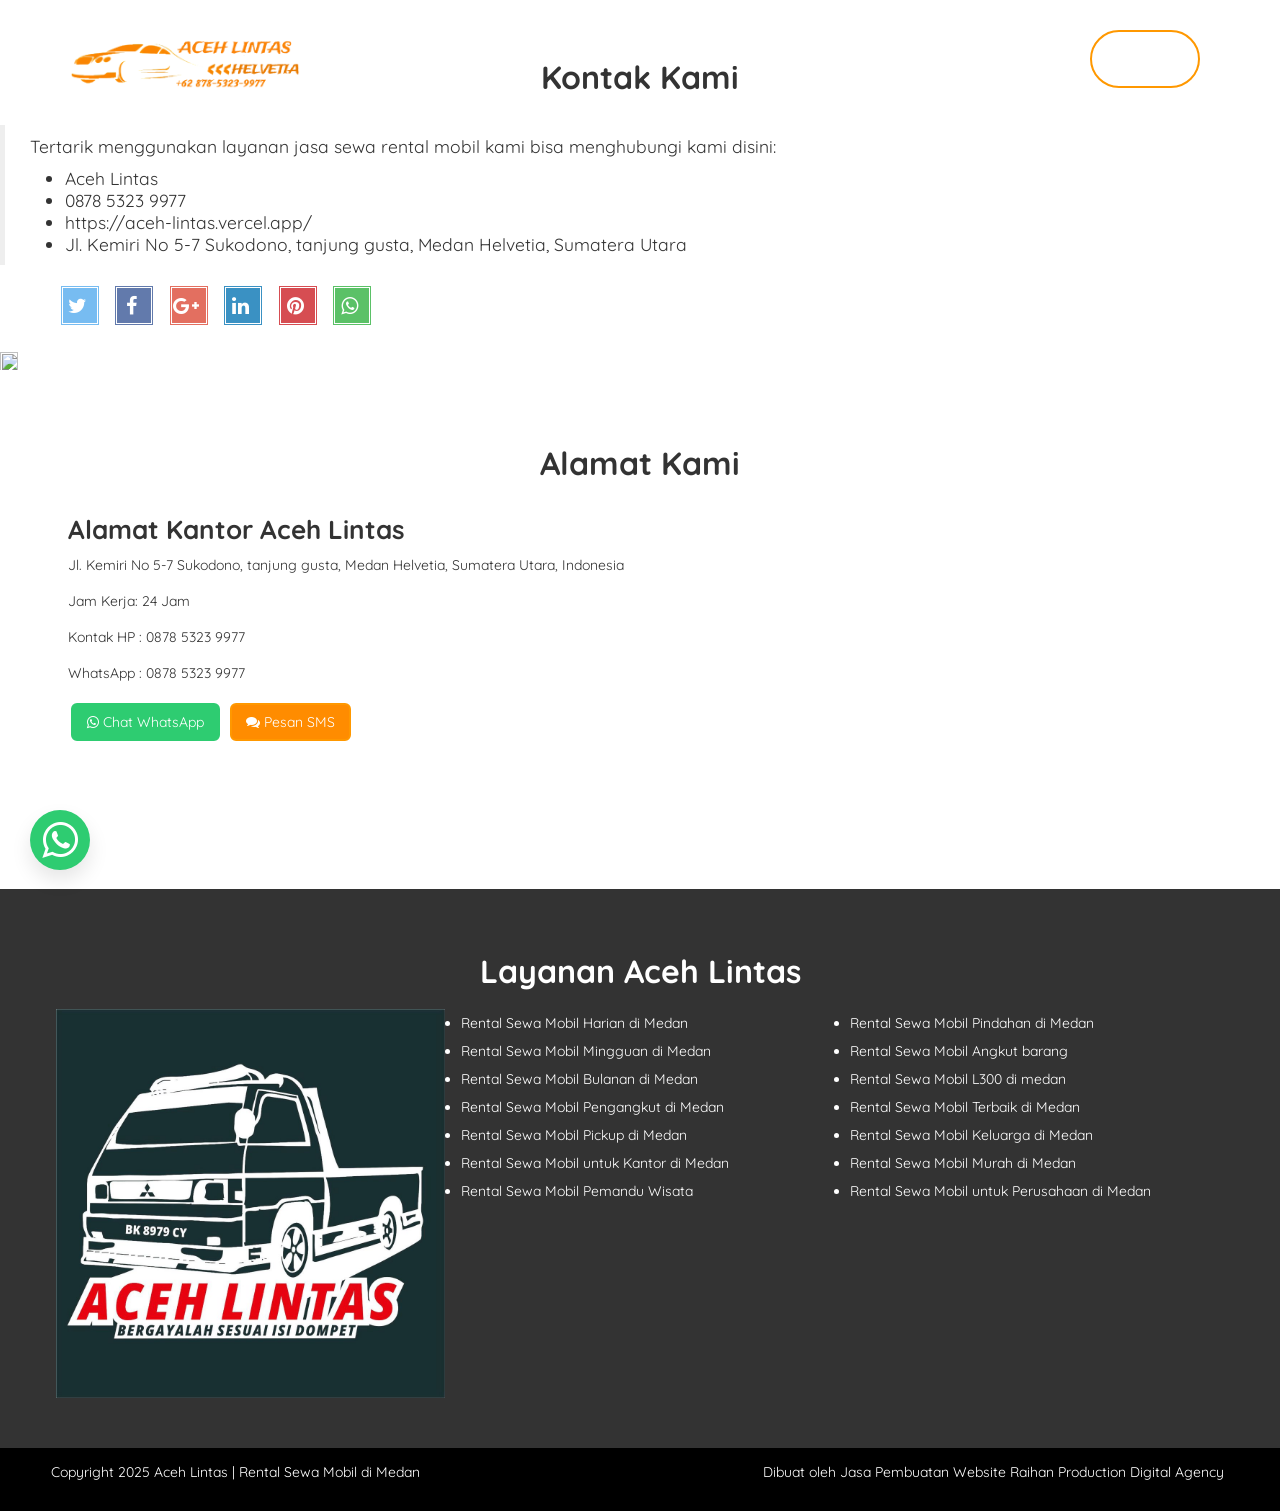
==== commit a079736d: "Add files via upload" ====
--- a/kontak.html
+++ b/kontak.html
@@ -20,28 +20,28 @@
 <link href='https://www.blogger.com/openid-server.g' rel='openid.server'/>
 <link href='https://www.putramobilberau.com/' rel='openid.delegate'/>
 <link href='https://www.putramobilberau.com/p/kontak.html' rel='canonical'/>
-<link href='https://www.putramobilberau.com/feeds/posts/default' rel='alternate' title='Putra Mobil Berau Rentcar - Atom' type='application/atom+xml'/>
-<link href='https://www.putramobilberau.com/feeds/posts/default?alt=rss' rel='alternate' title='Putra Mobil Berau Rentcar - RSS' type='application/rss+xml'/>
-<link href='https://www.blogger.com/feeds/5130311815048370097/posts/default' rel='alternate' title='Putra Mobil Berau Rentcar - Atom' type='application/atom+xml'/>
+<link href='https://www.putramobilberau.com/feeds/posts/default' rel='alternate' title='Aceh Lintas - Atom' type='application/atom+xml'/>
+<link href='https://www.putramobilberau.com/feeds/posts/default?alt=rss' rel='alternate' title='Aceh Lintas - RSS' type='application/rss+xml'/>
+<link href='https://www.blogger.com/feeds/5130311815048370097/posts/default' rel='alternate' title='Aceh Lintas - Atom' type='application/atom+xml'/>
 <meta content='https://www.putramobilberau.com/sitemap.xml' rel='sitemap' type='application/xml'/>
 <meta content=' Tertarik menggunakan layanan jasa sewa rental mobil kami bisa menghubungi kami disini:
 
 Aceh Lintas
 087853239977
-http://acehlintas.ct.ws' name='description'/>
+https://aceh-lintas.vercel.app/' name='description'/>
 <meta content='Aceh Lintas Kontak Kami' name='keywords'/>
-<link href='http://acehlintas.ct.ws/kontak.html' hreflang='x-default' rel='alternate'/>
+<link href='https://aceh-lintas.vercel.app//kontak.html' hreflang='x-default' rel='alternate'/>
 <link href='/favicon.ico' rel='icon' type='image/x-icon'/>
 <!-- Open Graph -->
-<meta content='Putra Mobil Berau Rentcar' property='og:title'/>
+<meta content='Aceh Lintas' property='og:title'/>
 <meta content='website' property='og:type'/>
-<meta content='https://www.putramobilberau.com/p/kontak.html' property='og:url'/>
+<meta content='https://aceh-lintas.vercel.app/kontak.html' property='og:url'/>
 <meta content='https://blogger.googleusercontent.com/img/b/R29vZ2xl/AVvXsEiKdV0tNtW6Q6w19P7s3W6vsQjuw9rP-pn8LKWXgN1_Aqs6eGyv65LqqGoyNerYmsH_YnimOzT67pdo7cJj6DpSaOVITCpL_z8y7i9lu7GkA68d8vy7dN6BrfikJ_-Ua9_0IgLYI4gQczc/s1600/logo-bslp.png' property='og:image'/>
 <meta content=' Tertarik menggunakan layanan jasa sewa rental mobil kami bisa menghubungi kami disini:
 
 Aceh Lintas
 087853239977
-http://acehlintas.ct.ws' property='og:description'/>
+https://aceh-lintas.vercel.app/' property='og:description'/>
 <meta content='Aceh Lintas' property='og:site_name'/>
 <meta content='id' name='geo.country'/>
 <meta content='id_ID' property='og:locale'/>
@@ -54,7 +54,7 @@
 <meta content='text/html; charset=UTF-8' http-equiv='Content-Type'/>
 <meta content='blogger' name='generator'/>
 <link href='https://www.putramobilberau.com/favicon.ico' rel='icon' type='image/x-icon'/>
-<link href='https://www.putramobilberau.com/p/kontak.html' rel='canonical'/>
+<link href='https://aceh-lintas.vercel.app//kontak.html' rel='canonical'/>
 <link rel="alternate" type="application/atom+xml" title="Aceh Lintas - Atom" href="https://www.putramobilberau.com/feeds/posts/default" />
 <link rel="alternate" type="application/rss+xml" title="Aceh Lintas - RSS" href="https://www.putramobilberau.com/feeds/posts/default?alt=rss" />
 <link rel="service.post" type="application/atom+xml" title="Putra Mobil Berau Rentcar - Atom" href="https://www.blogger.com/feeds/5130311815048370097/posts/default" />
@@ -63,14 +63,14 @@
 
 Aceh Lintas
 087853239977
-http://acehlintas.ct.ws' name='description'/>
-<meta content='http://acehlintas.ct.ws/kontak.html' property='og:url'/>
+https://aceh-lintas.vercel.app/' name='description'/>
+<meta content='https://aceh-lintas.vercel.app/kontak.html' property='og:url'/>
 <meta content='Kontak Kami' property='og:title'/>
 <meta content=' Tertarik menggunakan layanan jasa sewa rental mobil kami bisa menghubungi kami disini:
 
 Aceh Lintas
 087853239977
-http://acehlintas.ct.ws' property='og:description'/>
+https://aceh-lintas.vercel.app/' property='og:description'/>
 <style id='page-skin-1' type='text/css'><!--
 /*-----------------------------------------------
 Blogger Template Style
@@ -1257,16 +1257,16 @@
 <div class='post-header-line-1'></div>
 </div>
 <div class='post-body entry-content' id='post-body-9102157171230078731' itemprop='articleBody'>
-<p></p><blockquote><p>&nbsp;Tertarik menggunakan layanan jasa sewa rental mobil kami bisa menghubungi kami disini:</p><p></p><ul style="text-align: left;"><li>Aceh Lintas</li><li>0878 5323 9977</li><li>http://acehlintas.ct.ws</li><li>Jl. Kemiri No 5-7 Sukodono, tanjung gusta, Medan Helvetia, Sumatera Utara&nbsp;</li></ul></blockquote><p></p>
+<p></p><blockquote><p>&nbsp;Tertarik menggunakan layanan jasa sewa rental mobil kami bisa menghubungi kami disini:</p><p></p><ul style="text-align: left;"><li>Aceh Lintas</li><li>0878 5323 9977</li><li>https://aceh-lintas.vercel.app/</li><li>Jl. Kemiri No 5-7 Sukodono, tanjung gusta, Medan Helvetia, Sumatera Utara&nbsp;</li></ul></blockquote><p></p>
 <div class='oke '>
 <div class='sharepost'>
 <ul>
-<li><a class='twitter' href='https://twitter.com/share?url=http://acehlintas.ct.ws/kontak.html' rel='nofollow' target='_blank' title='Twitter Tweet'><i class='fa fa-twitter'></i></a></li>
-<li><a class='facebook' href='https://www.facebook.com/sharer.php?u=http://acehlintas.ct.ws/kontak.html' rel='nofollow' target='_blank' title='Facebook Share'><i class='fa fa-facebook'></i></a></li>
-<li><a class='gplus' href='https://plus.google.com/share?url=http://acehlintas.ct.ws/kontak.html' rel='nofollow' target='_blank' title='Google Plus Share'><i class='fa fa-google-plus'></i></a></li>
-<li><a class='linkedin' href='https://www.linkedin.com/shareArticle?mini=true&amp;url=http://acehlintas.ct.ws/kontak.html&amp;title=Kontak Kami&amp;summary=' target='_blank'><i class='fa fa-linkedin'></i></a></li>
-<li><a class='pinterest' href='https://pinterest.com/pin/create/button/?url=http://acehlintas.ct.ws/kontak.html&amp;media=&amp;description= + data:post.title' target='_blank'><i class='fa fa-pinterest'></i></a></li>
-<li><a class='whatsapp' href='https://api.whatsapp.com/send?text=Silahkan Kunjungi http://acehlintas.ct.ws/kontak.html&amp;title=Aceh Lintas&amp;summary=' rel='nofollow' target='_blank'><i aria-hidden='true' class='fa fa-whatsapp'></i></a></li>
+<li><a class='twitter' href='https://twitter.com/share?url=https://aceh-lintas.vercel.app/kontak.html' rel='nofollow' target='_blank' title='Twitter Tweet'><i class='fa fa-twitter'></i></a></li>
+<li><a class='facebook' href='https://www.facebook.com/sharer.php?u=https://aceh-lintas.vercel.app/kontak.html' rel='nofollow' target='_blank' title='Facebook Share'><i class='fa fa-facebook'></i></a></li>
+<li><a class='gplus' href='https://plus.google.com/share?url=https://aceh-lintas.vercel.app/kontak.html' rel='nofollow' target='_blank' title='Google Plus Share'><i class='fa fa-google-plus'></i></a></li>
+<li><a class='linkedin' href='https://www.linkedin.com/shareArticle?mini=true&amp;url=https://aceh-lintas.vercel.app/kontak.html&amp;title=Kontak Kami&amp;summary=' target='_blank'><i class='fa fa-linkedin'></i></a></li>
+<li><a class='pinterest' href='https://pinterest.com/pin/create/button/?url=https://aceh-lintas.vercel.app/&amp;media=&amp;description= + data:post.title' target='_blank'><i class='fa fa-pinterest'></i></a></li>
+<li><a class='whatsapp' href='https://api.whatsapp.com/send?text=Silahkan Kunjungi https://aceh-lintas.vercel.app/kontak.html&amp;title=Aceh Lintas&amp;summary=' rel='nofollow' target='_blank'><i aria-hidden='true' class='fa fa-whatsapp'></i></a></li>
 </ul>
 </div></div>
 <div style='clear: both;'></div>
@@ -1680,7 +1680,7 @@
 <script type="text/javascript" src="https://www.blogger.com/static/v1/widgets/1812387825-widgets.js"></script>
 <script type='text/javascript'>
 window['__wavt'] = 'AOuZoY6eeQ0WZiGfH4nb63yiftYjoFhxTQ:1742736161884';_WidgetManager._Init('//www.blogger.com/rearrange?blogID\x3d5130311815048370097','//www.putramobilberau.com/p/kontak.html','5130311815048370097');
-_WidgetManager._SetDataContext([{'name': 'blog', 'data': {'blogId': '5130311815048370097', 'title': 'Aceh Lintasa', 'url': 'http://acehlintas.ct.ws/kontak.html', 'canonicalUrl': 'http://acehlintas.ct.ws/kontak.html', 'homepageUrl': 'http://acehlintas.ct.ws/', 'searchUrl': 'http://acehlintas.ct.ws/search', 'canonicalHomepageUrl': 'lintas.ct.ws', 'blogspotFaviconUrl': 'http://acehlintas.ct.ws/favicon.ico', 'bloggerUrl': 'https://www.blogger.com', 'hasCustomDomain': true, 'httpsEnabled': true, 'enabledCommentProfileImages': true, 'gPlusViewType': 'FILTERED_POSTMOD', 'adultContent': false, 'analyticsAccountNumber': '', 'encoding': 'UTF-8', 'locale': 'id', 'localeUnderscoreDelimited': 'id', 'languageDirection': 'ltr', 'isPrivate': false, 'isMobile': false, 'isMobileRequest': true, 'mobileClass': '', 'isPrivateBlog': false, 'isDynamicViewsAvailable': true, 'feedLinks': '\x3clink rel\x3d\x22alternate\x22 type\x3d\x22application/atom+xml\x22 title\x3d\x22Putra Mobil Berau Rentcar - Atom\x22 href\x3d\x22https://www.putramobilberau.com/feeds/posts/default\x22 /\x3e\n\x3clink rel\x3d\x22alternate\x22 type\x3d\x22application/rss+xml\x22 title\x3d\x22Putra Mobil Berau Rentcar - RSS\x22 href\x3d\x22https://www.putramobilberau.com/feeds/posts/default?alt\x3drss\x22 /\x3e\n\x3clink rel\x3d\x22service.post\x22 type\x3d\x22application/atom+xml\x22 title\x3d\x22Putra Mobil Berau Rentcar - Atom\x22 href\x3d\x22https://www.blogger.com/feeds/5130311815048370097/posts/default\x22 /\x3e\n', 'meTag': '', 'adsenseHostId': 'ca-host-pub-1556223355139109', 'adsenseHasAds': false, 'adsenseAutoAds': false, 'boqCommentIframeForm': true, 'loginRedirectParam': '', 'view': '', 'dynamicViewsCommentsSrc': '//www.blogblog.com/dynamicviews/4224c15c4e7c9321/js/comments.js', 'dynamicViewsScriptSrc': '//www.blogblog.com/dynamicviews/459db401c2dc748e', 'plusOneApiSrc': 'https://apis.google.com/js/platform.js', 'disableGComments': true, 'interstitialAccepted': false, 'sharing': {'platforms': [{'name': 'Dapatkan link', 'key': 'link', 'shareMessage': 'Dapatkan link', 'target': ''}, {'name': 'Facebook', 'key': 'facebook', 'shareMessage': 'Bagikan ke Facebook', 'target': 'facebook'}, {'name': 'BlogThis!', 'key': 'blogThis', 'shareMessage': 'BlogThis!', 'target': 'blog'}, {'name': 'X', 'key': 'twitter', 'shareMessage': 'Bagikan ke X', 'target': 'twitter'}, {'name': 'Pinterest', 'key': 'pinterest', 'shareMessage': 'Bagikan ke Pinterest', 'target': 'pinterest'}, {'name': 'Email', 'key': 'email', 'shareMessage': 'Email', 'target': 'email'}], 'disableGooglePlus': true, 'googlePlusShareButtonWidth': 0, 'googlePlusBootstrap': '\x3cscript type\x3d\x22text/javascript\x22\x3ewindow.___gcfg \x3d {\x27lang\x27: \x27id\x27};\x3c/script\x3e'}, 'hasCustomJumpLinkMessage': false, 'jumpLinkMessage': 'Baca selengkapnya', 'pageType': 'static_page', 'pageId': '9102157171230078731', 'pageName': 'Kontak Kami', 'pageTitle': 'Putra Mobil Berau Rentcar: Kontak Kami', 'metaDescription': ' Tertarik menggunakan layanan jasa sewa rental mobil kami bisa menghubungi kami disini:\n\nAceh Lintas\087853239977\nhttp://acehlintas.ct.ws'}}, {'name': 'features', 'data': {}}, {'name': 'messages', 'data': {'edit': 'Edit', 'linkCopiedToClipboard': 'Tautan disalin ke papan klip!', 'ok': 'Oke', 'postLink': 'Tautan Pos'}}, {'name': 'template', 'data': {'name': 'custom', 'localizedName': 'Khusus', 'isResponsive': false, 'isAlternateRendering': false, 'isCustom': true}}, {'name': 'view', 'data': {'classic': {'name': 'classic', 'url': '?view\x3dclassic'}, 'flipcard': {'name': 'flipcard', 'url': '?view\x3dflipcard'}, 'magazine': {'name': 'magazine', 'url': '?view\x3dmagazine'}, 'mosaic': {'name': 'mosaic', 'url': '?view\x3dmosaic'}, 'sidebar': {'name': 'sidebar', 'url': '?view\x3dsidebar'}, 'snapshot': {'name': 'snapshot', 'url': '?view\x3dsnapshot'}, 'timeslide': {'name': 'timeslide', 'url': '?view\x3dtimeslide'}, 'isMobile': false, 'title': 'Kontak Kami', 'description': ' Tertarik menggunakan layanan jasa sewa rental mobil kami bisa menghubungi kami disini:\n\nPutra Mobil Berau Rentacar\n082149203666\nwww.putramobilberau.c', 'url': 'https://www.putramobilberau.com/p/kontak.html', 'type': 'item', 'isSingleItem': true, 'isMultipleItems': false, 'isError': false, 'isPage': true, 'isPost': false, 'isHomepage': false, 'isArchive': false, 'isLabelSearch': false, 'pageId': 9102157171230078731}}]);
+_WidgetManager._SetDataContext([{'name': 'blog', 'data': {'blogId': '5130311815048370097', 'title': 'Aceh Lintasa', 'url': 'https://aceh-lintas.vercel.app/kontak.html', 'canonicalUrl': 'https://aceh-lintas.vercel.app/kontak.html', 'homepageUrl': 'https://aceh-lintas.vercel.app/', 'searchUrl': 'https://aceh-lintas.vercel.app/', 'canonicalHomepageUrl': 'lintas.ct.ws', 'blogspotFaviconUrl': 'https://aceh-lintas.vercel.app/favicon.ico', 'bloggerUrl': 'https://www.blogger.com', 'hasCustomDomain': true, 'httpsEnabled': true, 'enabledCommentProfileImages': true, 'gPlusViewType': 'FILTERED_POSTMOD', 'adultContent': false, 'analyticsAccountNumber': '', 'encoding': 'UTF-8', 'locale': 'id', 'localeUnderscoreDelimited': 'id', 'languageDirection': 'ltr', 'isPrivate': false, 'isMobile': false, 'isMobileRequest': true, 'mobileClass': '', 'isPrivateBlog': false, 'isDynamicViewsAvailable': true, 'feedLinks': '\x3clink rel\x3d\x22alternate\x22 type\x3d\x22application/atom+xml\x22 title\x3d\x22Putra Mobil Berau Rentcar - Atom\x22 href\x3d\x22https://www.putramobilberau.com/feeds/posts/default\x22 /\x3e\n\x3clink rel\x3d\x22alternate\x22 type\x3d\x22application/rss+xml\x22 title\x3d\x22Putra Mobil Berau Rentcar - RSS\x22 href\x3d\x22https://www.putramobilberau.com/feeds/posts/default?alt\x3drss\x22 /\x3e\n\x3clink rel\x3d\x22service.post\x22 type\x3d\x22application/atom+xml\x22 title\x3d\x22Putra Mobil Berau Rentcar - Atom\x22 href\x3d\x22https://www.blogger.com/feeds/5130311815048370097/posts/default\x22 /\x3e\n', 'meTag': '', 'adsenseHostId': 'ca-host-pub-1556223355139109', 'adsenseHasAds': false, 'adsenseAutoAds': false, 'boqCommentIframeForm': true, 'loginRedirectParam': '', 'view': '', 'dynamicViewsCommentsSrc': '//www.blogblog.com/dynamicviews/4224c15c4e7c9321/js/comments.js', 'dynamicViewsScriptSrc': '//www.blogblog.com/dynamicviews/459db401c2dc748e', 'plusOneApiSrc': 'https://apis.google.com/js/platform.js', 'disableGComments': true, 'interstitialAccepted': false, 'sharing': {'platforms': [{'name': 'Dapatkan link', 'key': 'link', 'shareMessage': 'Dapatkan link', 'target': ''}, {'name': 'Facebook', 'key': 'facebook', 'shareMessage': 'Bagikan ke Facebook', 'target': 'facebook'}, {'name': 'BlogThis!', 'key': 'blogThis', 'shareMessage': 'BlogThis!', 'target': 'blog'}, {'name': 'X', 'key': 'twitter', 'shareMessage': 'Bagikan ke X', 'target': 'twitter'}, {'name': 'Pinterest', 'key': 'pinterest', 'shareMessage': 'Bagikan ke Pinterest', 'target': 'pinterest'}, {'name': 'Email', 'key': 'email', 'shareMessage': 'Email', 'target': 'email'}], 'disableGooglePlus': true, 'googlePlusShareButtonWidth': 0, 'googlePlusBootstrap': '\x3cscript type\x3d\x22text/javascript\x22\x3ewindow.___gcfg \x3d {\x27lang\x27: \x27id\x27};\x3c/script\x3e'}, 'hasCustomJumpLinkMessage': false, 'jumpLinkMessage': 'Baca selengkapnya', 'pageType': 'static_page', 'pageId': '9102157171230078731', 'pageName': 'Kontak Kami', 'pageTitle': 'Putra Mobil Berau Rentcar: Kontak Kami', 'metaDescription': ' Tertarik menggunakan layanan jasa sewa rental mobil kami bisa menghubungi kami disini:\n\nAceh Lintas\087853239977\nhttps://aceh-lintas.vercel.app/'}}, {'name': 'features', 'data': {}}, {'name': 'messages', 'data': {'edit': 'Edit', 'linkCopiedToClipboard': 'Tautan disalin ke papan klip!', 'ok': 'Oke', 'postLink': 'Tautan Pos'}}, {'name': 'template', 'data': {'name': 'custom', 'localizedName': 'Khusus', 'isResponsive': false, 'isAlternateRendering': false, 'isCustom': true}}, {'name': 'view', 'data': {'classic': {'name': 'classic', 'url': '?view\x3dclassic'}, 'flipcard': {'name': 'flipcard', 'url': '?view\x3dflipcard'}, 'magazine': {'name': 'magazine', 'url': '?view\x3dmagazine'}, 'mosaic': {'name': 'mosaic', 'url': '?view\x3dmosaic'}, 'sidebar': {'name': 'sidebar', 'url': '?view\x3dsidebar'}, 'snapshot': {'name': 'snapshot', 'url': '?view\x3dsnapshot'}, 'timeslide': {'name': 'timeslide', 'url': '?view\x3dtimeslide'}, 'isMobile': false, 'title': 'Kontak Kami', 'description': ' Tertarik menggunakan layanan jasa sewa rental mobil kami bisa menghubungi kami disini:\n\nPutra Mobil Berau Rentacar\n082149203666\nwww.putramobilberau.c', 'url': 'https://www.putramobilberau.com/p/kontak.html', 'type': 'item', 'isSingleItem': true, 'isMultipleItems': false, 'isError': false, 'isPage': true, 'isPost': false, 'isHomepage': false, 'isArchive': false, 'isLabelSearch': false, 'pageId': 9102157171230078731}}]);
 _WidgetManager._RegisterWidget('_HTMLView', new _WidgetInfo('HTML7', 'Header', document.getElementById('HTML7'), {}, 'displayModeFull'));
 _WidgetManager._RegisterWidget('_HTMLView', new _WidgetInfo('HTML5', 'Header', document.getElementById('HTML5'), {}, 'displayModeFull'));
 _WidgetManager._RegisterWidget('_HTMLView', new _WidgetInfo('HTML3', 'Header', document.getElementById('HTML3'), {}, 'displayModeFull'));
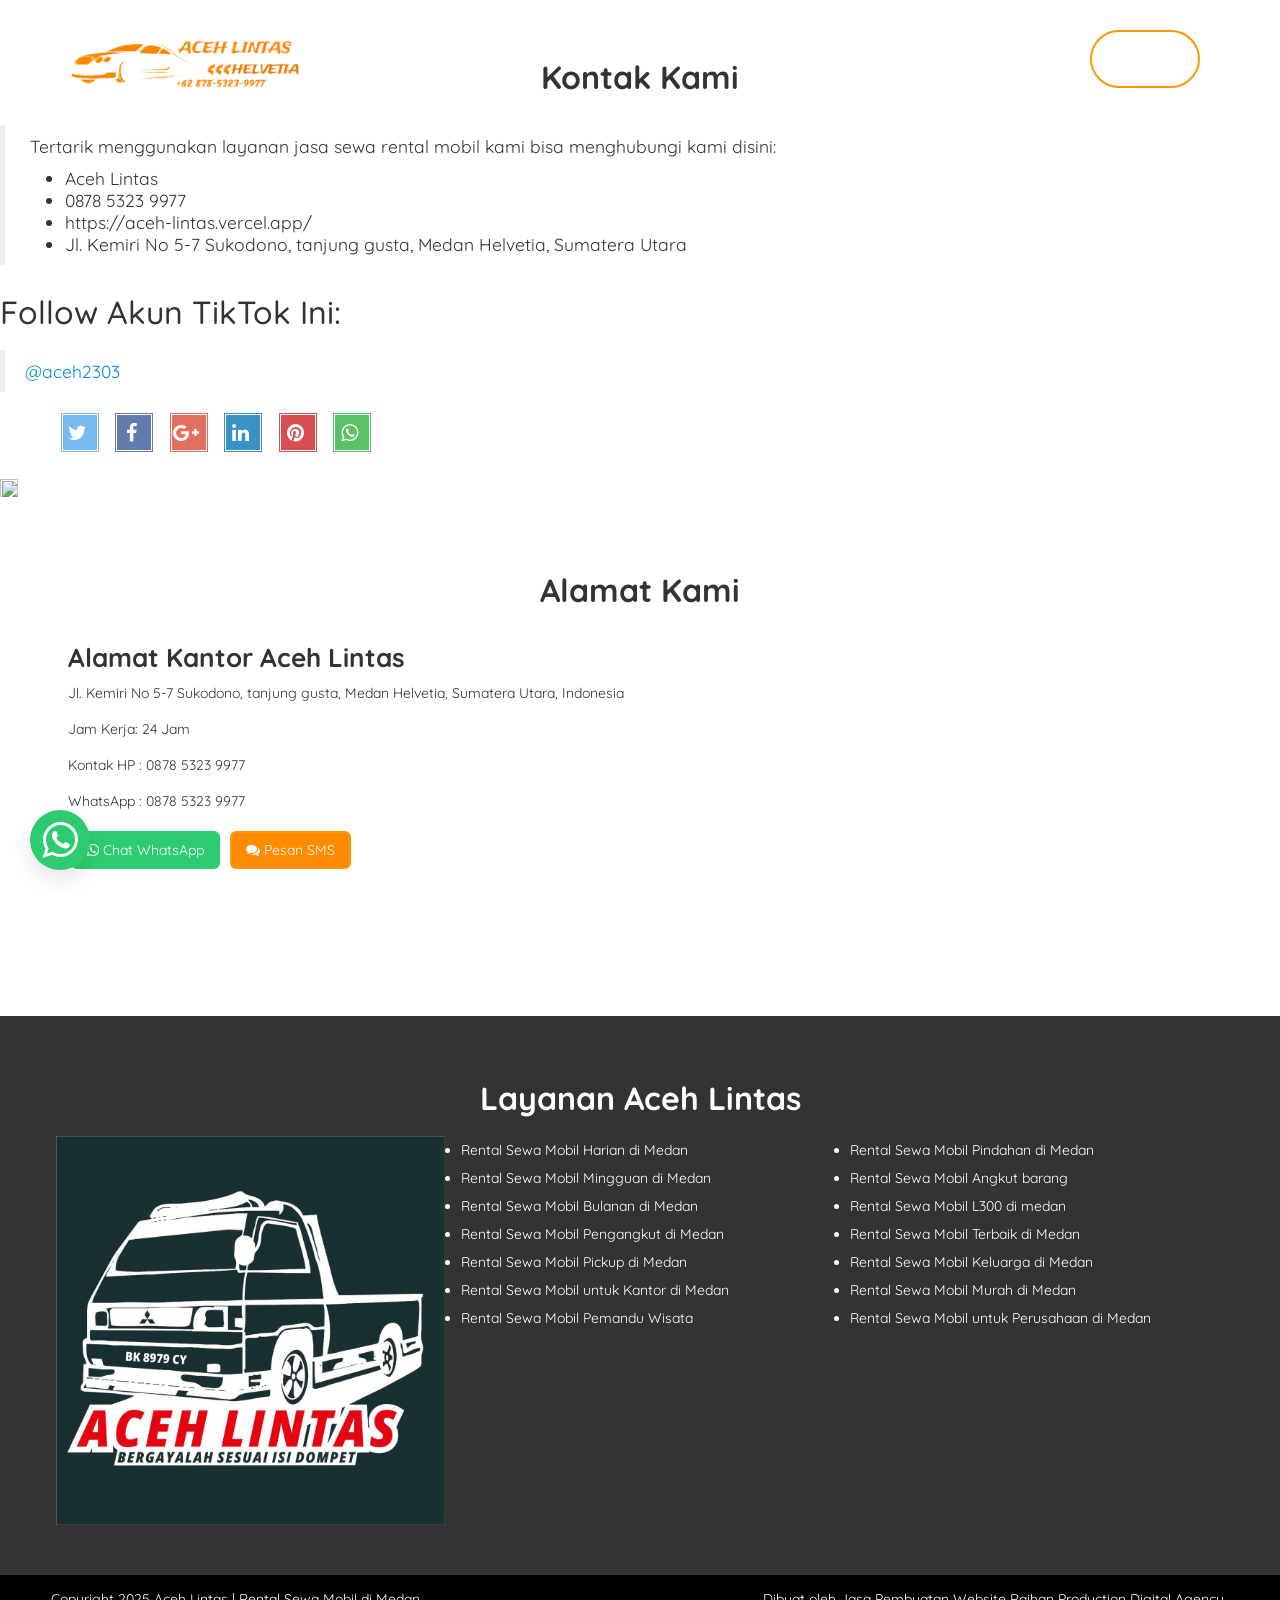
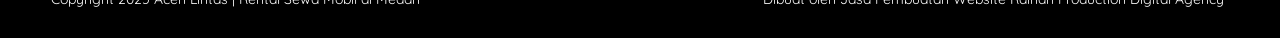
==== commit c7c7110b: "Add files via upload" ====
--- a/kontak.html
+++ b/kontak.html
@@ -1258,6 +1258,13 @@
 </div>
 <div class='post-body entry-content' id='post-body-9102157171230078731' itemprop='articleBody'>
 <p></p><blockquote><p>&nbsp;Tertarik menggunakan layanan jasa sewa rental mobil kami bisa menghubungi kami disini:</p><p></p><ul style="text-align: left;"><li>Aceh Lintas</li><li>0878 5323 9977</li><li>https://aceh-lintas.vercel.app/</li><li>Jl. Kemiri No 5-7 Sukodono, tanjung gusta, Medan Helvetia, Sumatera Utara&nbsp;</li></ul></blockquote><p></p>
+<h2>Follow Akun TikTok Ini:</h2>
+<blockquote class="tiktok-embed" cite="https://www.tiktok.com/@aceh2303" data-unique-id="aceh2303" data-embed-type="creator" style="max-width: 780px; min-width: 288px;"> 
+    <section> 
+        <a target="_blank" href="https://www.tiktok.com/@aceh2303?refer=creator_embed">@aceh2303</a> 
+    </section> 
+</blockquote> 
+<script async src="https://www.tiktok.com/embed.js"></script>
 <div class='oke '>
 <div class='sharepost'>
 <ul>
@@ -1360,7 +1367,7 @@
 <div class="kol-12 kanan">
 <div class="box">
 <div class="peta">
-	<iframe src="https://www.google.com/maps/embed?pb=!1m17!1m12!1m3!1d497.73618599488293!2d98.62670967165023!3d3.6127477265661163!2m3!1f0!2f0!3f0!3m2!1i1024!2i768!4f13.1!3m2!1m1!2zM8KwMzYnNDUuOCJOIDk4wrAzNyczNy4zIkU!5e0!3m2!1sid!2sid!4v1742739935924!5m2!1sid!2sid"  width="300" height="250" frameborder="0" style="border:0;" allowfullscreen="" aria-hidden="false" tabindex="0"></iframe>
+	<iframe src="https://www.google.com/maps/embed?pb=!1m17!1m12!1m3!1d3981.889615340466!2d98.6246432749733!3d3.6127186963613966!2m3!1f0!2f0!3f0!3m2!1i1024!2i768!4f13.1!3m2!1m1!2zM8KwMzYnNDUuOCJOIDk4wrAzNyczOC4wIkU!5e0!3m2!1sid!2sid!4v1742753036908!5m2!1sid!2sid"  width="300" height="250" frameborder="0" style="border:0;" allowfullscreen="" aria-hidden="false" tabindex="0"></iframe>
 </div>
 </div>
 </div>
